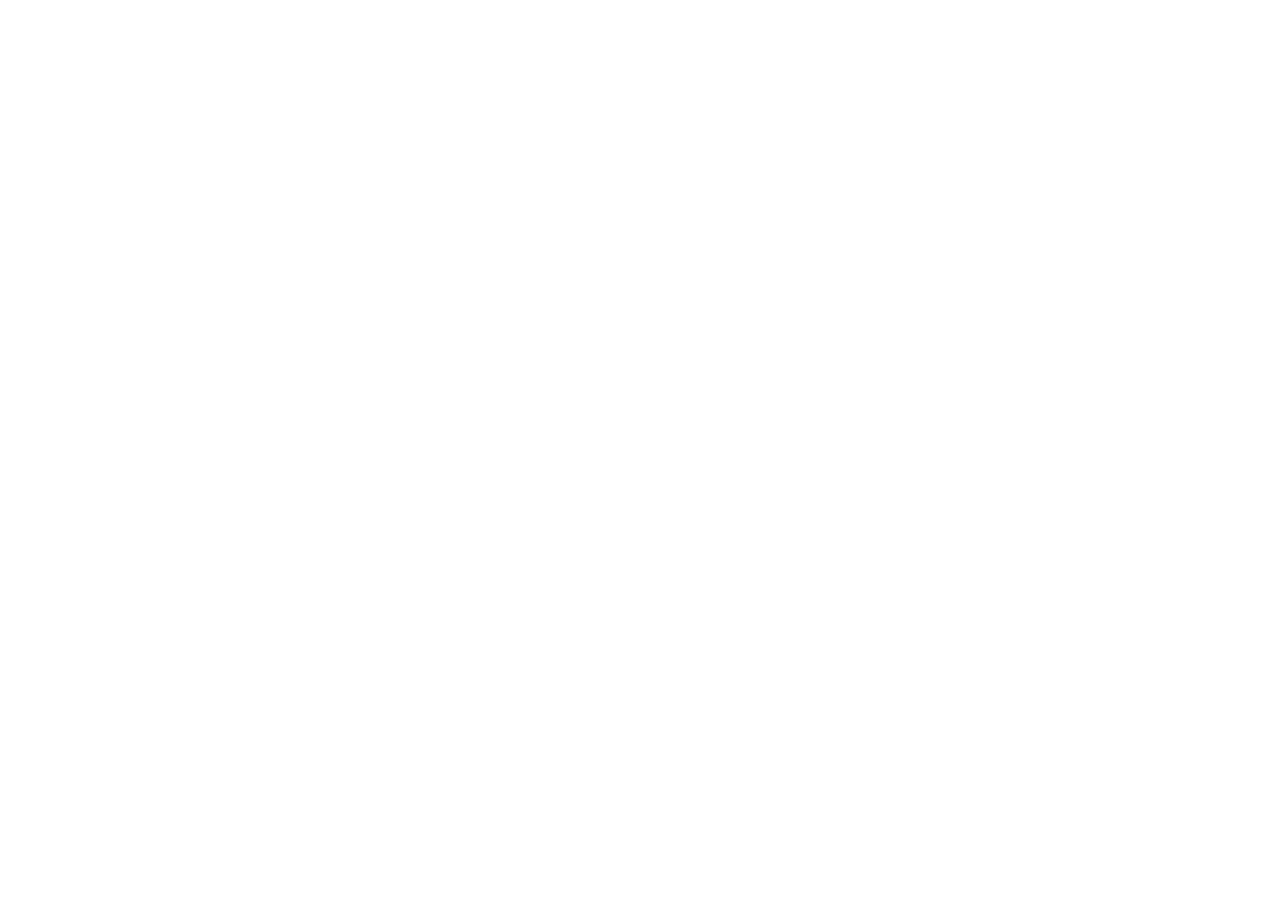
==== flow/index.html @ 55fdcc8a "flow" ====
<!doctype html><html lang="en"><head><meta charset="utf-8"><meta name="viewport" content="width=device-width,initial-scale=1,shrink-to-fit=no"><meta name="theme-color" content="#000000"><link rel="manifest" href="/manifest.json"><link rel="shortcut icon" href="/favicon.ico"><script src="js/go.js"></script><script src="js/icons.js"></script><script src="js/flow-desinger.js"></script><script src="js/flow-display.js"></script><link rel="stylesheet" href="js/codemirror/lib/codemirror.css"><link rel="stylesheet" href="js/codemirror/monokai.css"><link rel="stylesheet" href="js/codemirror/addon/dialog/dialog.css"><script src="js/codemirror/lib/codemirror.js"></script><script src="js/codemirror/lib/diff_match_patch.js"></script><script src="js/codemirror/addon/edit/matchbrackets.js"></script><script src="js/codemirror/addon/edit/closebrackets.js"></script><script src="js/codemirror/addon/scroll/annotatescrollbar.js"></script><script src="js/codemirror/addon/search/matchesonscrollbar.js"></script><script src="js/codemirror/addon/search/searchcursor.js"></script><script src="js/codemirror/addon/search/match-highlighter.js"></script><script src="js/codemirror/addon/comment/comment.js"></script><script src="js/codemirror/addon/dialog/dialog.js"></script><script src="js/codemirror/groovy.js"></script><link rel="stylesheet" href="js/codemirror/addon/hint/show-hint.css"><script src="js/codemirror/addon/hint/show-hint.js"></script><script src="js/codemirror/addon/hint/anyword-hint.js"></script><link rel="stylesheet" href="js/codemirror/addon/merge/merge.css"><script src="js/codemirror/addon/merge/merge.js"></script><script src="js/codemirror/addon/selection/active-line.js"></script><script src="js/codemirror/addon/selection/mark-selection.js"></script><link rel="stylesheet" href="js/codemirror/addon/fold/foldgutter.css"/><script src="js/codemirror/addon/fold/foldcode.js"></script><script src="js/codemirror/addon/fold/foldgutter.js"></script><script src="js/codemirror/addon/fold/brace-fold.js"></script><script src="js/codemirror/addon/fold/comment-fold.js"></script><script src="js/codemirror/javascript.js"></script><script src="js/codemirror/jsonlint.js"></script><link rel="stylesheet" href="js/codemirror/addon/lint/lint.css"><script src="js/codemirror/addon/lint/lint.js"></script><script src="js/codemirror/addon/lint/javascript-lint.js"></script><script src="js/codemirror/addon/lint/json-lint.js"></script><title>iflow流程引擎</title><link href="/static/css/main.ed760775.css" rel="stylesheet"></head><body><noscript>You need to enable JavaScript to run this app.</noscript><div id="root"></div><script type="text/javascript" src="/static/js/main.f5cbdfc4.js"></script></body></html>
---- flow/js/codemirror/lib/codemirror.css ----
/* BASICS */

.CodeMirror {
  /* Set height, width, borders, and global font properties here */
  font-family: monospace;
  height: 300px;
  color: black;
  direction: ltr;
}

/* PADDING */

.CodeMirror-lines {
  padding: 4px 0; /* Vertical padding around content */
}
.CodeMirror pre {
  padding: 0 4px; /* Horizontal padding of content */
}

.CodeMirror-scrollbar-filler, .CodeMirror-gutter-filler {
  background-color: white; /* The little square between H and V scrollbars */
}

/* GUTTER */

.CodeMirror-gutters {
  border-right: 1px solid #ddd;
  background-color: #f7f7f7;
  white-space: nowrap;
}
.CodeMirror-linenumbers {}
.CodeMirror-linenumber {
  padding: 0 3px 0 5px;
  min-width: 20px;
  text-align: right;
  color: #999;
  white-space: nowrap;
}

.CodeMirror-guttermarker { color: black; }
.CodeMirror-guttermarker-subtle { color: #999; }

/* CURSOR */

.CodeMirror-cursor {
  border-left: 1px solid black;
  border-right: none;
  width: 0;
}
/* Shown when moving in bi-directional text */
.CodeMirror div.CodeMirror-secondarycursor {
  border-left: 1px solid silver;
}
.cm-fat-cursor .CodeMirror-cursor {
  width: auto;
  border: 0 !important;
  background: #7e7;
}
.cm-fat-cursor div.CodeMirror-cursors {
  z-index: 1;
}
.cm-fat-cursor-mark {
  background-color: rgba(20, 255, 20, 0.5);
  -webkit-animation: blink 1.06s steps(1) infinite;
  -moz-animation: blink 1.06s steps(1) infinite;
  animation: blink 1.06s steps(1) infinite;
}
.cm-animate-fat-cursor {
  width: auto;
  border: 0;
  -webkit-animation: blink 1.06s steps(1) infinite;
  -moz-animation: blink 1.06s steps(1) infinite;
  animation: blink 1.06s steps(1) infinite;
  background-color: #7e7;
}
@-moz-keyframes blink {
  0% {}
  50% { background-color: transparent; }
  100% {}
}
@-webkit-keyframes blink {
  0% {}
  50% { background-color: transparent; }
  100% {}
}
@keyframes blink {
  0% {}
  50% { background-color: transparent; }
  100% {}
}

/* Can style cursor different in overwrite (non-insert) mode */
.CodeMirror-overwrite .CodeMirror-cursor {}

.cm-tab { display: inline-block; text-decoration: inherit; }

.CodeMirror-rulers {
  position: absolute;
  left: 0; right: 0; top: -50px; bottom: -20px;
  overflow: hidden;
}
.CodeMirror-ruler {
  border-left: 1px solid #ccc;
  top: 0; bottom: 0;
  position: absolute;
}

/* DEFAULT THEME */

.cm-s-default .cm-header {color: blue;}
.cm-s-default .cm-quote {color: #090;}
.cm-negative {color: #d44;}
.cm-positive {color: #292;}
.cm-header, .cm-strong {font-weight: bold;}
.cm-em {font-style: italic;}
.cm-link {text-decoration: underline;}
.cm-strikethrough {text-decoration: line-through;}

.cm-s-default .cm-keyword {color: #708;}
.cm-s-default .cm-atom {color: #219;}
.cm-s-default .cm-number {color: #164;}
.cm-s-default .cm-def {color: #00f;}
.cm-s-default .cm-variable,
.cm-s-default .cm-punctuation,
.cm-s-default .cm-property,
.cm-s-default .cm-operator {}
.cm-s-default .cm-variable-2 {color: #05a;}
.cm-s-default .cm-variable-3, .cm-s-default .cm-type {color: #085;}
.cm-s-default .cm-comment {color: #a50;}
.cm-s-default .cm-string {color: #a11;}
.cm-s-default .cm-string-2 {color: #f50;}
.cm-s-default .cm-meta {color: #555;}
.cm-s-default .cm-qualifier {color: #555;}
.cm-s-default .cm-builtin {color: #30a;}
.cm-s-default .cm-bracket {color: #997;}
.cm-s-default .cm-tag {color: #170;}
.cm-s-default .cm-attribute {color: #00c;}
.cm-s-default .cm-hr {color: #999;}
.cm-s-default .cm-link {color: #00c;}

.cm-s-default .cm-error {color: #f00;}
.cm-invalidchar {color: #f00;}

.CodeMirror-composing { border-bottom: 2px solid; }

/* Default styles for common addons */

div.CodeMirror span.CodeMirror-matchingbracket {color: #0b0;}
div.CodeMirror span.CodeMirror-nonmatchingbracket {color: #a22;}
.CodeMirror-matchingtag { background: rgba(255, 150, 0, .3); }
.CodeMirror-activeline-background {background: #e8f2ff;}

/* STOP */

/* The rest of this file contains styles related to the mechanics of
   the editor. You probably shouldn't touch them. */

.CodeMirror {
  position: relative;
  overflow: hidden;
  background: white;
}

.CodeMirror-scroll {
  overflow: scroll !important; /* Things will break if this is overridden */
  /* 30px is the magic margin used to hide the element's real scrollbars */
  /* See overflow: hidden in .CodeMirror */
  margin-bottom: -30px; margin-right: -30px;
  padding-bottom: 30px;
  height: 100%;
  outline: none; /* Prevent dragging from highlighting the element */
  position: relative;
}
.CodeMirror-sizer {
  position: relative;
  border-right: 30px solid transparent;
}

/* The fake, visible scrollbars. Used to force redraw during scrolling
   before actual scrolling happens, thus preventing shaking and
   flickering artifacts. */
.CodeMirror-vscrollbar, .CodeMirror-hscrollbar, .CodeMirror-scrollbar-filler, .CodeMirror-gutter-filler {
  position: absolute;
  z-index: 6;
  display: none;
}
.CodeMirror-vscrollbar {
  right: 0; top: 0;
  overflow-x: hidden;
  overflow-y: scroll;
}
.CodeMirror-hscrollbar {
  bottom: 0; left: 0;
  overflow-y: hidden;
  overflow-x: scroll;
}
.CodeMirror-scrollbar-filler {
  right: 0; bottom: 0;
}
.CodeMirror-gutter-filler {
  left: 0; bottom: 0;
}

.CodeMirror-gutters {
  position: absolute; left: 0; top: 0;
  min-height: 100%;
  z-index: 3;
}
.CodeMirror-gutter {
  white-space: normal;
  height: 100%;
  display: inline-block;
  vertical-align: top;
  margin-bottom: -30px;
}
.CodeMirror-gutter-wrapper {
  position: absolute;
  z-index: 4;
  background: none !important;
  border: none !important;
}
.CodeMirror-gutter-background {
  position: absolute;
  top: 0; bottom: 0;
  z-index: 4;
}
.CodeMirror-gutter-elt {
  position: absolute;
  cursor: default;
  z-index: 4;
}
.CodeMirror-gutter-wrapper ::selection { background-color: transparent }
.CodeMirror-gutter-wrapper ::-moz-selection { background-color: transparent }

.CodeMirror-lines {
  cursor: text;
  min-height: 1px; /* prevents collapsing before first draw */
}
.CodeMirror pre {
  /* Reset some styles that the rest of the page might have set */
  -moz-border-radius: 0; -webkit-border-radius: 0; border-radius: 0;
  border-width: 0;
  background: transparent;
  font-family: inherit;
  font-size: inherit;
  margin: 0;
  white-space: pre;
  word-wrap: normal;
  line-height: inherit;
  color: inherit;
  z-index: 2;
  position: relative;
  overflow: visible;
  -webkit-tap-highlight-color: transparent;
  -webkit-font-variant-ligatures: contextual;
  font-variant-ligatures: contextual;
}
.CodeMirror-wrap pre {
  word-wrap: break-word;
  white-space: pre-wrap;
  word-break: normal;
}

.CodeMirror-linebackground {
  position: absolute;
  left: 0; right: 0; top: 0; bottom: 0;
  z-index: 0;
}

.CodeMirror-linewidget {
  position: relative;
  z-index: 2;
  overflow: auto;
}

.CodeMirror-widget {}

.CodeMirror-rtl pre { direction: rtl; }

.CodeMirror-code {
  outline: none;
}

/* Force content-box sizing for the elements where we expect it */
.CodeMirror-scroll,
.CodeMirror-sizer,
.CodeMirror-gutter,
.CodeMirror-gutters,
.CodeMirror-linenumber {
  -moz-box-sizing: content-box;
  box-sizing: content-box;
}

.CodeMirror-measure {
  position: absolute;
  width: 100%;
  height: 0;
  overflow: hidden;
  visibility: hidden;
}

.CodeMirror-cursor {
  position: absolute;
  pointer-events: none;
}
.CodeMirror-measure pre { position: static; }

div.CodeMirror-cursors {
  visibility: hidden;
  position: relative;
  z-index: 3;
}
div.CodeMirror-dragcursors {
  visibility: visible;
}

.CodeMirror-focused div.CodeMirror-cursors {
  visibility: visible;
}

.CodeMirror-selected { background: #d9d9d9; }
.CodeMirror-focused .CodeMirror-selected { background: #d7d4f0; }
.CodeMirror-crosshair { cursor: crosshair; }
.CodeMirror-line::selection, .CodeMirror-line > span::selection, .CodeMirror-line > span > span::selection { background: #d7d4f0; }
.CodeMirror-line::-moz-selection, .CodeMirror-line > span::-moz-selection, .CodeMirror-line > span > span::-moz-selection { background: #d7d4f0; }

.cm-searching {
  background-color: #ffa;
  background-color: rgba(255, 255, 0, .4);
}

/* Used to force a border model for a node */
.cm-force-border { padding-right: .1px; }

@media print {
  /* Hide the cursor when printing */
  .CodeMirror div.CodeMirror-cursors {
    visibility: hidden;
  }
}

/* See issue #2901 */
.cm-tab-wrap-hack:after { content: ''; }

/* Help users use markselection to safely style text background */
span.CodeMirror-selectedtext { background: none; }
---- flow/js/codemirror/monokai.css ----
/* Based on Sublime Text's Monokai theme */

.cm-s-monokai.CodeMirror { background: #1a1b17; color: #f8f8f2;line-height: 14px;}
.cm-s-monokai.CodeMirror .hight-light-groovy{background-color: #5b1c1c;}
.cm-s-monokai div.CodeMirror-selected { background: #49483E; }
.cm-s-monokai .CodeMirror-line::selection, .cm-s-monokai .CodeMirror-line > span::selection, .cm-s-monokai .CodeMirror-line > span > span::selection { background: rgba(73, 72, 62, .99); }
.cm-s-monokai .CodeMirror-line::-moz-selection, .cm-s-monokai .CodeMirror-line > span::-moz-selection, .cm-s-monokai .CodeMirror-line > span > span::-moz-selection { background: rgba(73, 72, 62, .99); }
.cm-s-monokai .CodeMirror-gutters { background: #272822; border-right: 0px; }
.cm-s-monokai .CodeMirror-guttermarker { color: white; }
.cm-s-monokai .CodeMirror-guttermarker-subtle { color: #d0d0d0; }
.cm-s-monokai .CodeMirror-linenumber { color: #999; }
.cm-s-monokai .CodeMirror-cursor { border-left: 1px solid #f8f8f0; }


.cm-s-monokai span.cm-variable-2 { color: #9effff; }
.cm-s-monokai span.cm-variable-3, .cm-s-monokai span.cm-type { color: #66d9ef; }
.cm-s-monokai span.cm-def { color: #fd971f; }
.cm-s-monokai span.cm-bracket { color: #f8f8f2; }
.cm-s-monokai span.cm-tag { color: #f92672; }
.cm-s-monokai span.cm-header { color: #ae81ff; }
.cm-s-monokai span.cm-link { color: #ae81ff; }
.cm-s-monokai span.cm-error { background: #f92672; color: #f8f8f0; }

.cm-s-monokai .CodeMirror-activeline-background { background: #2b2c2a; }
.cm-s-monokai .CodeMirror-matchingbracket {
  text-decoration: underline;
}
.nodestep-script-modal .nodestep-pre-area, .nodestep-script-modal .nodestep-pre-code, .nodestep-script-modal .ant-collapse-borderless, .nodestep-script-modal .ant-collapse-borderless > .ant-collapse-item > .ant-collapse-header:hover, .code-debug-area,.class-r{
	background-color: #444040!important;
	color: #a1a1a1;
}
.code-debug-area,.log-result-container .ant-form-item-label label, .code-debug-area .ant-form-item-label label{color: #eee;}
.code-debug-area .ant-input{background-color: #514949;color: #eee;}

.nodestep-script-modal .ant-form-item-control .nodestep-pre-area .linenumbers, .nodestep-script-modal .nodestep-pre-area .linenumbers{border-right: 1px solid #444040!important;}
.nodestep-script-modal .nodestep-pre-code .cm-comment, .debug-code-button, .code-debug-button,.debug-code-button-custom{color: #40eb15;}

.nodestep-script-modal .ant-modal-title, .nodestep-script-modal .ant-btn-ghost{color: #ccc;}
.nodestep-script-modal .ant-modal-content, .nodestep-script-modal .ant-modal-header{    background-color: #3a3636;}
.nodestep-script-modal .ant-modal-header{border-bottom: 1px solid #3a3636;}
.nodestep-script-modal .ant-modal-footer{border-top: 1px solid #3a3636;}
.nodestep-script-modal .cm-searching, .nodestep-script-modal .script-area{background-color: #49483E;}
.cm-comment {
    color: #7a7a7a!important;
}
.CodeMirror-focused .cm-matchhighlight,.cm-my-matchhighlight {
	/*background-color:#282828;*/
    border-bottom: 1px dotted #fff190;
}
---- flow/js/codemirror/addon/dialog/dialog.css ----
.CodeMirror-dialog {
  position: absolute;
  left: 0; right: 0;
  background: inherit;
  z-index: 15;
  padding: .1em .8em;
  overflow: hidden;
  color: inherit;
}

.CodeMirror-dialog-top {
  border-bottom: 1px solid #eee;
  top: 0;
}

.CodeMirror-dialog-bottom {
  border-top: 1px solid #eee;
  bottom: 0;
}

.CodeMirror-dialog input {
  border: none;
  outline: none;
  background: transparent;
  width: 20em;
  color: inherit;
  font-family: monospace;
}

.CodeMirror-dialog button {
  font-size: 70%;
}
---- flow/js/codemirror/addon/hint/show-hint.css ----
.CodeMirror-hints {
  position: absolute;
  z-index: 9999;
  overflow: hidden;
  list-style: none;

  margin: 0;
  padding: 2px;

  -webkit-box-shadow: 2px 3px 5px rgba(0,0,0,.2);
  -moz-box-shadow: 2px 3px 5px rgba(0,0,0,.2);
  box-shadow: 2px 3px 5px rgba(0,0,0,.2);
  border-radius: 3px;

  background: #373831;
  font-size: 90%;
  font-family: Monaco;

  max-height: 20em;
  overflow-y: auto;
}

.CodeMirror-hint {
  margin: 0;
  padding: 0 4px;
  border-radius: 2px;
  white-space: pre;
  color: #aaa;
  cursor: pointer;
}
.default-picker{color: #ddd;}
li.CodeMirror-hint-active {
  background: #49483E;
  color: #ddd;
}
---- flow/js/codemirror/addon/merge/merge.css ----
.CodeMirror-merge {
  position: relative;
  border: 1px solid #ddd;
  white-space: pre;
}

.CodeMirror-merge, .CodeMirror-merge .CodeMirror {
  height: 350px;
}

.CodeMirror-merge-2pane .CodeMirror-merge-pane { width: 47%; }
.CodeMirror-merge-2pane .CodeMirror-merge-gap { width: 6%; }
.CodeMirror-merge-3pane .CodeMirror-merge-pane { width: 31%; }
.CodeMirror-merge-3pane .CodeMirror-merge-gap { width: 3.5%; }

.CodeMirror-merge-pane {
  display: inline-block;
  white-space: normal;
  vertical-align: top;
}
.CodeMirror-merge-pane-rightmost {
  position: absolute;
  right: 0px;
  z-index: 1;
}

.CodeMirror-merge-gap {
  z-index: 2;
  display: inline-block;
  height: 100%;
  -moz-box-sizing: border-box;
  box-sizing: border-box;
  overflow: hidden;
  border-left: 1px solid #ddd;
  border-right: 1px solid #ddd;
  position: relative;
  background: #f8f8f8;
}

.CodeMirror-merge-scrolllock-wrap {
  position: absolute;
  bottom: 0; left: 50%;
}
.CodeMirror-merge-scrolllock {
  position: relative;
  left: -50%;
  cursor: pointer;
  color: #555;
  line-height: 1;
}

.CodeMirror-merge-copybuttons-left, .CodeMirror-merge-copybuttons-right {
  position: absolute;
  left: 0; top: 0;
  right: 0; bottom: 0;
  line-height: 1;
}

.CodeMirror-merge-copy {
  position: absolute;
  cursor: pointer;
  color: #44c;
  z-index: 3;
}

.CodeMirror-merge-copy-reverse {
  position: absolute;
  cursor: pointer;
  color: #44c;
}

.CodeMirror-merge-copybuttons-left .CodeMirror-merge-copy { left: 2px; }
.CodeMirror-merge-copybuttons-right .CodeMirror-merge-copy { right: 2px; }

.CodeMirror-merge-r-inserted, .CodeMirror-merge-l-inserted {
  background-image: url([data-uri]);
  background-position: bottom left;
  background-repeat: repeat-x;
}

.CodeMirror-merge-r-deleted, .CodeMirror-merge-l-deleted {
  background-image: url([data-uri]);
  background-position: bottom left;
  background-repeat: repeat-x;
}

.CodeMirror-merge-r-chunk { background: #ffffe0; }
.CodeMirror-merge-r-chunk-start { border-top: 1px solid #ee8; }
.CodeMirror-merge-r-chunk-end { border-bottom: 1px solid #ee8; }
.CodeMirror-merge-r-connect { fill: #ffffe0; stroke: #ee8; stroke-width: 1px; }

.CodeMirror-merge-l-chunk { background: #eef; }
.CodeMirror-merge-l-chunk-start { border-top: 1px solid #88e; }
.CodeMirror-merge-l-chunk-end { border-bottom: 1px solid #88e; }
.CodeMirror-merge-l-connect { fill: #eef; stroke: #88e; stroke-width: 1px; }

.CodeMirror-merge-l-chunk.CodeMirror-merge-r-chunk { background: #dfd; }
.CodeMirror-merge-l-chunk-start.CodeMirror-merge-r-chunk-start { border-top: 1px solid #4e4; }
.CodeMirror-merge-l-chunk-end.CodeMirror-merge-r-chunk-end { border-bottom: 1px solid #4e4; }

.CodeMirror-merge-collapsed-widget:before {
  content: "(...)";
}
.CodeMirror-merge-collapsed-widget {
  cursor: pointer;
  color: #88b;
  background: #eef;
  border: 1px solid #ddf;
  font-size: 90%;
  padding: 0 3px;
  border-radius: 4px;
}
.CodeMirror-merge-collapsed-line .CodeMirror-gutter-elt { display: none; }
---- flow/js/codemirror/addon/fold/foldgutter.css ----
.CodeMirror-foldmarker {
  color: blue;
  text-shadow: #b9f 1px 1px 2px, #b9f -1px -1px 2px, #b9f 1px -1px 2px, #b9f -1px 1px 2px;
  font-family: arial;
  line-height: .3;
  cursor: pointer;
}
.CodeMirror-foldgutter {
  width: .7em;
}
.CodeMirror-foldgutter-open,
.CodeMirror-foldgutter-folded {
  cursor: pointer;
}
.CodeMirror-foldgutter-open:after {
  content: "\25BE";
}
.CodeMirror-foldgutter-folded:after {
  content: "\25B8";
}
---- flow/js/codemirror/addon/lint/lint.css ----
/* The lint marker gutter */
.CodeMirror-lint-markers {
  width: 16px;
}

.CodeMirror-lint-tooltip {
  background-color: #ffd;
  border: 1px solid black;
  border-radius: 4px 4px 4px 4px;
  color: black;
  font-family: monospace;
  font-size: 10pt;
  overflow: hidden;
  padding: 2px 5px;
  position: fixed;
  white-space: pre;
  white-space: pre-wrap;
  z-index: 100;
  max-width: 600px;
  opacity: 0;
  transition: opacity .4s;
  -moz-transition: opacity .4s;
  -webkit-transition: opacity .4s;
  -o-transition: opacity .4s;
  -ms-transition: opacity .4s;
}

.CodeMirror-lint-mark-error, .CodeMirror-lint-mark-warning {
  background-position: left bottom;
  background-repeat: repeat-x;
}

.CodeMirror-lint-mark-error {
  background-image:
  url("[data-uri]")
  ;
}

.CodeMirror-lint-mark-warning {
  background-image: url("[data-uri]");
}

.CodeMirror-lint-marker-error, .CodeMirror-lint-marker-warning {
  background-position: center center;
  background-repeat: no-repeat;
  cursor: pointer;
  display: inline-block;
  height: 16px;
  width: 16px;
  vertical-align: middle;
  position: relative;
}

.CodeMirror-lint-message-error, .CodeMirror-lint-message-warning {
  padding-left: 18px;
  background-position: top left;
  background-repeat: no-repeat;
}

.CodeMirror-lint-marker-error, .CodeMirror-lint-message-error {
  background-image: url("[data-uri]");
}

.CodeMirror-lint-marker-warning, .CodeMirror-lint-message-warning {
  background-image: url("[data-uri]");
}

.CodeMirror-lint-marker-multiple {
  background-image: url("[data-uri]");
  background-repeat: no-repeat;
  background-position: right bottom;
  width: 100%; height: 100%;
}
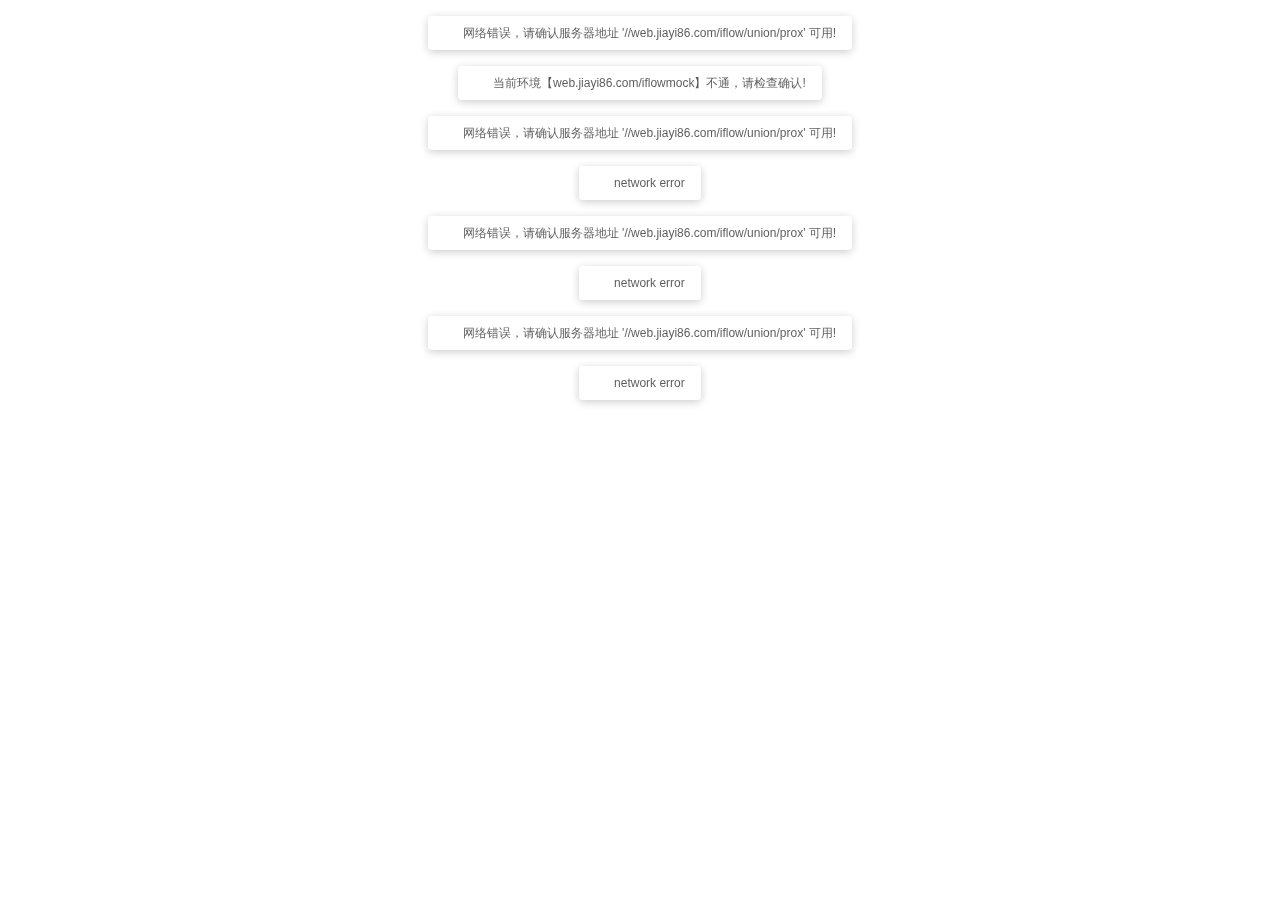
==== commit b1c3fd4f: "fix" ====
--- a/flow/index.html
+++ b/flow/index.html
@@ -1 +1 @@
-<!doctype html><html lang="en"><head><meta charset="utf-8"><meta name="viewport" content="width=device-width,initial-scale=1,shrink-to-fit=no"><meta name="theme-color" content="#000000"><link rel="manifest" href="/manifest.json"><link rel="shortcut icon" href="/favicon.ico"><script src="js/go.js"></script><script src="js/icons.js"></script><script src="js/flow-desinger.js"></script><script src="js/flow-display.js"></script><link rel="stylesheet" href="js/codemirror/lib/codemirror.css"><link rel="stylesheet" href="js/codemirror/monokai.css"><link rel="stylesheet" href="js/codemirror/addon/dialog/dialog.css"><script src="js/codemirror/lib/codemirror.js"></script><script src="js/codemirror/lib/diff_match_patch.js"></script><script src="js/codemirror/addon/edit/matchbrackets.js"></script><script src="js/codemirror/addon/edit/closebrackets.js"></script><script src="js/codemirror/addon/scroll/annotatescrollbar.js"></script><script src="js/codemirror/addon/search/matchesonscrollbar.js"></script><script src="js/codemirror/addon/search/searchcursor.js"></script><script src="js/codemirror/addon/search/match-highlighter.js"></script><script src="js/codemirror/addon/comment/comment.js"></script><script src="js/codemirror/addon/dialog/dialog.js"></script><script src="js/codemirror/groovy.js"></script><link rel="stylesheet" href="js/codemirror/addon/hint/show-hint.css"><script src="js/codemirror/addon/hint/show-hint.js"></script><script src="js/codemirror/addon/hint/anyword-hint.js"></script><link rel="stylesheet" href="js/codemirror/addon/merge/merge.css"><script src="js/codemirror/addon/merge/merge.js"></script><script src="js/codemirror/addon/selection/active-line.js"></script><script src="js/codemirror/addon/selection/mark-selection.js"></script><link rel="stylesheet" href="js/codemirror/addon/fold/foldgutter.css"/><script src="js/codemirror/addon/fold/foldcode.js"></script><script src="js/codemirror/addon/fold/foldgutter.js"></script><script src="js/codemirror/addon/fold/brace-fold.js"></script><script src="js/codemirror/addon/fold/comment-fold.js"></script><script src="js/codemirror/javascript.js"></script><script src="js/codemirror/jsonlint.js"></script><link rel="stylesheet" href="js/codemirror/addon/lint/lint.css"><script src="js/codemirror/addon/lint/lint.js"></script><script src="js/codemirror/addon/lint/javascript-lint.js"></script><script src="js/codemirror/addon/lint/json-lint.js"></script><title>iflow流程引擎</title><link href="/static/css/main.ed760775.css" rel="stylesheet"></head><body><noscript>You need to enable JavaScript to run this app.</noscript><div id="root"></div><script type="text/javascript" src="/static/js/main.f5cbdfc4.js"></script></body></html>+<!doctype html><html lang="en"><head><meta charset="utf-8"><meta name="viewport" content="width=device-width,initial-scale=1,shrink-to-fit=no"><meta name="theme-color" content="#000000"><link rel="manifest" href="/manifest.json"><link rel="shortcut icon" href="/favicon.ico"><script src="js/go.js"></script><script src="js/icons.js"></script><script src="js/flow-desinger.js"></script><script src="js/flow-display.js"></script><link rel="stylesheet" href="js/codemirror/lib/codemirror.css"><link rel="stylesheet" href="js/codemirror/monokai.css"><link rel="stylesheet" href="js/codemirror/addon/dialog/dialog.css"><script src="js/codemirror/lib/codemirror.js"></script><script src="js/codemirror/lib/diff_match_patch.js"></script><script src="js/codemirror/addon/edit/matchbrackets.js"></script><script src="js/codemirror/addon/edit/closebrackets.js"></script><script src="js/codemirror/addon/scroll/annotatescrollbar.js"></script><script src="js/codemirror/addon/search/matchesonscrollbar.js"></script><script src="js/codemirror/addon/search/searchcursor.js"></script><script src="js/codemirror/addon/search/match-highlighter.js"></script><script src="js/codemirror/addon/comment/comment.js"></script><script src="js/codemirror/addon/dialog/dialog.js"></script><script src="js/codemirror/groovy.js"></script><link rel="stylesheet" href="js/codemirror/addon/hint/show-hint.css"><script src="js/codemirror/addon/hint/show-hint.js"></script><script src="js/codemirror/addon/hint/anyword-hint.js"></script><link rel="stylesheet" href="js/codemirror/addon/merge/merge.css"><script src="js/codemirror/addon/merge/merge.js"></script><script src="js/codemirror/addon/selection/active-line.js"></script><script src="js/codemirror/addon/selection/mark-selection.js"></script><link rel="stylesheet" href="js/codemirror/addon/fold/foldgutter.css"/><script src="js/codemirror/addon/fold/foldcode.js"></script><script src="js/codemirror/addon/fold/foldgutter.js"></script><script src="js/codemirror/addon/fold/brace-fold.js"></script><script src="js/codemirror/addon/fold/comment-fold.js"></script><script src="js/codemirror/javascript.js"></script><script src="js/codemirror/jsonlint.js"></script><link rel="stylesheet" href="js/codemirror/addon/lint/lint.css"><script src="js/codemirror/addon/lint/lint.js"></script><script src="js/codemirror/addon/lint/javascript-lint.js"></script><script src="js/codemirror/addon/lint/json-lint.js"></script><title>iflow流程引擎</title><link href="static/css/main.ed760775.css" rel="stylesheet"></head><body><noscript>You need to enable JavaScript to run this app.</noscript><div id="root"></div><script type="text/javascript" src="static/js/main.f5cbdfc4.js"></script></body></html>--- a/flow/static/css/main.ed760775.css
+++ b/flow/static/css/main.ed760775.css
@@ -0,0 +1 @@
+body{margin:0;padding:0;font-family:sans-serif}.ant-confirm-info .ant-modal-body .ant-confirm-body>.anticon{color:#1da57a}.ant-table-tbody>tr:hover>td{background-color:#ccefe5!important}/*! normalize.css v7.0.0 | MIT License | github.com/necolas/normalize.css */html{line-height:1.15;-ms-text-size-adjust:100%;-webkit-text-size-adjust:100%}body{margin:0}article,aside,footer,header,nav,section{display:block}h1{font-size:2em;margin:.67em 0}figcaption,figure,main{display:block}figure{margin:1em 40px}hr{-webkit-box-sizing:content-box;box-sizing:content-box;height:0;overflow:visible}pre{font-family:monospace,monospace;font-size:1em}a{background-color:transparent;-webkit-text-decoration-skip:objects}abbr[title]{border-bottom:none;text-decoration:underline;-webkit-text-decoration:underline dotted;text-decoration:underline dotted}b,strong{font-weight:inherit;font-weight:bolder}code,kbd,samp{font-family:monospace,monospace;font-size:1em}dfn{font-style:italic}mark{background-color:#ff0;color:#000}small{font-size:80%}sub,sup{font-size:75%;line-height:0;position:relative;vertical-align:baseline}sub{bottom:-.25em}sup{top:-.5em}audio,video{display:inline-block}audio:not([controls]){display:none;height:0}img{border-style:none}svg:not(:root){overflow:hidden}button,input,optgroup,select,textarea{font-family:sans-serif;font-size:100%;line-height:1.15;margin:0}button,input{overflow:visible}button,select{text-transform:none}[type=reset],[type=submit],button,html [type=button]{-webkit-appearance:button}[type=button]::-moz-focus-inner,[type=reset]::-moz-focus-inner,[type=submit]::-moz-focus-inner,button::-moz-focus-inner{border-style:none;padding:0}[type=button]:-moz-focusring,[type=reset]:-moz-focusring,[type=submit]:-moz-focusring,button:-moz-focusring{outline:1px dotted ButtonText}fieldset{padding:.35em .75em .625em}legend{-webkit-box-sizing:border-box;box-sizing:border-box;color:inherit;display:table;max-width:100%;padding:0;white-space:normal}progress{display:inline-block;vertical-align:baseline}textarea{overflow:auto}[type=checkbox],[type=radio]{-webkit-box-sizing:border-box;box-sizing:border-box;padding:0}[type=number]::-webkit-inner-spin-button,[type=number]::-webkit-outer-spin-button{height:auto}[type=search]{-webkit-appearance:textfield;outline-offset:-2px}[type=search]::-webkit-search-cancel-button,[type=search]::-webkit-search-decoration{-webkit-appearance:none}::-webkit-file-upload-button{-webkit-appearance:button;font:inherit}details,menu{display:block}summary{display:list-item}canvas{display:inline-block}[hidden],template{display:none}@font-face{font-family:Helvetica Neue For Number;src:local("Helvetica Neue");unicode-range:u+30-39}*{-webkit-tap-highlight-color:rgba(0,0,0,0)}*,:after,:before{-webkit-box-sizing:border-box;box-sizing:border-box}body,html{width:100%;height:100%}body{font-family:Helvetica Neue For Number,-apple-system,BlinkMacSystemFont,Segoe UI,Roboto,PingFang SC,Hiragino Sans GB,Microsoft YaHei,Helvetica Neue,Helvetica,Arial,sans-serif;font-size:12px;line-height:1.5;color:rgba(0,0,0,.65);background-color:#fff}article,aside,blockquote,body,button,code,dd,details,div,dl,dt,fieldset,figcaption,figure,footer,form,h1,h2,h3,h4,h5,h6,header,hgroup,hr,input,legend,li,menu,nav,ol,p,pre,section,td,textarea,th,ul{margin:0;padding:0}button,input,select,textarea{font-family:inherit;font-size:inherit;line-height:inherit;color:inherit}input[type=text],textarea{-webkit-appearance:none}ol,ul{list-style:none}input::-ms-clear,input::-ms-reveal{display:none}::-moz-selection{background:#1da57a;color:#fff}::selection{background:#1da57a;color:#fff}h1,h2,h3,h4,h5,h6{color:rgba(0,0,0,.85);font-weight:500}a{color:#1da57a;background:transparent;text-decoration:none;outline:none;cursor:pointer;-webkit-transition:color .3s ease;-o-transition:color .3s ease;transition:color .3s ease}a:focus{text-decoration:underline;-webkit-text-decoration-skip:ink;text-decoration-skip:ink}a:hover{color:#53bb9a}a:active{color:#198f6c}a:active,a:hover{outline:0;text-decoration:none}a[disabled]{color:rgba(0,0,0,.25);cursor:not-allowed;pointer-events:none}.ant-divider{margin:0 6px;display:inline-block;height:8px;width:1px;background:#ccc}code,kbd,pre,samp{font-family:Consolas,Menlo,Courier,monospace}.clearfix{zoom:1}.clearfix:after,.clearfix:before{content:" ";display:table}.clearfix:after{clear:both;visibility:hidden;font-size:0;height:0}@font-face{font-family:anticon;src:url("https://at.alicdn.com/t/font_zck90zmlh7hf47vi.eot");src:url("https://at.alicdn.com/t/font_zck90zmlh7hf47vi.eot?#iefix") format("embedded-opentype"),url("https://at.alicdn.com/t/font_zck90zmlh7hf47vi.woff") format("woff"),url("https://at.alicdn.com/t/font_zck90zmlh7hf47vi.ttf") format("truetype"),url("https://at.alicdn.com/t/font_zck90zmlh7hf47vi.svg#iconfont") format("svg")}.anticon{display:inline-block;font-style:normal;vertical-align:baseline;text-align:center;text-transform:none;line-height:1;text-rendering:optimizeLegibility;-webkit-font-smoothing:antialiased;-moz-osx-font-smoothing:grayscale}.anticon:before{display:block;font-family:anticon!important}.anticon-step-forward:before{content:"\E600"}.anticon-step-backward:before{content:"\E601"}.anticon-forward:before{content:"\E602"}.anticon-backward:before{content:"\E603"}.anticon-caret-right:before{content:"\E604"}.anticon-caret-left:before{content:"\E605"}.anticon-caret-down:before{content:"\E606"}.anticon-caret-up:before{content:"\E607"}.anticon-caret-circle-right:before,.anticon-circle-right:before,.anticon-right-circle:before{content:"\E608"}.anticon-caret-circle-left:before,.anticon-circle-left:before,.anticon-left-circle:before{content:"\E609"}.anticon-caret-circle-up:before,.anticon-circle-up:before,.anticon-up-circle:before{content:"\E60A"}.anticon-caret-circle-down:before,.anticon-circle-down:before,.anticon-down-circle:before{content:"\E60B"}.anticon-right-circle-o:before{content:"\E60C"}.anticon-caret-circle-o-right:before,.anticon-circle-o-right:before{content:"\E60C"}.anticon-left-circle-o:before{content:"\E60D"}.anticon-caret-circle-o-left:before,.anticon-circle-o-left:before{content:"\E60D"}.anticon-up-circle-o:before{content:"\E60E"}.anticon-caret-circle-o-up:before,.anticon-circle-o-up:before{content:"\E60E"}.anticon-down-circle-o:before{content:"\E60F"}.anticon-caret-circle-o-down:before,.anticon-circle-o-down:before{content:"\E60F"}.anticon-verticle-left:before{content:"\E610"}.anticon-verticle-right:before{content:"\E611"}.anticon-rollback:before{content:"\E612"}.anticon-retweet:before{content:"\E613"}.anticon-shrink:before{content:"\E614"}.anticon-arrow-salt:before,.anticon-arrows-alt:before{content:"\E615"}.anticon-reload:before{content:"\E616"}.anticon-double-right:before{content:"\E617"}.anticon-double-left:before{content:"\E618"}.anticon-arrow-down:before{content:"\E619"}.anticon-arrow-up:before{content:"\E61A"}.anticon-arrow-right:before{content:"\E61B"}.anticon-arrow-left:before{content:"\E61C"}.anticon-down:before{content:"\E61D"}.anticon-up:before{content:"\E61E"}.anticon-right:before{content:"\E61F"}.anticon-left:before{content:"\E620"}.anticon-minus-square-o:before{content:"\E621"}.anticon-minus-circle:before{content:"\E622"}.anticon-minus-circle-o:before{content:"\E623"}.anticon-minus:before{content:"\E624"}.anticon-plus-circle-o:before{content:"\E625"}.anticon-plus-circle:before{content:"\E626"}.anticon-plus:before{content:"\E627"}.anticon-info-circle:before{content:"\E628"}.anticon-info-circle-o:before{content:"\E629"}.anticon-info:before{content:"\E62A"}.anticon-exclamation:before{content:"\E62B"}.anticon-exclamation-circle:before{content:"\E62C"}.anticon-exclamation-circle-o:before{content:"\E62D"}.anticon-close-circle:before,.anticon-cross-circle:before{content:"\E62E"}.anticon-close-circle-o:before,.anticon-cross-circle-o:before{content:"\E62F"}.anticon-check-circle:before{content:"\E630"}.anticon-check-circle-o:before{content:"\E631"}.anticon-check:before{content:"\E632"}.anticon-close:before,.anticon-cross:before{content:"\E633"}.anticon-customer-service:before,.anticon-customerservice:before{content:"\E634"}.anticon-credit-card:before{content:"\E635"}.anticon-code-o:before{content:"\E636"}.anticon-book:before{content:"\E637"}.anticon-bar-chart:before{content:"\E638"}.anticon-bars:before{content:"\E639"}.anticon-question:before{content:"\E63A"}.anticon-question-circle:before{content:"\E63B"}.anticon-question-circle-o:before{content:"\E63C"}.anticon-pause:before{content:"\E63D"}.anticon-pause-circle:before{content:"\E63E"}.anticon-pause-circle-o:before{content:"\E63F"}.anticon-clock-circle:before{content:"\E640"}.anticon-clock-circle-o:before{content:"\E641"}.anticon-swap:before{content:"\E642"}.anticon-swap-left:before{content:"\E643"}.anticon-swap-right:before{content:"\E644"}.anticon-plus-square-o:before{content:"\E645"}.anticon-frown-circle:before,.anticon-frown:before{content:"\E646"}.anticon-ellipsis:before{content:"\E647"}.anticon-copy:before{content:"\E648"}.anticon-menu-fold:before{content:"\E658"}.anticon-mail:before{content:"\E659"}.anticon-logout:before{content:"\E65A"}.anticon-link:before{content:"\E65B"}.anticon-area-chart:before{content:"\E65C"}.anticon-line-chart:before{content:"\E65D"}.anticon-home:before{content:"\E65E"}.anticon-laptop:before{content:"\E65F"}.anticon-star:before{content:"\E660"}.anticon-star-o:before{content:"\E661"}.anticon-folder:before{content:"\E662"}.anticon-filter:before{content:"\E663"}.anticon-file:before{content:"\E664"}.anticon-exception:before{content:"\E665"}.anticon-meh-circle:before,.anticon-meh:before{content:"\E666"}.anticon-meh-o:before{content:"\E667"}.anticon-shopping-cart:before{content:"\E668"}.anticon-save:before{content:"\E669"}.anticon-user:before{content:"\E66A"}.anticon-video-camera:before{content:"\E66B"}.anticon-to-top:before{content:"\E66C"}.anticon-team:before{content:"\E66D"}.anticon-tablet:before{content:"\E66E"}.anticon-solution:before{content:"\E66F"}.anticon-search:before{content:"\E670"}.anticon-share-alt:before{content:"\E671"}.anticon-setting:before{content:"\E672"}.anticon-poweroff:before{content:"\E6D5"}.anticon-picture:before{content:"\E674"}.anticon-phone:before{content:"\E675"}.anticon-paper-clip:before{content:"\E676"}.anticon-notification:before{content:"\E677"}.anticon-mobile:before{content:"\E678"}.anticon-menu-unfold:before{content:"\E679"}.anticon-inbox:before{content:"\E67A"}.anticon-lock:before{content:"\E67B"}.anticon-qrcode:before{content:"\E67C"}.anticon-play-circle:before{content:"\E6D0"}.anticon-play-circle-o:before{content:"\E6D1"}.anticon-tag:before{content:"\E6D2"}.anticon-tag-o:before{content:"\E6D3"}.anticon-tags:before{content:"\E67D"}.anticon-tags-o:before{content:"\E67E"}.anticon-cloud-o:before{content:"\E67F"}.anticon-cloud:before{content:"\E680"}.anticon-cloud-upload:before{content:"\E681"}.anticon-cloud-download:before{content:"\E682"}.anticon-cloud-download-o:before{content:"\E683"}.anticon-cloud-upload-o:before{content:"\E684"}.anticon-environment:before{content:"\E685"}.anticon-environment-o:before{content:"\E686"}.anticon-eye:before{content:"\E687"}.anticon-eye-o:before{content:"\E688"}.anticon-camera:before{content:"\E689"}.anticon-camera-o:before{content:"\E68A"}.anticon-windows:before{content:"\E68B"}.anticon-apple:before{content:"\E68C"}.anticon-apple-o:before{content:"\E6D4"}.anticon-android:before{content:"\E938"}.anticon-android-o:before{content:"\E68D"}.anticon-aliwangwang:before{content:"\E68E"}.anticon-aliwangwang-o:before{content:"\E68F"}.anticon-export:before{content:"\E691"}.anticon-edit:before{content:"\E692"}.anticon-circle-down-o:before{content:"\E693"}.anticon-circle-down-:before{content:"\E694"}.anticon-appstore-o:before{content:"\E695"}.anticon-appstore:before{content:"\E696"}.anticon-scan:before{content:"\E697"}.anticon-file-text:before{content:"\E698"}.anticon-folder-open:before{content:"\E699"}.anticon-hdd:before{content:"\E69A"}.anticon-ie:before{content:"\E69B"}.anticon-file-jpg:before{content:"\E69C"}.anticon-like:before{content:"\E64C"}.anticon-like-o:before{content:"\E69D"}.anticon-dislike:before{content:"\E64B"}.anticon-dislike-o:before{content:"\E69E"}.anticon-delete:before{content:"\E69F"}.anticon-enter:before{content:"\E6A0"}.anticon-pushpin-o:before{content:"\E6A1"}.anticon-pushpin:before{content:"\E6A2"}.anticon-heart:before{content:"\E6A3"}.anticon-heart-o:before{content:"\E6A4"}.anticon-pay-circle:before{content:"\E6A5"}.anticon-pay-circle-o:before{content:"\E6A6"}.anticon-smile-circle:before,.anticon-smile:before{content:"\E6A7"}.anticon-smile-o:before{content:"\E6A8"}.anticon-frown-o:before{content:"\E6A9"}.anticon-calculator:before{content:"\E6AA"}.anticon-message:before{content:"\E6AB"}.anticon-chrome:before{content:"\E6AC"}.anticon-github:before{content:"\E6AD"}.anticon-file-unknown:before{content:"\E6AF"}.anticon-file-excel:before{content:"\E6B0"}.anticon-file-ppt:before{content:"\E6B1"}.anticon-file-word:before{content:"\E6B2"}.anticon-file-pdf:before{content:"\E6B3"}.anticon-desktop:before{content:"\E6B4"}.anticon-upload:before{content:"\E6B6"}.anticon-download:before{content:"\E6B7"}.anticon-pie-chart:before{content:"\E6B8"}.anticon-unlock:before{content:"\E6BA"}.anticon-calendar:before{content:"\E6BB"}.anticon-windows-o:before{content:"\E6BC"}.anticon-dot-chart:before{content:"\E6BD"}.anticon-bar-chart:before{content:"\E6BE"}.anticon-code:before{content:"\E6BF"}.anticon-api:before{content:"\E951"}.anticon-plus-square:before{content:"\E6C0"}.anticon-minus-square:before{content:"\E6C1"}.anticon-close-square:before{content:"\E6C2"}.anticon-close-square-o:before{content:"\E6C3"}.anticon-check-square:before{content:"\E6C4"}.anticon-check-square-o:before{content:"\E6C5"}.anticon-fast-backward:before{content:"\E6C6"}.anticon-fast-forward:before{content:"\E6C7"}.anticon-up-square:before{content:"\E6C8"}.anticon-down-square:before{content:"\E6C9"}.anticon-left-square:before{content:"\E6CA"}.anticon-right-square:before{content:"\E6CB"}.anticon-right-square-o:before{content:"\E6CC"}.anticon-left-square-o:before{content:"\E6CD"}.anticon-down-square-o:before{content:"\E6CE"}.anticon-up-square-o:before{content:"\E6CF"}.anticon-loading:before{content:"\E64D"}.anticon-loading-3-quarters:before{content:"\E6AE"}.anticon-bulb:before{content:"\E649"}.anticon-select:before{content:"\E64A"}.anticon-addfile:before,.anticon-file-add:before{content:"\E910"}.anticon-addfolder:before,.anticon-folder-add:before{content:"\E914"}.anticon-switcher:before{content:"\E913"}.anticon-rocket:before{content:"\E90F"}.anticon-dingding:before{content:"\E923"}.anticon-dingding-o:before{content:"\E925"}.anticon-bell:before{content:"\E64E"}.anticon-disconnect:before{content:"\E64F"}.anticon-database:before{content:"\E650"}.anticon-compass:before{content:"\E6DB"}.anticon-barcode:before{content:"\E652"}.anticon-hourglass:before{content:"\E653"}.anticon-key:before{content:"\E654"}.anticon-flag:before{content:"\E655"}.anticon-layout:before{content:"\E656"}.anticon-login:before{content:"\E657"}.anticon-printer:before{content:"\E673"}.anticon-sound:before{content:"\E6E9"}.anticon-usb:before{content:"\E6D7"}.anticon-skin:before{content:"\E6D8"}.anticon-tool:before{content:"\E6D9"}.anticon-sync:before{content:"\E6DA"}.anticon-wifi:before{content:"\E6D6"}.anticon-car:before{content:"\E6DC"}.anticon-copyright:before{content:"\E6DE"}.anticon-schedule:before{content:"\E6DF"}.anticon-user-add:before{content:"\E6ED"}.anticon-user-delete:before{content:"\E6E0"}.anticon-usergroup-add:before{content:"\E6DD"}.anticon-usergroup-delete:before{content:"\E6E1"}.anticon-man:before{content:"\E6E2"}.anticon-woman:before{content:"\E6EC"}.anticon-shop:before{content:"\E6E3"}.anticon-gift:before{content:"\E6E4"}.anticon-idcard:before{content:"\E6E5"}.anticon-medicine-box:before{content:"\E6E6"}.anticon-red-envelope:before{content:"\E6E7"}.anticon-coffee:before{content:"\E6E8"}.anticon-trademark:before{content:"\E651"}.anticon-safety:before{content:"\E6EA"}.anticon-wallet:before{content:"\E6EB"}.anticon-bank:before{content:"\E6EE"}.anticon-trophy:before{content:"\E6EF"}.anticon-contacts:before{content:"\E6F0"}.anticon-global:before{content:"\E6F1"}.anticon-shake:before{content:"\E94F"}.anticon-fork:before{content:"\E6F2"}.anticon-spin:before{display:inline-block;-webkit-animation:loadingCircle 1s infinite linear;animation:loadingCircle 1s infinite linear}.fade-appear,.fade-enter,.fade-leave{-webkit-animation-duration:.2s;animation-duration:.2s;-webkit-animation-fill-mode:both;animation-fill-mode:both;-webkit-animation-play-state:paused;animation-play-state:paused}.fade-appear.fade-appear-active,.fade-enter.fade-enter-active{-webkit-animation-name:antFadeIn;animation-name:antFadeIn;-webkit-animation-play-state:running;animation-play-state:running}.fade-leave.fade-leave-active{-webkit-animation-name:antFadeOut;animation-name:antFadeOut;-webkit-animation-play-state:running;animation-play-state:running;pointer-events:none}.fade-appear,.fade-enter{opacity:0}.fade-appear,.fade-enter,.fade-leave{-webkit-animation-timing-function:linear;animation-timing-function:linear}@-webkit-keyframes antFadeIn{0%{opacity:0}to{opacity:1}}@keyframes antFadeIn{0%{opacity:0}to{opacity:1}}@-webkit-keyframes antFadeOut{0%{opacity:1}to{opacity:0}}@keyframes antFadeOut{0%{opacity:1}to{opacity:0}}.move-up-appear,.move-up-enter,.move-up-leave{-webkit-animation-duration:.2s;animation-duration:.2s;-webkit-animation-fill-mode:both;animation-fill-mode:both;-webkit-animation-play-state:paused;animation-play-state:paused}.move-up-appear.move-up-appear-active,.move-up-enter.move-up-enter-active{-webkit-animation-name:antMoveUpIn;animation-name:antMoveUpIn;-webkit-animation-play-state:running;animation-play-state:running}.move-up-leave.move-up-leave-active{-webkit-animation-name:antMoveUpOut;animation-name:antMoveUpOut;-webkit-animation-play-state:running;animation-play-state:running;pointer-events:none}.move-up-appear,.move-up-enter{opacity:0;-webkit-animation-timing-function:cubic-bezier(.08,.82,.17,1);animation-timing-function:cubic-bezier(.08,.82,.17,1)}.move-up-leave{-webkit-animation-timing-function:cubic-bezier(.6,.04,.98,.34);animation-timing-function:cubic-bezier(.6,.04,.98,.34)}.move-down-appear,.move-down-enter,.move-down-leave{-webkit-animation-duration:.2s;animation-duration:.2s;-webkit-animation-fill-mode:both;animation-fill-mode:both;-webkit-animation-play-state:paused;animation-play-state:paused}.move-down-appear.move-down-appear-active,.move-down-enter.move-down-enter-active{-webkit-animation-name:antMoveDownIn;animation-name:antMoveDownIn;-webkit-animation-play-state:running;animation-play-state:running}.move-down-leave.move-down-leave-active{-webkit-animation-name:antMoveDownOut;animation-name:antMoveDownOut;-webkit-animation-play-state:running;animation-play-state:running;pointer-events:none}.move-down-appear,.move-down-enter{opacity:0;-webkit-animation-timing-function:cubic-bezier(.08,.82,.17,1);animation-timing-function:cubic-bezier(.08,.82,.17,1)}.move-down-leave{-webkit-animation-timing-function:cubic-bezier(.6,.04,.98,.34);animation-timing-function:cubic-bezier(.6,.04,.98,.34)}.move-left-appear,.move-left-enter,.move-left-leave{-webkit-animation-duration:.2s;animation-duration:.2s;-webkit-animation-fill-mode:both;animation-fill-mode:both;-webkit-animation-play-state:paused;animation-play-state:paused}.move-left-appear.move-left-appear-active,.move-left-enter.move-left-enter-active{-webkit-animation-name:antMoveLeftIn;animation-name:antMoveLeftIn;-webkit-animation-play-state:running;animation-play-state:running}.move-left-leave.move-left-leave-active{-webkit-animation-name:antMoveLeftOut;animation-name:antMoveLeftOut;-webkit-animation-play-state:running;animation-play-state:running;pointer-events:none}.move-left-appear,.move-left-enter{opacity:0;-webkit-animation-timing-function:cubic-bezier(.08,.82,.17,1);animation-timing-function:cubic-bezier(.08,.82,.17,1)}.move-left-leave{-webkit-animation-timing-function:cubic-bezier(.6,.04,.98,.34);animation-timing-function:cubic-bezier(.6,.04,.98,.34)}.move-right-appear,.move-right-enter,.move-right-leave{-webkit-animation-duration:.2s;animation-duration:.2s;-webkit-animation-fill-mode:both;animation-fill-mode:both;-webkit-animation-play-state:paused;animation-play-state:paused}.move-right-appear.move-right-appear-active,.move-right-enter.move-right-enter-active{-webkit-animation-name:antMoveRightIn;animation-name:antMoveRightIn;-webkit-animation-play-state:running;animation-play-state:running}.move-right-leave.move-right-leave-active{-webkit-animation-name:antMoveRightOut;animation-name:antMoveRightOut;-webkit-animation-play-state:running;animation-play-state:running;pointer-events:none}.move-right-appear,.move-right-enter{opacity:0;-webkit-animation-timing-function:cubic-bezier(.08,.82,.17,1);animation-timing-function:cubic-bezier(.08,.82,.17,1)}.move-right-leave{-webkit-animation-timing-function:cubic-bezier(.6,.04,.98,.34);animation-timing-function:cubic-bezier(.6,.04,.98,.34)}@-webkit-keyframes antMoveDownIn{0%{-webkit-transform-origin:0 0;transform-origin:0 0;-webkit-transform:translateY(100%);transform:translateY(100%);opacity:0}to{-webkit-transform-origin:0 0;transform-origin:0 0;-webkit-transform:translateY(0);transform:translateY(0);opacity:1}}@keyframes antMoveDownIn{0%{-webkit-transform-origin:0 0;transform-origin:0 0;-webkit-transform:translateY(100%);transform:translateY(100%);opacity:0}to{-webkit-transform-origin:0 0;transform-origin:0 0;-webkit-transform:translateY(0);transform:translateY(0);opacity:1}}@-webkit-keyframes antMoveDownOut{0%{-webkit-transform-origin:0 0;transform-origin:0 0;-webkit-transform:translateY(0);transform:translateY(0);opacity:1}to{-webkit-transform-origin:0 0;transform-origin:0 0;-webkit-transform:translateY(100%);transform:translateY(100%);opacity:0}}@keyframes antMoveDownOut{0%{-webkit-transform-origin:0 0;transform-origin:0 0;-webkit-transform:translateY(0);transform:translateY(0);opacity:1}to{-webkit-transform-origin:0 0;transform-origin:0 0;-webkit-transform:translateY(100%);transform:translateY(100%);opacity:0}}@-webkit-keyframes antMoveLeftIn{0%{-webkit-transform-origin:0 0;transform-origin:0 0;-webkit-transform:translateX(-100%);transform:translateX(-100%);opacity:0}to{-webkit-transform-origin:0 0;transform-origin:0 0;-webkit-transform:translateX(0);transform:translateX(0);opacity:1}}@keyframes antMoveLeftIn{0%{-webkit-transform-origin:0 0;transform-origin:0 0;-webkit-transform:translateX(-100%);transform:translateX(-100%);opacity:0}to{-webkit-transform-origin:0 0;transform-origin:0 0;-webkit-transform:translateX(0);transform:translateX(0);opacity:1}}@-webkit-keyframes antMoveLeftOut{0%{-webkit-transform-origin:0 0;transform-origin:0 0;-webkit-transform:translateX(0);transform:translateX(0);opacity:1}to{-webkit-transform-origin:0 0;transform-origin:0 0;-webkit-transform:translateX(-100%);transform:translateX(-100%);opacity:0}}@keyframes antMoveLeftOut{0%{-webkit-transform-origin:0 0;transform-origin:0 0;-webkit-transform:translateX(0);transform:translateX(0);opacity:1}to{-webkit-transform-origin:0 0;transform-origin:0 0;-webkit-transform:translateX(-100%);transform:translateX(-100%);opacity:0}}@-webkit-keyframes antMoveRightIn{0%{opacity:0;-webkit-transform-origin:0 0;transform-origin:0 0;-webkit-transform:translateX(100%);transform:translateX(100%)}to{opacity:1;-webkit-transform-origin:0 0;transform-origin:0 0;-webkit-transform:translateX(0);transform:translateX(0)}}@keyframes antMoveRightIn{0%{opacity:0;-webkit-transform-origin:0 0;transform-origin:0 0;-webkit-transform:translateX(100%);transform:translateX(100%)}to{opacity:1;-webkit-transform-origin:0 0;transform-origin:0 0;-webkit-transform:translateX(0);transform:translateX(0)}}@-webkit-keyframes antMoveRightOut{0%{-webkit-transform-origin:0 0;transform-origin:0 0;-webkit-transform:translateX(0);transform:translateX(0);opacity:1}to{-webkit-transform-origin:0 0;transform-origin:0 0;-webkit-transform:translateX(100%);transform:translateX(100%);opacity:0}}@keyframes antMoveRightOut{0%{-webkit-transform-origin:0 0;transform-origin:0 0;-webkit-transform:translateX(0);transform:translateX(0);opacity:1}to{-webkit-transform-origin:0 0;transform-origin:0 0;-webkit-transform:translateX(100%);transform:translateX(100%);opacity:0}}@-webkit-keyframes antMoveUpIn{0%{-webkit-transform-origin:0 0;transform-origin:0 0;-webkit-transform:translateY(-100%);transform:translateY(-100%);opacity:0}to{-webkit-transform-origin:0 0;transform-origin:0 0;-webkit-transform:translateY(0);transform:translateY(0);opacity:1}}@keyframes antMoveUpIn{0%{-webkit-transform-origin:0 0;transform-origin:0 0;-webkit-transform:translateY(-100%);transform:translateY(-100%);opacity:0}to{-webkit-transform-origin:0 0;transform-origin:0 0;-webkit-transform:translateY(0);transform:translateY(0);opacity:1}}@-webkit-keyframes antMoveUpOut{0%{-webkit-transform-origin:0 0;transform-origin:0 0;-webkit-transform:translateY(0);transform:translateY(0);opacity:1}to{-webkit-transform-origin:0 0;transform-origin:0 0;-webkit-transform:translateY(-100%);transform:translateY(-100%);opacity:0}}@keyframes antMoveUpOut{0%{-webkit-transform-origin:0 0;transform-origin:0 0;-webkit-transform:translateY(0);transform:translateY(0);opacity:1}to{-webkit-transform-origin:0 0;transform-origin:0 0;-webkit-transform:translateY(-100%);transform:translateY(-100%);opacity:0}}@-webkit-keyframes loadingCircle{0%{-webkit-transform-origin:50% 50%;transform-origin:50% 50%;-webkit-transform:rotate(0deg);transform:rotate(0deg)}to{-webkit-transform-origin:50% 50%;transform-origin:50% 50%;-webkit-transform:rotate(1turn);transform:rotate(1turn)}}@keyframes loadingCircle{0%{-webkit-transform-origin:50% 50%;transform-origin:50% 50%;-webkit-transform:rotate(0deg);transform:rotate(0deg)}to{-webkit-transform-origin:50% 50%;transform-origin:50% 50%;-webkit-transform:rotate(1turn);transform:rotate(1turn)}}.slide-up-appear,.slide-up-enter,.slide-up-leave{-webkit-animation-duration:.2s;animation-duration:.2s;-webkit-animation-fill-mode:both;animation-fill-mode:both;-webkit-animation-play-state:paused;animation-play-state:paused}.slide-up-appear.slide-up-appear-active,.slide-up-enter.slide-up-enter-active{-webkit-animation-name:antSlideUpIn;animation-name:antSlideUpIn;-webkit-animation-play-state:running;animation-play-state:running}.slide-up-leave.slide-up-leave-active{-webkit-animation-name:antSlideUpOut;animation-name:antSlideUpOut;-webkit-animation-play-state:running;animation-play-state:running;pointer-events:none}.slide-up-appear,.slide-up-enter{opacity:0;-webkit-animation-timing-function:cubic-bezier(.23,1,.32,1);animation-timing-function:cubic-bezier(.23,1,.32,1)}.slide-up-leave{-webkit-animation-timing-function:cubic-bezier(.755,.05,.855,.06);animation-timing-function:cubic-bezier(.755,.05,.855,.06)}.slide-down-appear,.slide-down-enter,.slide-down-leave{-webkit-animation-duration:.2s;animation-duration:.2s;-webkit-animation-fill-mode:both;animation-fill-mode:both;-webkit-animation-play-state:paused;animation-play-state:paused}.slide-down-appear.slide-down-appear-active,.slide-down-enter.slide-down-enter-active{-webkit-animation-name:antSlideDownIn;animation-name:antSlideDownIn;-webkit-animation-play-state:running;animation-play-state:running}.slide-down-leave.slide-down-leave-active{-webkit-animation-name:antSlideDownOut;animation-name:antSlideDownOut;-webkit-animation-play-state:running;animation-play-state:running;pointer-events:none}.slide-down-appear,.slide-down-enter{opacity:0;-webkit-animation-timing-function:cubic-bezier(.23,1,.32,1);animation-timing-function:cubic-bezier(.23,1,.32,1)}.slide-down-leave{-webkit-animation-timing-function:cubic-bezier(.755,.05,.855,.06);animation-timing-function:cubic-bezier(.755,.05,.855,.06)}.slide-left-appear,.slide-left-enter,.slide-left-leave{-webkit-animation-duration:.2s;animation-duration:.2s;-webkit-animation-fill-mode:both;animation-fill-mode:both;-webkit-animation-play-state:paused;animation-play-state:paused}.slide-left-appear.slide-left-appear-active,.slide-left-enter.slide-left-enter-active{-webkit-animation-name:antSlideLeftIn;animation-name:antSlideLeftIn;-webkit-animation-play-state:running;animation-play-state:running}.slide-left-leave.slide-left-leave-active{-webkit-animation-name:antSlideLeftOut;animation-name:antSlideLeftOut;-webkit-animation-play-state:running;animation-play-state:running;pointer-events:none}.slide-left-appear,.slide-left-enter{opacity:0;-webkit-animation-timing-function:cubic-bezier(.23,1,.32,1);animation-timing-function:cubic-bezier(.23,1,.32,1)}.slide-left-leave{-webkit-animation-timing-function:cubic-bezier(.755,.05,.855,.06);animation-timing-function:cubic-bezier(.755,.05,.855,.06)}.slide-right-appear,.slide-right-enter,.slide-right-leave{-webkit-animation-duration:.2s;animation-duration:.2s;-webkit-animation-fill-mode:both;animation-fill-mode:both;-webkit-animation-play-state:paused;animation-play-state:paused}.slide-right-appear.slide-right-appear-active,.slide-right-enter.slide-right-enter-active{-webkit-animation-name:antSlideRightIn;animation-name:antSlideRightIn;-webkit-animation-play-state:running;animation-play-state:running}.slide-right-leave.slide-right-leave-active{-webkit-animation-name:antSlideRightOut;animation-name:antSlideRightOut;-webkit-animation-play-state:running;animation-play-state:running;pointer-events:none}.slide-right-appear,.slide-right-enter{opacity:0;-webkit-animation-timing-function:cubic-bezier(.23,1,.32,1);animation-timing-function:cubic-bezier(.23,1,.32,1)}.slide-right-leave{-webkit-animation-timing-function:cubic-bezier(.755,.05,.855,.06);animation-timing-function:cubic-bezier(.755,.05,.855,.06)}@-webkit-keyframes antSlideUpIn{0%{opacity:0;-webkit-transform-origin:0 0;transform-origin:0 0;-webkit-transform:scaleY(.8);transform:scaleY(.8)}to{opacity:1;-webkit-transform-origin:0 0;transform-origin:0 0;-webkit-transform:scaleY(1);transform:scaleY(1)}}@keyframes antSlideUpIn{0%{opacity:0;-webkit-transform-origin:0 0;transform-origin:0 0;-webkit-transform:scaleY(.8);transform:scaleY(.8)}to{opacity:1;-webkit-transform-origin:0 0;transform-origin:0 0;-webkit-transform:scaleY(1);transform:scaleY(1)}}@-webkit-keyframes antSlideUpOut{0%{opacity:1;-webkit-transform-origin:0 0;transform-origin:0 0;-webkit-transform:scaleY(1);transform:scaleY(1)}to{opacity:0;-webkit-transform-origin:0 0;transform-origin:0 0;-webkit-transform:scaleY(.8);transform:scaleY(.8)}}@keyframes antSlideUpOut{0%{opacity:1;-webkit-transform-origin:0 0;transform-origin:0 0;-webkit-transform:scaleY(1);transform:scaleY(1)}to{opacity:0;-webkit-transform-origin:0 0;transform-origin:0 0;-webkit-transform:scaleY(.8);transform:scaleY(.8)}}@-webkit-keyframes antSlideDownIn{0%{opacity:0;-webkit-transform-origin:100% 100%;transform-origin:100% 100%;-webkit-transform:scaleY(.8);transform:scaleY(.8)}to{opacity:1;-webkit-transform-origin:100% 100%;transform-origin:100% 100%;-webkit-transform:scaleY(1);transform:scaleY(1)}}@keyframes antSlideDownIn{0%{opacity:0;-webkit-transform-origin:100% 100%;transform-origin:100% 100%;-webkit-transform:scaleY(.8);transform:scaleY(.8)}to{opacity:1;-webkit-transform-origin:100% 100%;transform-origin:100% 100%;-webkit-transform:scaleY(1);transform:scaleY(1)}}@-webkit-keyframes antSlideDownOut{0%{opacity:1;-webkit-transform-origin:100% 100%;transform-origin:100% 100%;-webkit-transform:scaleY(1);transform:scaleY(1)}to{opacity:0;-webkit-transform-origin:100% 100%;transform-origin:100% 100%;-webkit-transform:scaleY(.8);transform:scaleY(.8)}}@keyframes antSlideDownOut{0%{opacity:1;-webkit-transform-origin:100% 100%;transform-origin:100% 100%;-webkit-transform:scaleY(1);transform:scaleY(1)}to{opacity:0;-webkit-transform-origin:100% 100%;transform-origin:100% 100%;-webkit-transform:scaleY(.8);transform:scaleY(.8)}}@-webkit-keyframes antSlideLeftIn{0%{opacity:0;-webkit-transform-origin:0 0;transform-origin:0 0;-webkit-transform:scaleX(.8);transform:scaleX(.8)}to{opacity:1;-webkit-transform-origin:0 0;transform-origin:0 0;-webkit-transform:scaleX(1);transform:scaleX(1)}}@keyframes antSlideLeftIn{0%{opacity:0;-webkit-transform-origin:0 0;transform-origin:0 0;-webkit-transform:scaleX(.8);transform:scaleX(.8)}to{opacity:1;-webkit-transform-origin:0 0;transform-origin:0 0;-webkit-transform:scaleX(1);transform:scaleX(1)}}@-webkit-keyframes antSlideLeftOut{0%{opacity:1;-webkit-transform-origin:0 0;transform-origin:0 0;-webkit-transform:scaleX(1);transform:scaleX(1)}to{opacity:0;-webkit-transform-origin:0 0;transform-origin:0 0;-webkit-transform:scaleX(.8);transform:scaleX(.8)}}@keyframes antSlideLeftOut{0%{opacity:1;-webkit-transform-origin:0 0;transform-origin:0 0;-webkit-transform:scaleX(1);transform:scaleX(1)}to{opacity:0;-webkit-transform-origin:0 0;transform-origin:0 0;-webkit-transform:scaleX(.8);transform:scaleX(.8)}}@-webkit-keyframes antSlideRightIn{0%{opacity:0;-webkit-transform-origin:100% 0;transform-origin:100% 0;-webkit-transform:scaleX(.8);transform:scaleX(.8)}to{opacity:1;-webkit-transform-origin:100% 0;transform-origin:100% 0;-webkit-transform:scaleX(1);transform:scaleX(1)}}@keyframes antSlideRightIn{0%{opacity:0;-webkit-transform-origin:100% 0;transform-origin:100% 0;-webkit-transform:scaleX(.8);transform:scaleX(.8)}to{opacity:1;-webkit-transform-origin:100% 0;transform-origin:100% 0;-webkit-transform:scaleX(1);transform:scaleX(1)}}@-webkit-keyframes antSlideRightOut{0%{opacity:1;-webkit-transform-origin:100% 0;transform-origin:100% 0;-webkit-transform:scaleX(1);transform:scaleX(1)}to{opacity:0;-webkit-transform-origin:100% 0;transform-origin:100% 0;-webkit-transform:scaleX(.8);transform:scaleX(.8)}}@keyframes antSlideRightOut{0%{opacity:1;-webkit-transform-origin:100% 0;transform-origin:100% 0;-webkit-transform:scaleX(1);transform:scaleX(1)}to{opacity:0;-webkit-transform-origin:100% 0;transform-origin:100% 0;-webkit-transform:scaleX(.8);transform:scaleX(.8)}}.swing-appear,.swing-enter{-webkit-animation-duration:.2s;animation-duration:.2s;-webkit-animation-fill-mode:both;animation-fill-mode:both;-webkit-animation-play-state:paused;animation-play-state:paused}.swing-appear.swing-appear-active,.swing-enter.swing-enter-active{-webkit-animation-name:antSwingIn;animation-name:antSwingIn;-webkit-animation-play-state:running;animation-play-state:running}@-webkit-keyframes antSwingIn{0%,to{-webkit-transform:translateX(0);transform:translateX(0)}20%{-webkit-transform:translateX(-10px);transform:translateX(-10px)}40%{-webkit-transform:translateX(10px);transform:translateX(10px)}60%{-webkit-transform:translateX(-5px);transform:translateX(-5px)}80%{-webkit-transform:translateX(5px);transform:translateX(5px)}}@keyframes antSwingIn{0%,to{-webkit-transform:translateX(0);transform:translateX(0)}20%{-webkit-transform:translateX(-10px);transform:translateX(-10px)}40%{-webkit-transform:translateX(10px);transform:translateX(10px)}60%{-webkit-transform:translateX(-5px);transform:translateX(-5px)}80%{-webkit-transform:translateX(5px);transform:translateX(5px)}}.zoom-appear,.zoom-enter,.zoom-leave{-webkit-animation-duration:.2s;animation-duration:.2s;-webkit-animation-fill-mode:both;animation-fill-mode:both;-webkit-animation-play-state:paused;animation-play-state:paused}.zoom-appear.zoom-appear-active,.zoom-enter.zoom-enter-active{-webkit-animation-name:antZoomIn;animation-name:antZoomIn;-webkit-animation-play-state:running;animation-play-state:running}.zoom-leave.zoom-leave-active{-webkit-animation-name:antZoomOut;animation-name:antZoomOut;-webkit-animation-play-state:running;animation-play-state:running;pointer-events:none}.zoom-appear,.zoom-enter{-webkit-transform:scale(0);-ms-transform:scale(0);transform:scale(0);-webkit-animation-timing-function:cubic-bezier(.08,.82,.17,1);animation-timing-function:cubic-bezier(.08,.82,.17,1)}.zoom-leave{-webkit-animation-timing-function:cubic-bezier(.78,.14,.15,.86);animation-timing-function:cubic-bezier(.78,.14,.15,.86)}.zoom-big-appear,.zoom-big-enter,.zoom-big-leave{-webkit-animation-duration:.2s;animation-duration:.2s;-webkit-animation-fill-mode:both;animation-fill-mode:both;-webkit-animation-play-state:paused;animation-play-state:paused}.zoom-big-appear.zoom-big-appear-active,.zoom-big-enter.zoom-big-enter-active{-webkit-animation-name:antZoomBigIn;animation-name:antZoomBigIn;-webkit-animation-play-state:running;animation-play-state:running}.zoom-big-leave.zoom-big-leave-active{-webkit-animation-name:antZoomBigOut;animation-name:antZoomBigOut;-webkit-animation-play-state:running;animation-play-state:running;pointer-events:none}.zoom-big-appear,.zoom-big-enter{-webkit-transform:scale(0);-ms-transform:scale(0);transform:scale(0);-webkit-animation-timing-function:cubic-bezier(.08,.82,.17,1);animation-timing-function:cubic-bezier(.08,.82,.17,1)}.zoom-big-leave{-webkit-animation-timing-function:cubic-bezier(.78,.14,.15,.86);animation-timing-function:cubic-bezier(.78,.14,.15,.86)}.zoom-big-fast-appear,.zoom-big-fast-enter,.zoom-big-fast-leave{-webkit-animation-duration:.1s;animation-duration:.1s;-webkit-animation-fill-mode:both;animation-fill-mode:both;-webkit-animation-play-state:paused;animation-play-state:paused}.zoom-big-fast-appear.zoom-big-fast-appear-active,.zoom-big-fast-enter.zoom-big-fast-enter-active{-webkit-animation-name:antZoomBigIn;animation-name:antZoomBigIn;-webkit-animation-play-state:running;animation-play-state:running}.zoom-big-fast-leave.zoom-big-fast-leave-active{-webkit-animation-name:antZoomBigOut;animation-name:antZoomBigOut;-webkit-animation-play-state:running;animation-play-state:running;pointer-events:none}.zoom-big-fast-appear,.zoom-big-fast-enter{-webkit-transform:scale(0);-ms-transform:scale(0);transform:scale(0);-webkit-animation-timing-function:cubic-bezier(.08,.82,.17,1);animation-timing-function:cubic-bezier(.08,.82,.17,1)}.zoom-big-fast-leave{-webkit-animation-timing-function:cubic-bezier(.78,.14,.15,.86);animation-timing-function:cubic-bezier(.78,.14,.15,.86)}.zoom-up-appear,.zoom-up-enter,.zoom-up-leave{-webkit-animation-duration:.2s;animation-duration:.2s;-webkit-animation-fill-mode:both;animation-fill-mode:both;-webkit-animation-play-state:paused;animation-play-state:paused}.zoom-up-appear.zoom-up-appear-active,.zoom-up-enter.zoom-up-enter-active{-webkit-animation-name:antZoomUpIn;animation-name:antZoomUpIn;-webkit-animation-play-state:running;animation-play-state:running}.zoom-up-leave.zoom-up-leave-active{-webkit-animation-name:antZoomUpOut;animation-name:antZoomUpOut;-webkit-animation-play-state:running;animation-play-state:running;pointer-events:none}.zoom-up-appear,.zoom-up-enter{-webkit-transform:scale(0);-ms-transform:scale(0);transform:scale(0);-webkit-animation-timing-function:cubic-bezier(.08,.82,.17,1);animation-timing-function:cubic-bezier(.08,.82,.17,1)}.zoom-up-leave{-webkit-animation-timing-function:cubic-bezier(.78,.14,.15,.86);animation-timing-function:cubic-bezier(.78,.14,.15,.86)}.zoom-down-appear,.zoom-down-enter,.zoom-down-leave{-webkit-animation-duration:.2s;animation-duration:.2s;-webkit-animation-fill-mode:both;animation-fill-mode:both;-webkit-animation-play-state:paused;animation-play-state:paused}.zoom-down-appear.zoom-down-appear-active,.zoom-down-enter.zoom-down-enter-active{-webkit-animation-name:antZoomDownIn;animation-name:antZoomDownIn;-webkit-animation-play-state:running;animation-play-state:running}.zoom-down-leave.zoom-down-leave-active{-webkit-animation-name:antZoomDownOut;animation-name:antZoomDownOut;-webkit-animation-play-state:running;animation-play-state:running;pointer-events:none}.zoom-down-appear,.zoom-down-enter{-webkit-transform:scale(0);-ms-transform:scale(0);transform:scale(0);-webkit-animation-timing-function:cubic-bezier(.08,.82,.17,1);animation-timing-function:cubic-bezier(.08,.82,.17,1)}.zoom-down-leave{-webkit-animation-timing-function:cubic-bezier(.78,.14,.15,.86);animation-timing-function:cubic-bezier(.78,.14,.15,.86)}.zoom-left-appear,.zoom-left-enter,.zoom-left-leave{-webkit-animation-duration:.2s;animation-duration:.2s;-webkit-animation-fill-mode:both;animation-fill-mode:both;-webkit-animation-play-state:paused;animation-play-state:paused}.zoom-left-appear.zoom-left-appear-active,.zoom-left-enter.zoom-left-enter-active{-webkit-animation-name:antZoomLeftIn;animation-name:antZoomLeftIn;-webkit-animation-play-state:running;animation-play-state:running}.zoom-left-leave.zoom-left-leave-active{-webkit-animation-name:antZoomLeftOut;animation-name:antZoomLeftOut;-webkit-animation-play-state:running;animation-play-state:running;pointer-events:none}.zoom-left-appear,.zoom-left-enter{-webkit-transform:scale(0);-ms-transform:scale(0);transform:scale(0);-webkit-animation-timing-function:cubic-bezier(.08,.82,.17,1);animation-timing-function:cubic-bezier(.08,.82,.17,1)}.zoom-left-leave{-webkit-animation-timing-function:cubic-bezier(.78,.14,.15,.86);animation-timing-function:cubic-bezier(.78,.14,.15,.86)}.zoom-right-appear,.zoom-right-enter,.zoom-right-leave{-webkit-animation-duration:.2s;animation-duration:.2s;-webkit-animation-fill-mode:both;animation-fill-mode:both;-webkit-animation-play-state:paused;animation-play-state:paused}.zoom-right-appear.zoom-right-appear-active,.zoom-right-enter.zoom-right-enter-active{-webkit-animation-name:antZoomRightIn;animation-name:antZoomRightIn;-webkit-animation-play-state:running;animation-play-state:running}.zoom-right-leave.zoom-right-leave-active{-webkit-animation-name:antZoomRightOut;animation-name:antZoomRightOut;-webkit-animation-play-state:running;animation-play-state:running;pointer-events:none}.zoom-right-appear,.zoom-right-enter{-webkit-transform:scale(0);-ms-transform:scale(0);transform:scale(0);-webkit-animation-timing-function:cubic-bezier(.08,.82,.17,1);animation-timing-function:cubic-bezier(.08,.82,.17,1)}.zoom-right-leave{-webkit-animation-timing-function:cubic-bezier(.78,.14,.15,.86);animation-timing-function:cubic-bezier(.78,.14,.15,.86)}@-webkit-keyframes antZoomIn{0%{opacity:0;-webkit-transform:scale(.2);transform:scale(.2)}to{opacity:1;-webkit-transform:scale(1);transform:scale(1)}}@keyframes antZoomIn{0%{opacity:0;-webkit-transform:scale(.2);transform:scale(.2)}to{opacity:1;-webkit-transform:scale(1);transform:scale(1)}}@-webkit-keyframes antZoomOut{0%{-webkit-transform:scale(1);transform:scale(1)}to{opacity:0;-webkit-transform:scale(.2);transform:scale(.2)}}@keyframes antZoomOut{0%{-webkit-transform:scale(1);transform:scale(1)}to{opacity:0;-webkit-transform:scale(.2);transform:scale(.2)}}@-webkit-keyframes antZoomBigIn{0%{opacity:0;-webkit-transform:scale(.8);transform:scale(.8)}to{-webkit-transform:scale(1);transform:scale(1)}}@keyframes antZoomBigIn{0%{opacity:0;-webkit-transform:scale(.8);transform:scale(.8)}to{-webkit-transform:scale(1);transform:scale(1)}}@-webkit-keyframes antZoomBigOut{0%{-webkit-transform:scale(1);transform:scale(1)}to{opacity:0;-webkit-transform:scale(.8);transform:scale(.8)}}@keyframes antZoomBigOut{0%{-webkit-transform:scale(1);transform:scale(1)}to{opacity:0;-webkit-transform:scale(.8);transform:scale(.8)}}@-webkit-keyframes antZoomUpIn{0%{opacity:0;-webkit-transform-origin:50% 0;transform-origin:50% 0;-webkit-transform:scale(.8);transform:scale(.8)}to{-webkit-transform-origin:50% 0;transform-origin:50% 0;-webkit-transform:scale(1);transform:scale(1)}}@keyframes antZoomUpIn{0%{opacity:0;-webkit-transform-origin:50% 0;transform-origin:50% 0;-webkit-transform:scale(.8);transform:scale(.8)}to{-webkit-transform-origin:50% 0;transform-origin:50% 0;-webkit-transform:scale(1);transform:scale(1)}}@-webkit-keyframes antZoomUpOut{0%{-webkit-transform-origin:50% 0;transform-origin:50% 0;-webkit-transform:scale(1);transform:scale(1)}to{opacity:0;-webkit-transform-origin:50% 0;transform-origin:50% 0;-webkit-transform:scale(.8);transform:scale(.8)}}@keyframes antZoomUpOut{0%{-webkit-transform-origin:50% 0;transform-origin:50% 0;-webkit-transform:scale(1);transform:scale(1)}to{opacity:0;-webkit-transform-origin:50% 0;transform-origin:50% 0;-webkit-transform:scale(.8);transform:scale(.8)}}@-webkit-keyframes antZoomLeftIn{0%{opacity:0;-webkit-transform-origin:0 50%;transform-origin:0 50%;-webkit-transform:scale(.8);transform:scale(.8)}to{-webkit-transform-origin:0 50%;transform-origin:0 50%;-webkit-transform:scale(1);transform:scale(1)}}@keyframes antZoomLeftIn{0%{opacity:0;-webkit-transform-origin:0 50%;transform-origin:0 50%;-webkit-transform:scale(.8);transform:scale(.8)}to{-webkit-transform-origin:0 50%;transform-origin:0 50%;-webkit-transform:scale(1);transform:scale(1)}}@-webkit-keyframes antZoomLeftOut{0%{-webkit-transform-origin:0 50%;transform-origin:0 50%;-webkit-transform:scale(1);transform:scale(1)}to{opacity:0;-webkit-transform-origin:0 50%;transform-origin:0 50%;-webkit-transform:scale(.8);transform:scale(.8)}}@keyframes antZoomLeftOut{0%{-webkit-transform-origin:0 50%;transform-origin:0 50%;-webkit-transform:scale(1);transform:scale(1)}to{opacity:0;-webkit-transform-origin:0 50%;transform-origin:0 50%;-webkit-transform:scale(.8);transform:scale(.8)}}@-webkit-keyframes antZoomRightIn{0%{opacity:0;-webkit-transform-origin:100% 50%;transform-origin:100% 50%;-webkit-transform:scale(.8);transform:scale(.8)}to{-webkit-transform-origin:100% 50%;transform-origin:100% 50%;-webkit-transform:scale(1);transform:scale(1)}}@keyframes antZoomRightIn{0%{opacity:0;-webkit-transform-origin:100% 50%;transform-origin:100% 50%;-webkit-transform:scale(.8);transform:scale(.8)}to{-webkit-transform-origin:100% 50%;transform-origin:100% 50%;-webkit-transform:scale(1);transform:scale(1)}}@-webkit-keyframes antZoomRightOut{0%{-webkit-transform-origin:100% 50%;transform-origin:100% 50%;-webkit-transform:scale(1);transform:scale(1)}to{opacity:0;-webkit-transform-origin:100% 50%;transform-origin:100% 50%;-webkit-transform:scale(.8);transform:scale(.8)}}@keyframes antZoomRightOut{0%{-webkit-transform-origin:100% 50%;transform-origin:100% 50%;-webkit-transform:scale(1);transform:scale(1)}to{opacity:0;-webkit-transform-origin:100% 50%;transform-origin:100% 50%;-webkit-transform:scale(.8);transform:scale(.8)}}@-webkit-keyframes antZoomDownIn{0%{opacity:0;-webkit-transform-origin:50% 100%;transform-origin:50% 100%;-webkit-transform:scale(.8);transform:scale(.8)}to{-webkit-transform-origin:50% 100%;transform-origin:50% 100%;-webkit-transform:scale(1);transform:scale(1)}}@keyframes antZoomDownIn{0%{opacity:0;-webkit-transform-origin:50% 100%;transform-origin:50% 100%;-webkit-transform:scale(.8);transform:scale(.8)}to{-webkit-transform-origin:50% 100%;transform-origin:50% 100%;-webkit-transform:scale(1);transform:scale(1)}}@-webkit-keyframes antZoomDownOut{0%{-webkit-transform-origin:50% 100%;transform-origin:50% 100%;-webkit-transform:scale(1);transform:scale(1)}to{opacity:0;-webkit-transform-origin:50% 100%;transform-origin:50% 100%;-webkit-transform:scale(.8);transform:scale(.8)}}@keyframes antZoomDownOut{0%{-webkit-transform-origin:50% 100%;transform-origin:50% 100%;-webkit-transform:scale(1);transform:scale(1)}to{opacity:0;-webkit-transform-origin:50% 100%;transform-origin:50% 100%;-webkit-transform:scale(.8);transform:scale(.8)}}.ant-motion-collapse{overflow:hidden}.ant-motion-collapse-active{-webkit-transition:height .15s cubic-bezier(.645,.045,.355,1),opacity .15s cubic-bezier(.645,.045,.355,1)!important;-o-transition:height .15s cubic-bezier(.645,.045,.355,1),opacity .15s cubic-bezier(.645,.045,.355,1)!important;transition:height .15s cubic-bezier(.645,.045,.355,1),opacity .15s cubic-bezier(.645,.045,.355,1)!important}.ant-message{font-size:12px;position:fixed;z-index:1010;width:100%;top:16px;left:0;pointer-events:none}.ant-message-notice{padding:8px;text-align:center}.ant-message-notice:first-child{margin-top:-8px}.ant-message-notice-content{padding:8px 16px;border-radius:4px;-webkit-box-shadow:0 2px 8px rgba(0,0,0,.2);box-shadow:0 2px 8px rgba(0,0,0,.2);background:#fff;display:inline-block;pointer-events:all}.ant-message-success .anticon{color:#00a854}.ant-message-error .anticon{color:#f04134}.ant-message-warning .anticon{color:#ffbf00}.ant-message-info .anticon,.ant-message-loading .anticon{color:#108ee9}.ant-message .anticon{margin-right:8px;font-size:14px;top:1px;position:relative}.ant-message-notice.move-up-leave.move-up-leave-active{-webkit-animation-name:MessageMoveOut;animation-name:MessageMoveOut;overflow:hidden;-webkit-animation-duration:.3s;animation-duration:.3s}@-webkit-keyframes MessageMoveOut{0%{opacity:1;max-height:150px;padding:8px}to{opacity:0;max-height:0;padding:0}}@keyframes MessageMoveOut{0%{opacity:1;max-height:150px;padding:8px}to{opacity:0;max-height:0;padding:0}}.ant-popover{position:absolute;top:0;left:0;z-index:1030;cursor:auto;-webkit-user-select:text;-moz-user-select:text;-ms-user-select:text;user-select:text;white-space:normal;font-size:12px;line-height:1.5;font-weight:400;text-align:left}.ant-popover:after{content:"";position:absolute;background:hsla(0,0%,100%,.01)}.ant-popover-hidden{display:none}.ant-popover-placement-top,.ant-popover-placement-topLeft,.ant-popover-placement-topRight{padding-bottom:8px}.ant-popover-placement-right,.ant-popover-placement-rightBottom,.ant-popover-placement-rightTop{padding-left:8px}.ant-popover-placement-bottom,.ant-popover-placement-bottomLeft,.ant-popover-placement-bottomRight{padding-top:8px}.ant-popover-placement-left,.ant-popover-placement-leftBottom,.ant-popover-placement-leftTop{padding-right:8px}.ant-popover-inner{background-color:#fff;background-clip:padding-box;border-radius:4px;-webkit-box-shadow:0 1px 6px rgba(0,0,0,.2);box-shadow:0 1px 6px rgba(0,0,0,.2)}.ant-popover-title{min-width:177px;margin:0;min-height:32px;border-bottom:1px solid #e9e9e9;font-weight:500}.ant-popover-inner-content,.ant-popover-title{padding:8px 16px;color:rgba(0,0,0,.65)}.ant-popover-message{padding:8px 0 16px;font-size:12px;color:rgba(0,0,0,.65)}.ant-popover-message>.anticon{color:#ffbf00;line-height:17px;position:absolute}.ant-popover-message-title{padding-left:20px}.ant-popover-buttons{text-align:right;margin-bottom:8px}.ant-popover-buttons button{margin-left:8px}.ant-popover-arrow,.ant-popover-arrow:after{position:absolute;display:block;width:0;height:0;border-color:transparent;border-style:solid}.ant-popover-arrow{border-width:5px}.ant-popover-arrow:after{border-width:4px;content:""}.ant-popover-placement-top>.ant-popover-content>.ant-popover-arrow,.ant-popover-placement-topLeft>.ant-popover-content>.ant-popover-arrow,.ant-popover-placement-topRight>.ant-popover-content>.ant-popover-arrow{border-bottom-width:0;border-top-color:hsla(0,0%,85%,.7);bottom:3px}.ant-popover-placement-top>.ant-popover-content>.ant-popover-arrow:after,.ant-popover-placement-topLeft>.ant-popover-content>.ant-popover-arrow:after,.ant-popover-placement-topRight>.ant-popover-content>.ant-popover-arrow:after{content:" ";bottom:1px;margin-left:-4px;border-bottom-width:0;border-top-color:#fff}.ant-popover-placement-top>.ant-popover-content>.ant-popover-arrow{left:50%;margin-left:-5px}.ant-popover-placement-topLeft>.ant-popover-content>.ant-popover-arrow{left:16px}.ant-popover-placement-topRight>.ant-popover-content>.ant-popover-arrow{right:16px}.ant-popover-placement-right>.ant-popover-content>.ant-popover-arrow,.ant-popover-placement-rightBottom>.ant-popover-content>.ant-popover-arrow,.ant-popover-placement-rightTop>.ant-popover-content>.ant-popover-arrow{left:3px;border-left-width:0;border-right-color:hsla(0,0%,85%,.7)}.ant-popover-placement-right>.ant-popover-content>.ant-popover-arrow:after,.ant-popover-placement-rightBottom>.ant-popover-content>.ant-popover-arrow:after,.ant-popover-placement-rightTop>.ant-popover-content>.ant-popover-arrow:after{content:" ";left:1px;bottom:-4px;border-left-width:0;border-right-color:#fff}.ant-popover-placement-right>.ant-popover-content>.ant-popover-arrow{top:50%;margin-top:-5px}.ant-popover-placement-rightTop>.ant-popover-content>.ant-popover-arrow{top:12px}.ant-popover-placement-rightBottom>.ant-popover-content>.ant-popover-arrow{bottom:12px}.ant-popover-placement-bottom>.ant-popover-content>.ant-popover-arrow,.ant-popover-placement-bottomLeft>.ant-popover-content>.ant-popover-arrow,.ant-popover-placement-bottomRight>.ant-popover-content>.ant-popover-arrow{border-top-width:0;border-bottom-color:hsla(0,0%,85%,.7);top:3px}.ant-popover-placement-bottom>.ant-popover-content>.ant-popover-arrow:after,.ant-popover-placement-bottomLeft>.ant-popover-content>.ant-popover-arrow:after,.ant-popover-placement-bottomRight>.ant-popover-content>.ant-popover-arrow:after{content:" ";top:1px;margin-left:-4px;border-top-width:0;border-bottom-color:#fff}.ant-popover-placement-bottom>.ant-popover-content>.ant-popover-arrow{left:50%;margin-left:-5px}.ant-popover-placement-bottomLeft>.ant-popover-content>.ant-popover-arrow{left:16px}.ant-popover-placement-bottomRight>.ant-popover-content>.ant-popover-arrow{right:16px}.ant-popover-placement-left>.ant-popover-content>.ant-popover-arrow,.ant-popover-placement-leftBottom>.ant-popover-content>.ant-popover-arrow,.ant-popover-placement-leftTop>.ant-popover-content>.ant-popover-arrow{right:3px;border-right-width:0;border-left-color:hsla(0,0%,85%,.7)}.ant-popover-placement-left>.ant-popover-content>.ant-popover-arrow:after,.ant-popover-placement-leftBottom>.ant-popover-content>.ant-popover-arrow:after,.ant-popover-placement-leftTop>.ant-popover-content>.ant-popover-arrow:after{content:" ";right:1px;border-right-width:0;border-left-color:#fff;bottom:-4px}.ant-popover-placement-left>.ant-popover-content>.ant-popover-arrow{top:50%;margin-top:-5px}.ant-popover-placement-leftTop>.ant-popover-content>.ant-popover-arrow{top:12px}.ant-popover-placement-leftBottom>.ant-popover-content>.ant-popover-arrow{bottom:12px}.ant-tabs.ant-tabs-card>.ant-tabs-bar .ant-tabs-nav-container{height:32px}.ant-tabs.ant-tabs-card>.ant-tabs-bar .ant-tabs-ink-bar{visibility:hidden}.ant-tabs.ant-tabs-card>.ant-tabs-bar .ant-tabs-tab{margin:0;border:1px solid #d9d9d9;border-bottom:0;border-radius:4px 4px 0 0;background:#f9f9f9;margin-right:2px;padding:5px 16px 4px;-webkit-transition:all .3s cubic-bezier(.645,.045,.355,1);-o-transition:all .3s cubic-bezier(.645,.045,.355,1);transition:all .3s cubic-bezier(.645,.045,.355,1)}.ant-tabs.ant-tabs-card>.ant-tabs-bar .ant-tabs-tab-active{background:#fff;border-color:#d9d9d9;color:#1da57a;padding-bottom:5px}.ant-tabs.ant-tabs-card>.ant-tabs-bar .ant-tabs-tab-inactive{padding:0}.ant-tabs.ant-tabs-card>.ant-tabs-bar .ant-tabs-nav-wrap{margin-bottom:0}.ant-tabs.ant-tabs-card>.ant-tabs-bar .ant-tabs-tab .anticon-close{color:rgba(0,0,0,.43);-webkit-transition:all .3s;-o-transition:all .3s;transition:all .3s;display:inline-block;font-size:12px;font-size:10px\9;-webkit-transform:scale(.83333333) rotate(0deg);-ms-transform:scale(.83333333) rotate(0deg);transform:scale(.83333333) rotate(0deg);-ms-filter:"progid:DXImageTransform.Microsoft.Matrix(sizingMethod='auto expand', M11=1, M12=0, M21=0, M22=1)";zoom:1;margin-right:0;opacity:0;position:absolute;right:2px;top:50%;margin-top:-5px;overflow:hidden;text-align:center;border-radius:2px;width:14px;height:14px;line-height:1}:root .ant-tabs.ant-tabs-card>.ant-tabs-bar .ant-tabs-tab .anticon-close{-webkit-filter:none;filter:none;font-size:12px}.ant-tabs.ant-tabs-card>.ant-tabs-bar .ant-tabs-tab .anticon-close:hover{color:rgba(0,0,0,.85)}.ant-tabs.ant-tabs-card .ant-tabs-content>.ant-tabs-tabpane,.ant-tabs.ant-tabs-editable-card .ant-tabs-content>.ant-tabs-tabpane{-webkit-transition:none!important;-o-transition:none!important;transition:none!important}.ant-tabs.ant-tabs-card .ant-tabs-content>.ant-tabs-tabpane-inactive,.ant-tabs.ant-tabs-editable-card .ant-tabs-content>.ant-tabs-tabpane-inactive{overflow:hidden}.ant-tabs.ant-tabs-card>.ant-tabs-bar .ant-tabs-tab:hover .anticon-close{opacity:1}.ant-tabs-extra-content{line-height:32px}.ant-tabs-extra-content .ant-tabs-new-tab{width:20px;height:20px;line-height:20px;text-align:center;cursor:pointer;border-radius:4px;border:1px solid #d9d9d9;display:inline-block;font-size:12px;font-size:10px\9;-webkit-transform:scale(.83333333) rotate(0deg);-ms-transform:scale(.83333333) rotate(0deg);transform:scale(.83333333) rotate(0deg);-ms-filter:"progid:DXImageTransform.Microsoft.Matrix(sizingMethod='auto expand', M11=1, M12=0, M21=0, M22=1)";zoom:1;color:rgba(0,0,0,.43);-webkit-transition:all .3s;-o-transition:all .3s;transition:all .3s}:root .ant-tabs-extra-content .ant-tabs-new-tab{-webkit-filter:none;filter:none;font-size:12px}.ant-tabs-extra-content .ant-tabs-new-tab:hover{color:#1da57a;border-color:#1da57a}.ant-tabs-vertical.ant-tabs-card>.ant-tabs-bar .ant-tabs-nav-container{height:auto}.ant-tabs-vertical.ant-tabs-card>.ant-tabs-bar .ant-tabs-tab{border-bottom:1px solid #d9d9d9;margin-bottom:8px}.ant-tabs-vertical.ant-tabs-card>.ant-tabs-bar .ant-tabs-tab-active{padding-bottom:4px}.ant-tabs-vertical.ant-tabs-card>.ant-tabs-bar .ant-tabs-tab:last-child{margin-bottom:8px}.ant-tabs-vertical.ant-tabs-card>.ant-tabs-bar .ant-tabs-new-tab{width:90%}.ant-tabs-vertical.ant-tabs-card.ant-tabs-left>.ant-tabs-bar .ant-tabs-nav-wrap{margin-right:0}.ant-tabs-vertical.ant-tabs-card.ant-tabs-left>.ant-tabs-bar .ant-tabs-tab{border-right:0;border-radius:4px 0 0 4px;margin-right:1px}.ant-tabs-vertical.ant-tabs-card.ant-tabs-left>.ant-tabs-bar .ant-tabs-tab-active{margin-right:-1px;padding-right:18px}.ant-tabs-vertical.ant-tabs-card.ant-tabs-right>.ant-tabs-bar .ant-tabs-nav-wrap{margin-left:0}.ant-tabs-vertical.ant-tabs-card.ant-tabs-right>.ant-tabs-bar .ant-tabs-tab{border-left:0;border-radius:0 4px 4px 0;margin-left:1px}.ant-tabs-vertical.ant-tabs-card.ant-tabs-right>.ant-tabs-bar .ant-tabs-tab-active{margin-left:-1px;padding-left:18px}.ant-tabs{-webkit-box-sizing:border-box;box-sizing:border-box;position:relative;overflow:hidden;zoom:1;color:rgba(0,0,0,.65)}.ant-tabs:after,.ant-tabs:before{content:" ";display:table}.ant-tabs:after{clear:both;visibility:hidden;font-size:0;height:0}.ant-tabs-ink-bar{z-index:1;position:absolute;left:0;bottom:1px;-webkit-box-sizing:border-box;box-sizing:border-box;height:2px;background-color:#1da57a;-webkit-transform-origin:0 0;-ms-transform-origin:0 0;transform-origin:0 0}.ant-tabs-bar{border-bottom:1px solid #d9d9d9;margin-bottom:16px;outline:none}.ant-tabs-bar,.ant-tabs-nav-container{-webkit-transition:padding .3s cubic-bezier(.645,.045,.355,1);-o-transition:padding .3s cubic-bezier(.645,.045,.355,1);transition:padding .3s cubic-bezier(.645,.045,.355,1)}.ant-tabs-nav-container{overflow:hidden;font-size:14px;line-height:1.5;-webkit-box-sizing:border-box;box-sizing:border-box;position:relative;white-space:nowrap;margin-bottom:-1px;zoom:1}.ant-tabs-nav-container:after,.ant-tabs-nav-container:before{content:" ";display:table}.ant-tabs-nav-container:after{clear:both;visibility:hidden;font-size:0;height:0}.ant-tabs-nav-container-scrolling{padding-left:32px;padding-right:32px}.ant-tabs-tab-next,.ant-tabs-tab-prev{-webkit-user-select:none;-moz-user-select:none;-ms-user-select:none;user-select:none;z-index:2;width:0;height:100%;line-height:32px;cursor:pointer;border:0;background-color:transparent;position:absolute;text-align:center;color:rgba(0,0,0,.43);-webkit-transition:width .3s cubic-bezier(.645,.045,.355,1),opacity .3s cubic-bezier(.645,.045,.355,1),color .3s cubic-bezier(.645,.045,.355,1);-o-transition:width .3s cubic-bezier(.645,.045,.355,1),opacity .3s cubic-bezier(.645,.045,.355,1),color .3s cubic-bezier(.645,.045,.355,1);transition:width .3s cubic-bezier(.645,.045,.355,1),opacity .3s cubic-bezier(.645,.045,.355,1),color .3s cubic-bezier(.645,.045,.355,1);opacity:0;pointer-events:none}.ant-tabs-tab-next.ant-tabs-tab-arrow-show,.ant-tabs-tab-prev.ant-tabs-tab-arrow-show{opacity:1;width:32px;height:100%;pointer-events:auto}.ant-tabs-tab-next:hover,.ant-tabs-tab-prev:hover{color:rgba(0,0,0,.65)}.ant-tabs-tab-next-icon,.ant-tabs-tab-prev-icon{font-style:normal;font-weight:700;font-variant:normal;line-height:inherit;vertical-align:baseline;position:absolute;top:50%;left:50%;-webkit-transform:translate(-50%,-50%);-ms-transform:translate(-50%,-50%);transform:translate(-50%,-50%);text-align:center;text-transform:none}.ant-tabs-tab-next-icon:before,.ant-tabs-tab-prev-icon:before{display:block;font-family:anticon!important;display:inline-block;font-size:12px;font-size:10px\9;-webkit-transform:scale(.83333333) rotate(0deg);-ms-transform:scale(.83333333) rotate(0deg);transform:scale(.83333333) rotate(0deg);-ms-filter:"progid:DXImageTransform.Microsoft.Matrix(sizingMethod='auto expand', M11=1, M12=0, M21=0, M22=1)";zoom:1}:root .ant-tabs-tab-next-icon:before,:root .ant-tabs-tab-prev-icon:before{-webkit-filter:none;filter:none;font-size:12px}.ant-tabs-tab-btn-disabled{cursor:not-allowed}.ant-tabs-tab-btn-disabled,.ant-tabs-tab-btn-disabled:hover{color:rgba(0,0,0,.25)}.ant-tabs-tab-next{right:2px}.ant-tabs-tab-next-icon:before{content:"\E61F"}.ant-tabs-tab-prev{left:0}.ant-tabs-tab-prev-icon:before{content:"\E620"}:root .ant-tabs-tab-prev{-webkit-filter:none;filter:none}.ant-tabs-nav-wrap{overflow:hidden;margin-bottom:-1px}.ant-tabs-nav-scroll{overflow:hidden;white-space:nowrap}.ant-tabs-nav{-webkit-box-sizing:border-box;box-sizing:border-box;padding-left:0;-webkit-transition:-webkit-transform .3s cubic-bezier(.645,.045,.355,1);transition:-webkit-transform .3s cubic-bezier(.645,.045,.355,1);-o-transition:transform .3s cubic-bezier(.645,.045,.355,1);transition:transform .3s cubic-bezier(.645,.045,.355,1);transition:transform .3s cubic-bezier(.645,.045,.355,1),-webkit-transform .3s cubic-bezier(.645,.045,.355,1);position:relative;margin:0;list-style:none;display:inline-block}.ant-tabs-nav:after,.ant-tabs-nav:before{display:table;content:" "}.ant-tabs-nav:after{clear:both}.ant-tabs-nav .ant-tabs-tab-disabled{pointer-events:none;cursor:default;color:rgba(0,0,0,.25)}.ant-tabs-nav .ant-tabs-tab{display:inline-block;height:100%;margin-right:24px;-webkit-box-sizing:border-box;box-sizing:border-box;position:relative;padding:8px 20px;-webkit-transition:color .3s cubic-bezier(.645,.045,.355,1);-o-transition:color .3s cubic-bezier(.645,.045,.355,1);transition:color .3s cubic-bezier(.645,.045,.355,1);cursor:pointer;text-decoration:none}.ant-tabs-nav .ant-tabs-tab:last-child{margin-right:0}.ant-tabs-nav .ant-tabs-tab:hover{color:#53bb9a}.ant-tabs-nav .ant-tabs-tab:active{color:#198f6c}.ant-tabs-nav .ant-tabs-tab .anticon{width:14px;height:14px;margin-right:8px}.ant-tabs-nav .ant-tabs-tab-active{color:#1da57a}.ant-tabs-mini .ant-tabs-nav-container{font-size:12px}.ant-tabs-mini .ant-tabs-tab{margin-right:0;padding:8px 16px}.ant-tabs:not(.ant-tabs-vertical)>.ant-tabs-content{width:100%}.ant-tabs:not(.ant-tabs-vertical)>.ant-tabs-content>.ant-tabs-tabpane{-ms-flex-negative:0;flex-shrink:0;width:100%;-webkit-transition:opacity .45s;-o-transition:opacity .45s;transition:opacity .45s;opacity:1}.ant-tabs:not(.ant-tabs-vertical)>.ant-tabs-content>.ant-tabs-tabpane-inactive{opacity:0;height:0;padding:0!important;pointer-events:none}.ant-tabs:not(.ant-tabs-vertical)>.ant-tabs-content-animated{display:-ms-flexbox;display:flex;-ms-flex-direction:row;flex-direction:row;will-change:margin-left;-webkit-transition:margin-left .3s cubic-bezier(.645,.045,.355,1);-o-transition:margin-left .3s cubic-bezier(.645,.045,.355,1);transition:margin-left .3s cubic-bezier(.645,.045,.355,1)}.ant-tabs-vertical>.ant-tabs-bar{border-bottom:0;height:100%}.ant-tabs-vertical>.ant-tabs-bar-tab-next,.ant-tabs-vertical>.ant-tabs-bar-tab-prev{width:32px;height:0;-webkit-transition:height .3s cubic-bezier(.645,.045,.355,1),opacity .3s cubic-bezier(.645,.045,.355,1),color .3s cubic-bezier(.645,.045,.355,1);-o-transition:height .3s cubic-bezier(.645,.045,.355,1),opacity .3s cubic-bezier(.645,.045,.355,1),color .3s cubic-bezier(.645,.045,.355,1);transition:height .3s cubic-bezier(.645,.045,.355,1),opacity .3s cubic-bezier(.645,.045,.355,1),color .3s cubic-bezier(.645,.045,.355,1)}.ant-tabs-vertical>.ant-tabs-bar-tab-next.ant-tabs-tab-arrow-show,.ant-tabs-vertical>.ant-tabs-bar-tab-prev.ant-tabs-tab-arrow-show{width:100%;height:32px}.ant-tabs-vertical>.ant-tabs-bar .ant-tabs-tab{float:none;margin-right:0;margin-bottom:16px;display:block;padding:8px 24px}.ant-tabs-vertical>.ant-tabs-bar .ant-tabs-tab:last-child{margin-bottom:0}.ant-tabs-vertical>.ant-tabs-bar .ant-tabs-extra-content{text-align:center}.ant-tabs-vertical>.ant-tabs-bar .ant-tabs-nav-scroll{width:auto}.ant-tabs-vertical>.ant-tabs-bar .ant-tabs-nav-container,.ant-tabs-vertical>.ant-tabs-bar .ant-tabs-nav-wrap{height:100%}.ant-tabs-vertical>.ant-tabs-bar .ant-tabs-nav-container{margin-bottom:0}.ant-tabs-vertical>.ant-tabs-bar .ant-tabs-nav-container.ant-tabs-nav-container-scrolling{padding:32px 0}.ant-tabs-vertical>.ant-tabs-bar .ant-tabs-nav-wrap{margin-bottom:0}.ant-tabs-vertical>.ant-tabs-bar .ant-tabs-nav{width:100%}.ant-tabs-vertical>.ant-tabs-bar .ant-tabs-ink-bar{width:2px;left:auto;height:auto;top:0}.ant-tabs-vertical>.ant-tabs-content{overflow:hidden;width:auto;margin-top:0!important}.ant-tabs-vertical>.ant-tabs-bar .ant-tabs-tab-next{width:100%;bottom:0;height:32px}.ant-tabs-vertical>.ant-tabs-bar .ant-tabs-tab-next-icon:before{content:"\E61D"}.ant-tabs-vertical>.ant-tabs-bar .ant-tabs-tab-prev{top:0;width:100%;height:32px}.ant-tabs-vertical>.ant-tabs-bar .ant-tabs-tab-prev-icon:before{content:"\E61E"}.ant-tabs-vertical.ant-tabs-left>.ant-tabs-bar{float:left;border-right:1px solid #e9e9e9;margin-right:-1px;margin-bottom:0}.ant-tabs-vertical.ant-tabs-left>.ant-tabs-bar .ant-tabs-tab{text-align:right}.ant-tabs-vertical.ant-tabs-left>.ant-tabs-bar .ant-tabs-nav-container,.ant-tabs-vertical.ant-tabs-left>.ant-tabs-bar .ant-tabs-nav-wrap{margin-right:-1px}.ant-tabs-vertical.ant-tabs-left>.ant-tabs-bar .ant-tabs-ink-bar{right:1px}.ant-tabs-vertical.ant-tabs-left>.ant-tabs-content{padding-left:24px;border-left:1px solid #e9e9e9}.ant-tabs-vertical.ant-tabs-right>.ant-tabs-bar{float:right;border-left:1px solid #e9e9e9;margin-left:-1px;margin-bottom:0}.ant-tabs-vertical.ant-tabs-right>.ant-tabs-bar .ant-tabs-nav-container,.ant-tabs-vertical.ant-tabs-right>.ant-tabs-bar .ant-tabs-nav-wrap{margin-left:-1px}.ant-tabs-vertical.ant-tabs-right>.ant-tabs-bar .ant-tabs-ink-bar{left:1px}.ant-tabs-vertical.ant-tabs-right>.ant-tabs-content{padding-right:24px;border-right:1px solid #e9e9e9}.ant-tabs-bottom>.ant-tabs-bar{margin-bottom:0;margin-top:16px}.ant-tabs-bottom .ant-tabs-ink-bar-animated,.ant-tabs-top .ant-tabs-ink-bar-animated{-webkit-transition:width .3s cubic-bezier(.645,.045,.355,1),-webkit-transform .3s cubic-bezier(.645,.045,.355,1);transition:width .3s cubic-bezier(.645,.045,.355,1),-webkit-transform .3s cubic-bezier(.645,.045,.355,1);-o-transition:transform .3s cubic-bezier(.645,.045,.355,1),width .3s cubic-bezier(.645,.045,.355,1);transition:transform .3s cubic-bezier(.645,.045,.355,1),width .3s cubic-bezier(.645,.045,.355,1);transition:transform .3s cubic-bezier(.645,.045,.355,1),width .3s cubic-bezier(.645,.045,.355,1),-webkit-transform .3s cubic-bezier(.645,.045,.355,1)}.ant-tabs-left .ant-tabs-ink-bar-animated,.ant-tabs-right .ant-tabs-ink-bar-animated{-webkit-transition:height .3s cubic-bezier(.645,.045,.355,1),-webkit-transform .3s cubic-bezier(.645,.045,.355,1);transition:height .3s cubic-bezier(.645,.045,.355,1),-webkit-transform .3s cubic-bezier(.645,.045,.355,1);-o-transition:transform .3s cubic-bezier(.645,.045,.355,1),height .3s cubic-bezier(.645,.045,.355,1);transition:transform .3s cubic-bezier(.645,.045,.355,1),height .3s cubic-bezier(.645,.045,.355,1);transition:transform .3s cubic-bezier(.645,.045,.355,1),height .3s cubic-bezier(.645,.045,.355,1),-webkit-transform .3s cubic-bezier(.645,.045,.355,1)}.ant-tabs-no-animation>.ant-tabs-content-animated,.ant-tabs-vertical>.ant-tabs-content-animated,.no-flex>.ant-tabs-content-animated{-webkit-transform:none!important;-ms-transform:none!important;transform:none!important;margin-left:0!important}.ant-tabs-no-animation>.ant-tabs-content>.ant-tabs-tabpane-inactive,.ant-tabs-vertical>.ant-tabs-content>.ant-tabs-tabpane-inactive,.no-flex>.ant-tabs-content>.ant-tabs-tabpane-inactive{display:none}.ant-modal{position:relative;width:auto;margin:0 auto;top:100px;padding-bottom:24px}.ant-modal-wrap{position:fixed;overflow:auto;top:0;right:0;bottom:0;left:0;z-index:1000;-webkit-overflow-scrolling:touch;outline:0}.ant-modal-title{margin:0;font-size:14px;line-height:21px;font-weight:500;color:rgba(0,0,0,.85)}.ant-modal-content{position:relative;background-color:#fff;border:0;border-radius:4px;background-clip:padding-box;-webkit-box-shadow:0 2px 8px rgba(0,0,0,.2);box-shadow:0 2px 8px rgba(0,0,0,.2)}.ant-modal-close{cursor:pointer;border:0;background:transparent;position:absolute;right:0;top:0;z-index:10;font-weight:700;line-height:1;text-decoration:none;-webkit-transition:color .3s ease;-o-transition:color .3s ease;transition:color .3s ease;color:rgba(0,0,0,.43);outline:0}.ant-modal-close-x{display:block;font-style:normal;vertical-align:baseline;text-align:center;text-transform:none;text-rendering:auto;width:48px;height:48px;line-height:48px;font-size:14px}.ant-modal-close-x:before{content:"\E633";display:block;font-family:anticon!important}.ant-modal-close:focus,.ant-modal-close:hover{color:#444;text-decoration:none}.ant-modal-header{padding:13px 16px;border-radius:4px 4px 0 0;background:#fff;color:rgba(0,0,0,.65);border-bottom:1px solid #e9e9e9}.ant-modal-body{padding:16px;font-size:12px;line-height:1.5}.ant-modal-footer{border-top:1px solid #e9e9e9;padding:10px 16px 10px 10px;text-align:right;border-radius:0 0 4px 4px}.ant-modal-footer button+button{margin-left:8px;margin-bottom:0}.ant-modal.zoom-appear,.ant-modal.zoom-enter{-webkit-animation-duration:.3s;animation-duration:.3s;-webkit-transform:none;-ms-transform:none;transform:none;opacity:0}.ant-modal-mask{position:fixed;top:0;right:0;left:0;bottom:0;background-color:#373737;background-color:rgba(55,55,55,.6);height:100%;z-index:1000;filter:alpha(opacity=50)}.ant-modal-mask-hidden{display:none}.ant-modal-open{overflow:hidden}@media (max-width:768px){.ant-modal{width:auto!important;margin:10px}.vertical-center-modal .ant-modal{-ms-flex:1 1;flex:1 1}}.ant-confirm .ant-modal-close,.ant-confirm .ant-modal-header{display:none}.ant-confirm .ant-modal-body{padding:30px 40px}.ant-confirm-body-wrapper{zoom:1}.ant-confirm-body-wrapper:after,.ant-confirm-body-wrapper:before{content:" ";display:table}.ant-confirm-body-wrapper:after{clear:both;visibility:hidden;font-size:0;height:0}.ant-confirm-body .ant-confirm-title{color:rgba(0,0,0,.65);font-weight:700;font-size:14px}.ant-confirm-body .ant-confirm-content{margin-left:42px;font-size:12px;color:rgba(0,0,0,.65);margin-top:8px}.ant-confirm-body>.anticon{font-size:24px;margin-right:16px;padding:0 1px;float:left}.ant-confirm .ant-confirm-btns{margin-top:30px;float:right}.ant-confirm .ant-confirm-btns button+button{margin-left:10px;margin-bottom:0}.ant-confirm-error .ant-confirm-body>.anticon{color:#f04134}.ant-confirm-confirm .ant-confirm-body>.anticon,.ant-confirm-warning .ant-confirm-body>.anticon{color:#ffbf00}.ant-confirm-info .ant-confirm-body>.anticon{color:#108ee9}.ant-confirm-success .ant-confirm-body>.anticon{color:#00a854}.ant-btn{display:inline-block;margin-bottom:0;font-weight:500;text-align:center;-ms-touch-action:manipulation;touch-action:manipulation;cursor:pointer;background-image:none;border:1px solid transparent;white-space:nowrap;line-height:1.15;padding:0 15px;font-size:12px;border-radius:4px;height:28px;-webkit-user-select:none;-moz-user-select:none;-ms-user-select:none;user-select:none;-webkit-transition:all .3s cubic-bezier(.645,.045,.355,1);-o-transition:all .3s cubic-bezier(.645,.045,.355,1);transition:all .3s cubic-bezier(.645,.045,.355,1);position:relative;color:rgba(0,0,0,.65);background-color:#fff;border-color:#d9d9d9}.ant-btn>.anticon{line-height:1}.ant-btn,.ant-btn:active,.ant-btn:focus{outline:0}.ant-btn:not([disabled]):hover{text-decoration:none}.ant-btn:not([disabled]):active{outline:0;-webkit-transition:none;-o-transition:none;transition:none}.ant-btn.disabled,.ant-btn[disabled]{cursor:not-allowed}.ant-btn.disabled>*,.ant-btn[disabled]>*{pointer-events:none}.ant-btn-lg{padding:0 15px;font-size:14px;border-radius:4px;height:32px}.ant-btn-sm{padding:0 7px;font-size:12px;border-radius:4px;height:22px}.ant-btn>a:only-child{color:currentColor}.ant-btn>a:only-child:after{content:"";position:absolute;top:0;left:0;bottom:0;right:0;background:transparent}.ant-btn:focus,.ant-btn:hover{color:#1da57a;background-color:#fff;border-color:#1da57a}.ant-btn:focus>a:only-child,.ant-btn:hover>a:only-child{color:currentColor}.ant-btn:focus>a:only-child:after,.ant-btn:hover>a:only-child:after{content:"";position:absolute;top:0;left:0;bottom:0;right:0;background:transparent}.ant-btn.active,.ant-btn:active{color:#198f6c;background-color:#fff;border-color:#198f6c}.ant-btn.active>a:only-child,.ant-btn:active>a:only-child{color:currentColor}.ant-btn.active>a:only-child:after,.ant-btn:active>a:only-child:after{content:"";position:absolute;top:0;left:0;bottom:0;right:0;background:transparent}.ant-btn.disabled,.ant-btn.disabled.active,.ant-btn.disabled:active,.ant-btn.disabled:focus,.ant-btn.disabled:hover,.ant-btn[disabled],.ant-btn[disabled].active,.ant-btn[disabled]:active,.ant-btn[disabled]:focus,.ant-btn[disabled]:hover{color:rgba(0,0,0,.25);background-color:#f7f7f7;border-color:#d9d9d9}.ant-btn.disabled.active>a:only-child,.ant-btn.disabled:active>a:only-child,.ant-btn.disabled:focus>a:only-child,.ant-btn.disabled:hover>a:only-child,.ant-btn.disabled>a:only-child,.ant-btn[disabled].active>a:only-child,.ant-btn[disabled]:active>a:only-child,.ant-btn[disabled]:focus>a:only-child,.ant-btn[disabled]:hover>a:only-child,.ant-btn[disabled]>a:only-child{color:currentColor}.ant-btn.disabled.active>a:only-child:after,.ant-btn.disabled:active>a:only-child:after,.ant-btn.disabled:focus>a:only-child:after,.ant-btn.disabled:hover>a:only-child:after,.ant-btn.disabled>a:only-child:after,.ant-btn[disabled].active>a:only-child:after,.ant-btn[disabled]:active>a:only-child:after,.ant-btn[disabled]:focus>a:only-child:after,.ant-btn[disabled]:hover>a:only-child:after,.ant-btn[disabled]>a:only-child:after{content:"";position:absolute;top:0;left:0;bottom:0;right:0;background:transparent}.ant-btn.active,.ant-btn:active,.ant-btn:focus,.ant-btn:hover{background:#fff}.ant-btn>i,.ant-btn>span{pointer-events:none}.ant-btn-primary{color:#fff;background-color:#1da57a;border-color:#1da57a}.ant-btn-primary>a:only-child{color:currentColor}.ant-btn-primary>a:only-child:after{content:"";position:absolute;top:0;left:0;bottom:0;right:0;background:transparent}.ant-btn-primary:focus,.ant-btn-primary:hover{color:#fff;background-color:#53bb9a;border-color:#53bb9a}.ant-btn-primary:focus>a:only-child,.ant-btn-primary:hover>a:only-child{color:currentColor}.ant-btn-primary:focus>a:only-child:after,.ant-btn-primary:hover>a:only-child:after{content:"";position:absolute;top:0;left:0;bottom:0;right:0;background:transparent}.ant-btn-primary.active,.ant-btn-primary:active{color:#fff;background-color:#198f6c;border-color:#198f6c}.ant-btn-primary.active>a:only-child,.ant-btn-primary:active>a:only-child{color:currentColor}.ant-btn-primary.active>a:only-child:after,.ant-btn-primary:active>a:only-child:after{content:"";position:absolute;top:0;left:0;bottom:0;right:0;background:transparent}.ant-btn-primary.disabled,.ant-btn-primary.disabled.active,.ant-btn-primary.disabled:active,.ant-btn-primary.disabled:focus,.ant-btn-primary.disabled:hover,.ant-btn-primary[disabled],.ant-btn-primary[disabled].active,.ant-btn-primary[disabled]:active,.ant-btn-primary[disabled]:focus,.ant-btn-primary[disabled]:hover{color:rgba(0,0,0,.25);background-color:#f7f7f7;border-color:#d9d9d9}.ant-btn-primary.disabled.active>a:only-child,.ant-btn-primary.disabled:active>a:only-child,.ant-btn-primary.disabled:focus>a:only-child,.ant-btn-primary.disabled:hover>a:only-child,.ant-btn-primary.disabled>a:only-child,.ant-btn-primary[disabled].active>a:only-child,.ant-btn-primary[disabled]:active>a:only-child,.ant-btn-primary[disabled]:focus>a:only-child,.ant-btn-primary[disabled]:hover>a:only-child,.ant-btn-primary[disabled]>a:only-child{color:currentColor}.ant-btn-primary.disabled.active>a:only-child:after,.ant-btn-primary.disabled:active>a:only-child:after,.ant-btn-primary.disabled:focus>a:only-child:after,.ant-btn-primary.disabled:hover>a:only-child:after,.ant-btn-primary.disabled>a:only-child:after,.ant-btn-primary[disabled].active>a:only-child:after,.ant-btn-primary[disabled]:active>a:only-child:after,.ant-btn-primary[disabled]:focus>a:only-child:after,.ant-btn-primary[disabled]:hover>a:only-child:after,.ant-btn-primary[disabled]>a:only-child:after{content:"";position:absolute;top:0;left:0;bottom:0;right:0;background:transparent}.ant-btn-group .ant-btn-primary:not(:first-child):not(:last-child){border-right-color:#198f6c;border-left-color:#198f6c}.ant-btn-group .ant-btn-primary:not(:first-child):not(:last-child):disabled{border-color:#d9d9d9}.ant-btn-group .ant-btn-primary:first-child:not(:last-child){border-right-color:#198f6c}.ant-btn-group .ant-btn-primary:first-child:not(:last-child)[disabled]{border-right-color:#d9d9d9}.ant-btn-group .ant-btn-primary+.ant-btn-primary,.ant-btn-group .ant-btn-primary:last-child:not(:first-child){border-left-color:#198f6c}.ant-btn-group .ant-btn-primary+.ant-btn-primary[disabled],.ant-btn-group .ant-btn-primary:last-child:not(:first-child)[disabled]{border-left-color:#d9d9d9}.ant-btn-ghost{color:rgba(0,0,0,.65);background-color:transparent;border-color:#d9d9d9}.ant-btn-ghost>a:only-child{color:currentColor}.ant-btn-ghost>a:only-child:after{content:"";position:absolute;top:0;left:0;bottom:0;right:0;background:transparent}.ant-btn-ghost:focus,.ant-btn-ghost:hover{color:#1da57a;background-color:transparent;border-color:#1da57a}.ant-btn-ghost:focus>a:only-child,.ant-btn-ghost:hover>a:only-child{color:currentColor}.ant-btn-ghost:focus>a:only-child:after,.ant-btn-ghost:hover>a:only-child:after{content:"";position:absolute;top:0;left:0;bottom:0;right:0;background:transparent}.ant-btn-ghost.active,.ant-btn-ghost:active{color:#198f6c;background-color:transparent;border-color:#198f6c}.ant-btn-ghost.active>a:only-child,.ant-btn-ghost:active>a:only-child{color:currentColor}.ant-btn-ghost.active>a:only-child:after,.ant-btn-ghost:active>a:only-child:after{content:"";position:absolute;top:0;left:0;bottom:0;right:0;background:transparent}.ant-btn-ghost.disabled,.ant-btn-ghost.disabled.active,.ant-btn-ghost.disabled:active,.ant-btn-ghost.disabled:focus,.ant-btn-ghost.disabled:hover,.ant-btn-ghost[disabled],.ant-btn-ghost[disabled].active,.ant-btn-ghost[disabled]:active,.ant-btn-ghost[disabled]:focus,.ant-btn-ghost[disabled]:hover{color:rgba(0,0,0,.25);background-color:#f7f7f7;border-color:#d9d9d9}.ant-btn-ghost.disabled.active>a:only-child,.ant-btn-ghost.disabled:active>a:only-child,.ant-btn-ghost.disabled:focus>a:only-child,.ant-btn-ghost.disabled:hover>a:only-child,.ant-btn-ghost.disabled>a:only-child,.ant-btn-ghost[disabled].active>a:only-child,.ant-btn-ghost[disabled]:active>a:only-child,.ant-btn-ghost[disabled]:focus>a:only-child,.ant-btn-ghost[disabled]:hover>a:only-child,.ant-btn-ghost[disabled]>a:only-child{color:currentColor}.ant-btn-ghost.disabled.active>a:only-child:after,.ant-btn-ghost.disabled:active>a:only-child:after,.ant-btn-ghost.disabled:focus>a:only-child:after,.ant-btn-ghost.disabled:hover>a:only-child:after,.ant-btn-ghost.disabled>a:only-child:after,.ant-btn-ghost[disabled].active>a:only-child:after,.ant-btn-ghost[disabled]:active>a:only-child:after,.ant-btn-ghost[disabled]:focus>a:only-child:after,.ant-btn-ghost[disabled]:hover>a:only-child:after,.ant-btn-ghost[disabled]>a:only-child:after{content:"";position:absolute;top:0;left:0;bottom:0;right:0;background:transparent}.ant-btn-dashed{color:rgba(0,0,0,.65);background-color:#fff;border-color:#d9d9d9;border-style:dashed}.ant-btn-dashed>a:only-child{color:currentColor}.ant-btn-dashed>a:only-child:after{content:"";position:absolute;top:0;left:0;bottom:0;right:0;background:transparent}.ant-btn-dashed:focus,.ant-btn-dashed:hover{color:#1da57a;background-color:#fff;border-color:#1da57a}.ant-btn-dashed:focus>a:only-child,.ant-btn-dashed:hover>a:only-child{color:currentColor}.ant-btn-dashed:focus>a:only-child:after,.ant-btn-dashed:hover>a:only-child:after{content:"";position:absolute;top:0;left:0;bottom:0;right:0;background:transparent}.ant-btn-dashed.active,.ant-btn-dashed:active{color:#198f6c;background-color:#fff;border-color:#198f6c}.ant-btn-dashed.active>a:only-child,.ant-btn-dashed:active>a:only-child{color:currentColor}.ant-btn-dashed.active>a:only-child:after,.ant-btn-dashed:active>a:only-child:after{content:"";position:absolute;top:0;left:0;bottom:0;right:0;background:transparent}.ant-btn-dashed.disabled,.ant-btn-dashed.disabled.active,.ant-btn-dashed.disabled:active,.ant-btn-dashed.disabled:focus,.ant-btn-dashed.disabled:hover,.ant-btn-dashed[disabled],.ant-btn-dashed[disabled].active,.ant-btn-dashed[disabled]:active,.ant-btn-dashed[disabled]:focus,.ant-btn-dashed[disabled]:hover{color:rgba(0,0,0,.25);background-color:#f7f7f7;border-color:#d9d9d9}.ant-btn-dashed.disabled.active>a:only-child,.ant-btn-dashed.disabled:active>a:only-child,.ant-btn-dashed.disabled:focus>a:only-child,.ant-btn-dashed.disabled:hover>a:only-child,.ant-btn-dashed.disabled>a:only-child,.ant-btn-dashed[disabled].active>a:only-child,.ant-btn-dashed[disabled]:active>a:only-child,.ant-btn-dashed[disabled]:focus>a:only-child,.ant-btn-dashed[disabled]:hover>a:only-child,.ant-btn-dashed[disabled]>a:only-child{color:currentColor}.ant-btn-dashed.disabled.active>a:only-child:after,.ant-btn-dashed.disabled:active>a:only-child:after,.ant-btn-dashed.disabled:focus>a:only-child:after,.ant-btn-dashed.disabled:hover>a:only-child:after,.ant-btn-dashed.disabled>a:only-child:after,.ant-btn-dashed[disabled].active>a:only-child:after,.ant-btn-dashed[disabled]:active>a:only-child:after,.ant-btn-dashed[disabled]:focus>a:only-child:after,.ant-btn-dashed[disabled]:hover>a:only-child:after,.ant-btn-dashed[disabled]>a:only-child:after{content:"";position:absolute;top:0;left:0;bottom:0;right:0;background:transparent}.ant-btn-danger{color:#f04134;background-color:#f7f7f7;border-color:#d9d9d9}.ant-btn-danger>a:only-child{color:currentColor}.ant-btn-danger>a:only-child:after{content:"";position:absolute;top:0;left:0;bottom:0;right:0;background:transparent}.ant-btn-danger:focus,.ant-btn-danger:hover{color:#fff;background-color:#f04134;border-color:#f04134}.ant-btn-danger:focus>a:only-child,.ant-btn-danger:hover>a:only-child{color:currentColor}.ant-btn-danger:focus>a:only-child:after,.ant-btn-danger:hover>a:only-child:after{content:"";position:absolute;top:0;left:0;bottom:0;right:0;background:transparent}.ant-btn-danger.active,.ant-btn-danger:active{color:#fff;background-color:#d73435;border-color:#d73435}.ant-btn-danger.active>a:only-child,.ant-btn-danger:active>a:only-child{color:currentColor}.ant-btn-danger.active>a:only-child:after,.ant-btn-danger:active>a:only-child:after{content:"";position:absolute;top:0;left:0;bottom:0;right:0;background:transparent}.ant-btn-danger.disabled,.ant-btn-danger.disabled.active,.ant-btn-danger.disabled:active,.ant-btn-danger.disabled:focus,.ant-btn-danger.disabled:hover,.ant-btn-danger[disabled],.ant-btn-danger[disabled].active,.ant-btn-danger[disabled]:active,.ant-btn-danger[disabled]:focus,.ant-btn-danger[disabled]:hover{color:rgba(0,0,0,.25);background-color:#f7f7f7;border-color:#d9d9d9}.ant-btn-danger.disabled.active>a:only-child,.ant-btn-danger.disabled:active>a:only-child,.ant-btn-danger.disabled:focus>a:only-child,.ant-btn-danger.disabled:hover>a:only-child,.ant-btn-danger.disabled>a:only-child,.ant-btn-danger[disabled].active>a:only-child,.ant-btn-danger[disabled]:active>a:only-child,.ant-btn-danger[disabled]:focus>a:only-child,.ant-btn-danger[disabled]:hover>a:only-child,.ant-btn-danger[disabled]>a:only-child{color:currentColor}.ant-btn-danger.disabled.active>a:only-child:after,.ant-btn-danger.disabled:active>a:only-child:after,.ant-btn-danger.disabled:focus>a:only-child:after,.ant-btn-danger.disabled:hover>a:only-child:after,.ant-btn-danger.disabled>a:only-child:after,.ant-btn-danger[disabled].active>a:only-child:after,.ant-btn-danger[disabled]:active>a:only-child:after,.ant-btn-danger[disabled]:focus>a:only-child:after,.ant-btn-danger[disabled]:hover>a:only-child:after,.ant-btn-danger[disabled]>a:only-child:after{content:"";position:absolute;top:0;left:0;bottom:0;right:0;background:transparent}.ant-btn-circle,.ant-btn-circle-outline{width:28px;padding:0;font-size:14px;border-radius:50%;height:28px}.ant-btn-circle-outline.ant-btn-lg,.ant-btn-circle.ant-btn-lg{width:32px;padding:0;font-size:16px;border-radius:50%;height:32px}.ant-btn-circle-outline.ant-btn-sm,.ant-btn-circle.ant-btn-sm{width:22px;padding:0;font-size:12px;border-radius:50%;height:22px}.ant-btn:before{position:absolute;top:-1px;left:-1px;bottom:-1px;right:-1px;background:#fff;opacity:.35;content:"";border-radius:inherit;z-index:1;-webkit-transition:opacity .2s;-o-transition:opacity .2s;transition:opacity .2s;pointer-events:none;display:none}.ant-btn .anticon{-webkit-transition:margin-left .3s cubic-bezier(.645,.045,.355,1);-o-transition:margin-left .3s cubic-bezier(.645,.045,.355,1);transition:margin-left .3s cubic-bezier(.645,.045,.355,1)}.ant-btn.ant-btn-loading:before{display:block}.ant-btn.ant-btn-loading:not(.ant-btn-circle):not(.ant-btn-circle-outline):not(.ant-btn-icon-only){padding-left:29px;pointer-events:none;position:relative}.ant-btn.ant-btn-loading:not(.ant-btn-circle):not(.ant-btn-circle-outline):not(.ant-btn-icon-only) .anticon{margin-left:-14px}.ant-btn-sm.ant-btn-loading:not(.ant-btn-circle):not(.ant-btn-circle-outline):not(.ant-btn-icon-only){padding-left:24px}.ant-btn-sm.ant-btn-loading:not(.ant-btn-circle):not(.ant-btn-circle-outline):not(.ant-btn-icon-only) .anticon{margin-left:-17px}.ant-btn-group{position:relative;display:inline-block}.ant-btn-group>.ant-btn{position:relative;z-index:1}.ant-btn-group>.ant-btn.active,.ant-btn-group>.ant-btn:active,.ant-btn-group>.ant-btn:focus,.ant-btn-group>.ant-btn:hover{z-index:2}.ant-btn-group>.ant-btn:disabled{z-index:0}.ant-btn-group-lg>.ant-btn{padding:0 15px;font-size:14px;border-radius:4px;height:32px}.ant-btn-group-sm>.ant-btn{padding:0 7px;font-size:12px;border-radius:4px;height:22px}.ant-btn-group-sm>.ant-btn>.anticon{font-size:12px}.ant-btn+.ant-btn-group,.ant-btn-group+.ant-btn,.ant-btn-group+.ant-btn-group,.ant-btn-group .ant-btn+.ant-btn{margin-left:-1px}.ant-btn-group .ant-btn:not(:first-child):not(:last-child){border-radius:0;padding-left:8px;padding-right:8px}.ant-btn-group>.ant-btn:first-child{margin-left:0}.ant-btn-group>.ant-btn:first-child:not(:last-child){border-bottom-right-radius:0;border-top-right-radius:0;padding-right:8px}.ant-btn-group>.ant-btn:last-child:not(:first-child){border-bottom-left-radius:0;border-top-left-radius:0;padding-left:8px}.ant-btn-group>.ant-btn-group{float:left}.ant-btn-group>.ant-btn-group:not(:first-child):not(:last-child)>.ant-btn{border-radius:0}.ant-btn-group>.ant-btn-group:first-child:not(:last-child)>.ant-btn:last-child{border-bottom-right-radius:0;border-top-right-radius:0;padding-right:8px}.ant-btn-group>.ant-btn-group:last-child:not(:first-child)>.ant-btn:first-child{border-bottom-left-radius:0;border-top-left-radius:0;padding-left:8px}.ant-btn:not(.ant-btn-circle):not(.ant-btn-circle-outline).ant-btn-icon-only{padding-left:8px;padding-right:8px}.ant-btn:active>span,.ant-btn:focus>span{position:relative}.ant-btn>.anticon+span,.ant-btn>span+.anticon{margin-left:.5em}.ant-btn-clicked:after{content:"";position:absolute;top:-1px;left:-1px;bottom:-1px;right:-1px;border-radius:inherit;border:0 solid #1da57a;opacity:.4;-webkit-animation:buttonEffect .4s;animation:buttonEffect .4s;display:block}.ant-btn-danger.ant-btn-clicked:after{border-color:#f04134}.ant-btn-background-ghost{background:transparent!important;border-color:#fff;color:#fff}.ant-btn-background-ghost.ant-btn-primary{color:#1da57a;background-color:transparent;border-color:#1da57a}.ant-btn-background-ghost.ant-btn-primary>a:only-child{color:currentColor}.ant-btn-background-ghost.ant-btn-primary>a:only-child:after{content:"";position:absolute;top:0;left:0;bottom:0;right:0;background:transparent}.ant-btn-background-ghost.ant-btn-primary:focus,.ant-btn-background-ghost.ant-btn-primary:hover{color:#53bb9a;background-color:transparent;border-color:#53bb9a}.ant-btn-background-ghost.ant-btn-primary:focus>a:only-child,.ant-btn-background-ghost.ant-btn-primary:hover>a:only-child{color:currentColor}.ant-btn-background-ghost.ant-btn-primary:focus>a:only-child:after,.ant-btn-background-ghost.ant-btn-primary:hover>a:only-child:after{content:"";position:absolute;top:0;left:0;bottom:0;right:0;background:transparent}.ant-btn-background-ghost.ant-btn-primary.active,.ant-btn-background-ghost.ant-btn-primary:active{color:#198f6c;background-color:transparent;border-color:#198f6c}.ant-btn-background-ghost.ant-btn-primary.active>a:only-child,.ant-btn-background-ghost.ant-btn-primary:active>a:only-child{color:currentColor}.ant-btn-background-ghost.ant-btn-primary.active>a:only-child:after,.ant-btn-background-ghost.ant-btn-primary:active>a:only-child:after{content:"";position:absolute;top:0;left:0;bottom:0;right:0;background:transparent}.ant-btn-background-ghost.ant-btn-primary.disabled,.ant-btn-background-ghost.ant-btn-primary.disabled.active,.ant-btn-background-ghost.ant-btn-primary.disabled:active,.ant-btn-background-ghost.ant-btn-primary.disabled:focus,.ant-btn-background-ghost.ant-btn-primary.disabled:hover,.ant-btn-background-ghost.ant-btn-primary[disabled],.ant-btn-background-ghost.ant-btn-primary[disabled].active,.ant-btn-background-ghost.ant-btn-primary[disabled]:active,.ant-btn-background-ghost.ant-btn-primary[disabled]:focus,.ant-btn-background-ghost.ant-btn-primary[disabled]:hover{color:rgba(0,0,0,.25);background-color:#f7f7f7;border-color:#d9d9d9}.ant-btn-background-ghost.ant-btn-primary.disabled.active>a:only-child,.ant-btn-background-ghost.ant-btn-primary.disabled:active>a:only-child,.ant-btn-background-ghost.ant-btn-primary.disabled:focus>a:only-child,.ant-btn-background-ghost.ant-btn-primary.disabled:hover>a:only-child,.ant-btn-background-ghost.ant-btn-primary.disabled>a:only-child,.ant-btn-background-ghost.ant-btn-primary[disabled].active>a:only-child,.ant-btn-background-ghost.ant-btn-primary[disabled]:active>a:only-child,.ant-btn-background-ghost.ant-btn-primary[disabled]:focus>a:only-child,.ant-btn-background-ghost.ant-btn-primary[disabled]:hover>a:only-child,.ant-btn-background-ghost.ant-btn-primary[disabled]>a:only-child{color:currentColor}.ant-btn-background-ghost.ant-btn-primary.disabled.active>a:only-child:after,.ant-btn-background-ghost.ant-btn-primary.disabled:active>a:only-child:after,.ant-btn-background-ghost.ant-btn-primary.disabled:focus>a:only-child:after,.ant-btn-background-ghost.ant-btn-primary.disabled:hover>a:only-child:after,.ant-btn-background-ghost.ant-btn-primary.disabled>a:only-child:after,.ant-btn-background-ghost.ant-btn-primary[disabled].active>a:only-child:after,.ant-btn-background-ghost.ant-btn-primary[disabled]:active>a:only-child:after,.ant-btn-background-ghost.ant-btn-primary[disabled]:focus>a:only-child:after,.ant-btn-background-ghost.ant-btn-primary[disabled]:hover>a:only-child:after,.ant-btn-background-ghost.ant-btn-primary[disabled]>a:only-child:after{content:"";position:absolute;top:0;left:0;bottom:0;right:0;background:transparent}.ant-btn-background-ghost.ant-btn-danger{color:#f04134;background-color:transparent;border-color:#f04134}.ant-btn-background-ghost.ant-btn-danger>a:only-child{color:currentColor}.ant-btn-background-ghost.ant-btn-danger>a:only-child:after{content:"";position:absolute;top:0;left:0;bottom:0;right:0;background:transparent}.ant-btn-background-ghost.ant-btn-danger:focus,.ant-btn-background-ghost.ant-btn-danger:hover{color:#f46e65;background-color:transparent;border-color:#f46e65}.ant-btn-background-ghost.ant-btn-danger:focus>a:only-child,.ant-btn-background-ghost.ant-btn-danger:hover>a:only-child{color:currentColor}.ant-btn-background-ghost.ant-btn-danger:focus>a:only-child:after,.ant-btn-background-ghost.ant-btn-danger:hover>a:only-child:after{content:"";position:absolute;top:0;left:0;bottom:0;right:0;background:transparent}.ant-btn-background-ghost.ant-btn-danger.active,.ant-btn-background-ghost.ant-btn-danger:active{color:#d73435;background-color:transparent;border-color:#d73435}.ant-btn-background-ghost.ant-btn-danger.active>a:only-child,.ant-btn-background-ghost.ant-btn-danger:active>a:only-child{color:currentColor}.ant-btn-background-ghost.ant-btn-danger.active>a:only-child:after,.ant-btn-background-ghost.ant-btn-danger:active>a:only-child:after{content:"";position:absolute;top:0;left:0;bottom:0;right:0;background:transparent}.ant-btn-background-ghost.ant-btn-danger.disabled,.ant-btn-background-ghost.ant-btn-danger.disabled.active,.ant-btn-background-ghost.ant-btn-danger.disabled:active,.ant-btn-background-ghost.ant-btn-danger.disabled:focus,.ant-btn-background-ghost.ant-btn-danger.disabled:hover,.ant-btn-background-ghost.ant-btn-danger[disabled],.ant-btn-background-ghost.ant-btn-danger[disabled].active,.ant-btn-background-ghost.ant-btn-danger[disabled]:active,.ant-btn-background-ghost.ant-btn-danger[disabled]:focus,.ant-btn-background-ghost.ant-btn-danger[disabled]:hover{color:rgba(0,0,0,.25);background-color:#f7f7f7;border-color:#d9d9d9}.ant-btn-background-ghost.ant-btn-danger.disabled.active>a:only-child,.ant-btn-background-ghost.ant-btn-danger.disabled:active>a:only-child,.ant-btn-background-ghost.ant-btn-danger.disabled:focus>a:only-child,.ant-btn-background-ghost.ant-btn-danger.disabled:hover>a:only-child,.ant-btn-background-ghost.ant-btn-danger.disabled>a:only-child,.ant-btn-background-ghost.ant-btn-danger[disabled].active>a:only-child,.ant-btn-background-ghost.ant-btn-danger[disabled]:active>a:only-child,.ant-btn-background-ghost.ant-btn-danger[disabled]:focus>a:only-child,.ant-btn-background-ghost.ant-btn-danger[disabled]:hover>a:only-child,.ant-btn-background-ghost.ant-btn-danger[disabled]>a:only-child{color:currentColor}.ant-btn-background-ghost.ant-btn-danger.disabled.active>a:only-child:after,.ant-btn-background-ghost.ant-btn-danger.disabled:active>a:only-child:after,.ant-btn-background-ghost.ant-btn-danger.disabled:focus>a:only-child:after,.ant-btn-background-ghost.ant-btn-danger.disabled:hover>a:only-child:after,.ant-btn-background-ghost.ant-btn-danger.disabled>a:only-child:after,.ant-btn-background-ghost.ant-btn-danger[disabled].active>a:only-child:after,.ant-btn-background-ghost.ant-btn-danger[disabled]:active>a:only-child:after,.ant-btn-background-ghost.ant-btn-danger[disabled]:focus>a:only-child:after,.ant-btn-background-ghost.ant-btn-danger[disabled]:hover>a:only-child:after,.ant-btn-background-ghost.ant-btn-danger[disabled]>a:only-child:after{content:"";position:absolute;top:0;left:0;bottom:0;right:0;background:transparent}@-webkit-keyframes buttonEffect{to{opacity:0;top:-6px;left:-6px;bottom:-6px;right:-6px;border-width:6px}}@keyframes buttonEffect{to{opacity:0;top:-6px;left:-6px;bottom:-6px;right:-6px;border-width:6px}}body,dd,div,dl,dt,fieldset,form,h1,h2,h3,h4,h5,h6,img,input,li,ol,p,table,td,ul{margin:0;padding:0}body{font-size:12px}body,html{height:100%}img{border:none}li,ol,ul{list-style:none}input,select,textarea{outline:none}textarea{resize:none}a{text-decoration:none}table{border-collapse:collapse;border-spacing:0}.clearfix:after{content:"";display:block;clear:both}.clearfix{zoom:1}.fl{float:left}.fr{float:right}.wrap{margin:0 auto}.my-custom-antd-mask{position:relative;opacity:.9}.my-custom-antd-mask #myCustomAntdMask{position:absolute;width:20px;height:20px;top:0;left:0;bottom:0;right:0;margin:auto;z-index:2001}.my-custom-antd-mask #myCustomAntdMask:after,.my-custom-antd-mask #myCustomAntdMask:before{content:"";border-radius:50%;background-color:#2db7f5;-webkit-animation:antSpinBounce 2.2s infinite ease-in-out;animation:antSpinBounce 2.2s infinite ease-in-out;display:block;position:absolute;opacity:.5;top:0;left:0;bottom:0;right:0}.my-custom-antd-mask #myCustomAntdMask:after{-webkit-animation-delay:-1.1s;animation-delay:-1.1s}.login-modal .ant-confirm-title,.login-modal .anticon{display:none}.login-modal .ant-confirm-body .ant-confirm-content{margin-left:0}.login-modal .ant-confirm-btns{display:none}.login-modal .login-iframe iframe{width:100%;height:370px}.custom-form-invalid-explain{position:absolute;bottom:42px;right:0;background-color:#f7eaea;border-radius:4px;border:1px solid #e9c3c0;padding:2px 6px;font-weight:600;-webkit-box-shadow:3px 3px 8px #999;box-shadow:3px 3px 8px #999}.custom-form-invalid-explain:before{bottom:-5px;border-color:#e9c3c0 transparent transparent}.custom-form-invalid-explain:after,.custom-form-invalid-explain:before{content:"";position:absolute;width:0;height:0;border-width:4px 4px 0;left:9px;border-style:solid}.custom-form-invalid-explain:after{bottom:-4px;border-color:#f7eaea transparent transparent}.ant-menu{outline:none;margin-bottom:0;padding-left:0;list-style:none;z-index:1050;-webkit-box-shadow:0 1px 6px rgba(0,0,0,.2);box-shadow:0 1px 6px rgba(0,0,0,.2);color:rgba(0,0,0,.65);background:#fff;line-height:46px;-webkit-transition:background .3s,width .2s;-o-transition:background .3s,width .2s;transition:background .3s,width .2s}.ant-menu-hidden{display:none}.ant-menu-item-group-list{margin:0;padding:0}.ant-menu-item-group-title{color:rgba(0,0,0,.43);font-size:12px;line-height:1.5;padding:8px 16px;-webkit-transition:all .3s;-o-transition:all .3s;transition:all .3s}.ant-menu-item,.ant-menu-submenu,.ant-menu-submenu-title{cursor:pointer}.ant-menu-submenu,.ant-menu-submenu-inline{-webkit-transition:border-color .3s cubic-bezier(.645,.045,.355,1),background .3s cubic-bezier(.645,.045,.355,1),padding .15s cubic-bezier(.645,.045,.355,1);-o-transition:border-color .3s cubic-bezier(.645,.045,.355,1),background .3s cubic-bezier(.645,.045,.355,1),padding .15s cubic-bezier(.645,.045,.355,1);transition:border-color .3s cubic-bezier(.645,.045,.355,1),background .3s cubic-bezier(.645,.045,.355,1),padding .15s cubic-bezier(.645,.045,.355,1)}.ant-menu-item,.ant-menu-submenu-title{-webkit-transition:color .3s cubic-bezier(.645,.045,.355,1),border-color .3s cubic-bezier(.645,.045,.355,1),background .3s cubic-bezier(.645,.045,.355,1),padding .15s cubic-bezier(.645,.045,.355,1);-o-transition:color .3s cubic-bezier(.645,.045,.355,1),border-color .3s cubic-bezier(.645,.045,.355,1),background .3s cubic-bezier(.645,.045,.355,1),padding .15s cubic-bezier(.645,.045,.355,1);transition:color .3s cubic-bezier(.645,.045,.355,1),border-color .3s cubic-bezier(.645,.045,.355,1),background .3s cubic-bezier(.645,.045,.355,1),padding .15s cubic-bezier(.645,.045,.355,1)}.ant-menu-item:active,.ant-menu-submenu-title:active{background:#edf8f5}.ant-menu-submenu .ant-menu-sub{cursor:auto;-webkit-transition:background .3s cubic-bezier(.645,.045,.355,1),padding .3s cubic-bezier(.645,.045,.355,1);-o-transition:background .3s cubic-bezier(.645,.045,.355,1),padding .3s cubic-bezier(.645,.045,.355,1);transition:background .3s cubic-bezier(.645,.045,.355,1),padding .3s cubic-bezier(.645,.045,.355,1)}.ant-menu-item>a{display:block;color:rgba(0,0,0,.65)}.ant-menu-item>a:hover{color:#1da57a}.ant-menu-item>a:focus{text-decoration:none}.ant-menu-item>a:before{position:absolute;background-color:transparent;width:100%;height:100%;top:0;left:0;bottom:0;right:0;content:""}.ant-menu-item-divider{height:1px;overflow:hidden;background-color:#e9e9e9;line-height:0}.ant-menu-item-active,.ant-menu-item:hover,.ant-menu-submenu-active,.ant-menu-submenu-title:hover,.ant-menu:not(.ant-menu-inline) .ant-menu-submenu-open{color:#1da57a}.ant-menu:not(.ant-menu-inline) .ant-menu-submenu-open{z-index:1050}.ant-menu-horizontal .ant-menu-item,.ant-menu-horizontal .ant-menu-submenu{margin-top:-1px}.ant-menu-horizontal>.ant-menu-item-active,.ant-menu-horizontal>.ant-menu-item:hover,.ant-menu-horizontal>.ant-menu-submenu .ant-menu-submenu-title:hover{background-color:transparent}.ant-menu-item-selected,.ant-menu-item-selected>a,.ant-menu-item-selected>a:hover{color:#1da57a}.ant-menu:not(.ant-menu-horizontal) .ant-menu-item-selected{background-color:#edf8f5}.ant-menu-horizontal,.ant-menu-inline,.ant-menu-vertical{z-index:auto}.ant-menu-inline,.ant-menu-vertical{border-right:1px solid #e9e9e9}.ant-menu-inline .ant-menu-item,.ant-menu-vertical .ant-menu-item{margin-left:-1px;left:1px;position:relative;z-index:1}.ant-menu-inline .ant-menu-item:after,.ant-menu-vertical .ant-menu-item:after{content:"";position:absolute;right:0;top:0;bottom:0;border-right:3px solid #1da57a;-webkit-transform:scaleY(.0001);-ms-transform:scaleY(.0001);transform:scaleY(.0001);opacity:0;-webkit-transition:opacity .15s cubic-bezier(.215,.61,.355,1),-webkit-transform .15s cubic-bezier(.215,.61,.355,1);transition:opacity .15s cubic-bezier(.215,.61,.355,1),-webkit-transform .15s cubic-bezier(.215,.61,.355,1);-o-transition:transform .15s cubic-bezier(.215,.61,.355,1),opacity .15s cubic-bezier(.215,.61,.355,1);transition:transform .15s cubic-bezier(.215,.61,.355,1),opacity .15s cubic-bezier(.215,.61,.355,1);transition:transform .15s cubic-bezier(.215,.61,.355,1),opacity .15s cubic-bezier(.215,.61,.355,1),-webkit-transform .15s cubic-bezier(.215,.61,.355,1)}.ant-menu-vertical.ant-menu-sub{border-right:0}.ant-menu-vertical.ant-menu-sub .ant-menu-item{border-right:0;margin-left:0;left:0}.ant-menu-vertical.ant-menu-sub .ant-menu-item:after{border-right:0}.ant-menu-vertical.ant-menu-sub>.ant-menu-item:first-child{border-radius:4px 4px 0 0}.ant-menu-vertical.ant-menu-sub>.ant-menu-item-group:last-child>.ant-menu-item-group-list:last-child>.ant-menu-item:last-child,.ant-menu-vertical.ant-menu-sub>.ant-menu-item:last-child{border-radius:0 0 4px 4px}.ant-menu-vertical.ant-menu-sub>.ant-menu-item:only-child{border-radius:4px}.ant-menu-inline{width:100%}.ant-menu-inline .ant-menu-item-selected:after,.ant-menu-inline .ant-menu-selected:after{-webkit-transition:opacity .15s cubic-bezier(.645,.045,.355,1),-webkit-transform .15s cubic-bezier(.645,.045,.355,1);transition:opacity .15s cubic-bezier(.645,.045,.355,1),-webkit-transform .15s cubic-bezier(.645,.045,.355,1);-o-transition:transform .15s cubic-bezier(.645,.045,.355,1),opacity .15s cubic-bezier(.645,.045,.355,1);transition:transform .15s cubic-bezier(.645,.045,.355,1),opacity .15s cubic-bezier(.645,.045,.355,1);transition:transform .15s cubic-bezier(.645,.045,.355,1),opacity .15s cubic-bezier(.645,.045,.355,1),-webkit-transform .15s cubic-bezier(.645,.045,.355,1);opacity:1;-webkit-transform:scaleY(1);-ms-transform:scaleY(1);transform:scaleY(1)}.ant-menu-submenu-horizontal>.ant-menu{top:100%;left:0;position:absolute;min-width:100%;margin-top:7px;z-index:1050}.ant-menu-submenu-vertical{z-index:1}.ant-menu-submenu-vertical>.ant-menu{top:0;left:100%;position:absolute;min-width:160px;margin-left:4px;z-index:1050}.ant-menu-item,.ant-menu-submenu-title{margin:0;padding:0 20px;position:relative;display:block;white-space:nowrap}.ant-menu-item .anticon,.ant-menu-submenu-title .anticon{min-width:14px;margin-right:8px;-webkit-transition:font-size .15s cubic-bezier(.215,.61,.355,1),margin .3s cubic-bezier(.645,.045,.355,1);-o-transition:font-size .15s cubic-bezier(.215,.61,.355,1),margin .3s cubic-bezier(.645,.045,.355,1);transition:font-size .15s cubic-bezier(.215,.61,.355,1),margin .3s cubic-bezier(.645,.045,.355,1)}.ant-menu-item .anticon+span,.ant-menu-submenu-title .anticon+span{-webkit-transition:opacity .3s cubic-bezier(.645,.045,.355,1),width .3s cubic-bezier(.645,.045,.355,1);-o-transition:opacity .3s cubic-bezier(.645,.045,.355,1),width .3s cubic-bezier(.645,.045,.355,1);transition:opacity .3s cubic-bezier(.645,.045,.355,1),width .3s cubic-bezier(.645,.045,.355,1);opacity:1}.ant-menu>.ant-menu-item-divider{height:1px;margin:1px 0;overflow:hidden;padding:0;line-height:0;background-color:#e9e9e9}.ant-menu-submenu{position:relative}.ant-menu-submenu>.ant-menu{background-color:#fff;border-radius:4px}.ant-menu-submenu>.ant-menu-submenu-title:after{-webkit-transition:-webkit-transform .3s cubic-bezier(.645,.045,.355,1);transition:-webkit-transform .3s cubic-bezier(.645,.045,.355,1);-o-transition:transform .3s cubic-bezier(.645,.045,.355,1);transition:transform .3s cubic-bezier(.645,.045,.355,1);transition:transform .3s cubic-bezier(.645,.045,.355,1),-webkit-transform .3s cubic-bezier(.645,.045,.355,1)}.ant-menu-submenu-vertical>.ant-menu-submenu-title:after{-ms-filter:"progid:DXImageTransform.Microsoft.BasicImage(rotation=3)";-webkit-transform:rotate(270deg) scale(.75);-ms-transform:rotate(270deg) scale(.75);transform:rotate(270deg) scale(.75)}.ant-menu-submenu-inline>.ant-menu-submenu-title:after,.ant-menu-submenu-vertical>.ant-menu-submenu-title:after{font-family:anticon!important;font-style:normal;vertical-align:baseline;text-align:center;text-transform:none;text-rendering:auto;position:absolute;content:"\E61D";right:16px}.ant-menu-submenu-inline>.ant-menu-submenu-title:after{top:0;display:inline-block;font-size:12px;font-size:8px\9;-webkit-transform:scale(.66666667) rotate(0deg);-ms-transform:scale(.66666667) rotate(0deg);transform:scale(.66666667) rotate(0deg);-ms-filter:"progid:DXImageTransform.Microsoft.Matrix(sizingMethod='auto expand', M11=1, M12=0, M21=0, M22=1)";zoom:1}:root .ant-menu-submenu-inline>.ant-menu-submenu-title:after{-webkit-filter:none;filter:none;font-size:12px}.ant-menu-submenu-open.ant-menu-submenu-inline>.ant-menu-submenu-title:after{-ms-filter:"progid:DXImageTransform.Microsoft.BasicImage(rotation=1)";-webkit-transform:rotate(180deg) scale(.75);-ms-transform:rotate(180deg) scale(.75);transform:rotate(180deg) scale(.75)}.ant-menu-vertical .ant-menu-submenu-selected,.ant-menu-vertical .ant-menu-submenu-selected>a{color:#1da57a}.ant-menu-horizontal{border:0;border-bottom:1px solid #e9e9e9;-webkit-box-shadow:none;box-shadow:none;z-index:0}.ant-menu-horizontal>.ant-menu-item,.ant-menu-horizontal>.ant-menu-submenu{position:relative;top:1px;float:left;border-bottom:2px solid transparent}.ant-menu-horizontal>.ant-menu-item-active,.ant-menu-horizontal>.ant-menu-item-open,.ant-menu-horizontal>.ant-menu-item-selected,.ant-menu-horizontal>.ant-menu-item:hover,.ant-menu-horizontal>.ant-menu-submenu-active,.ant-menu-horizontal>.ant-menu-submenu-open,.ant-menu-horizontal>.ant-menu-submenu-selected,.ant-menu-horizontal>.ant-menu-submenu:hover{border-bottom:2px solid #1da57a;color:#1da57a}.ant-menu-horizontal>.ant-menu-item>a,.ant-menu-horizontal>.ant-menu-submenu>a{display:block;color:rgba(0,0,0,.65)}.ant-menu-horizontal>.ant-menu-item>a:hover,.ant-menu-horizontal>.ant-menu-submenu>a:hover{color:#1da57a}.ant-menu-horizontal:after{content:" ";display:block;height:0;clear:both}.ant-menu-inline .ant-menu-item,.ant-menu-inline .ant-menu-submenu-title,.ant-menu-vertical .ant-menu-item,.ant-menu-vertical .ant-menu-submenu-title{padding:0 16px;font-size:12px;line-height:42px;height:42px;overflow:hidden;-o-text-overflow:ellipsis;text-overflow:ellipsis}.ant-menu-inline-collapsed{width:64px}.ant-menu-inline-collapsed>.ant-menu-item,.ant-menu-inline-collapsed>.ant-menu-item-group>.ant-menu-item-group-list>.ant-menu-item,.ant-menu-inline-collapsed>.ant-menu-submenu>.ant-menu-submenu-title{left:0;-o-text-overflow:clip;text-overflow:clip;padding:0 24px!important}.ant-menu-inline-collapsed>.ant-menu-item-group>.ant-menu-item-group-list>.ant-menu-item:after,.ant-menu-inline-collapsed>.ant-menu-item:after,.ant-menu-inline-collapsed>.ant-menu-submenu>.ant-menu-submenu-title:after{display:none}.ant-menu-inline-collapsed>.ant-menu-item-group>.ant-menu-item-group-list>.ant-menu-item .anticon,.ant-menu-inline-collapsed>.ant-menu-item .anticon,.ant-menu-inline-collapsed>.ant-menu-submenu>.ant-menu-submenu-title .anticon{font-size:16px;line-height:42px;margin:0}.ant-menu-inline-collapsed>.ant-menu-item-group>.ant-menu-item-group-list>.ant-menu-item .anticon+span,.ant-menu-inline-collapsed>.ant-menu-item .anticon+span,.ant-menu-inline-collapsed>.ant-menu-submenu>.ant-menu-submenu-title .anticon+span{max-width:0;display:inline-block;opacity:0}.ant-menu-inline-collapsed-tooltip{pointer-events:none}.ant-menu-inline-collapsed-tooltip .anticon{display:none}.ant-menu-inline-collapsed-tooltip a{color:hsla(0,0%,100%,.91)}.ant-menu-inline-collapsed .ant-menu-item-group-title{overflow:hidden;white-space:nowrap;-o-text-overflow:ellipsis;text-overflow:ellipsis;padding-left:4px;padding-right:4px}.ant-menu-item-group-list .ant-menu-item,.ant-menu-item-group-list .ant-menu-submenu-title{padding:0 16px 0 28px}.ant-menu-vertical.ant-menu-sub{padding:0}.ant-menu-vertical.ant-menu-sub,.ant-menu-vertical.ant-menu-sub>.ant-menu-item,.ant-menu-vertical.ant-menu-sub>.ant-menu-submenu{-webkit-transform-origin:0 0;-ms-transform-origin:0 0;transform-origin:0 0}.ant-menu-root.ant-menu-inline,.ant-menu-root.ant-menu-vertical,.ant-menu-sub.ant-menu-inline{-webkit-box-shadow:none;box-shadow:none}.ant-menu-sub.ant-menu-inline{padding:0;border:0;border-radius:0}.ant-menu-sub.ant-menu-inline>.ant-menu-item,.ant-menu-sub.ant-menu-inline>.ant-menu-submenu>.ant-menu-submenu-title{line-height:42px;height:42px;list-style-type:disc;list-style-position:inside}.ant-menu-sub.ant-menu-inline .ant-menu-item-group-title{padding-left:32px}.ant-menu-item-disabled,.ant-menu-submenu-disabled{color:rgba(0,0,0,.25)!important;cursor:not-allowed;background:none;border-color:transparent!important}.ant-menu-item-disabled>a,.ant-menu-submenu-disabled>a{color:rgba(0,0,0,.25)!important;pointer-events:none}.ant-menu-item-disabled>.ant-menu-submenu-title,.ant-menu-submenu-disabled>.ant-menu-submenu-title{color:rgba(0,0,0,.25)!important;cursor:not-allowed}.ant-menu-dark,.ant-menu-dark .ant-menu-sub{color:hsla(0,0%,100%,.67);background:#404040}.ant-menu-dark .ant-menu-inline.ant-menu-sub{background:#333}.ant-menu-dark.ant-menu-horizontal{border-bottom-color:#404040}.ant-menu-dark.ant-menu-horizontal>.ant-menu-item,.ant-menu-dark.ant-menu-horizontal>.ant-menu-submenu{border-color:#404040;border-bottom:0}.ant-menu-dark .ant-menu-item,.ant-menu-dark .ant-menu-item-group-title,.ant-menu-dark .ant-menu-item>a{color:hsla(0,0%,100%,.67)}.ant-menu-dark.ant-menu-inline,.ant-menu-dark.ant-menu-vertical{border-right:0}.ant-menu-dark.ant-menu-inline .ant-menu-item,.ant-menu-dark.ant-menu-vertical .ant-menu-item{border-right:0;margin-left:0;left:0}.ant-menu-dark.ant-menu-inline .ant-menu-item:after,.ant-menu-dark.ant-menu-vertical .ant-menu-item:after{border-right:0}.ant-menu-dark .ant-menu-item-active,.ant-menu-dark .ant-menu-item:hover,.ant-menu-dark .ant-menu-submenu-active,.ant-menu-dark .ant-menu-submenu-selected,.ant-menu-dark .ant-menu-submenu-title:hover,.ant-menu-dark:not(.ant-menu-inline) .ant-menu-submenu-open{background-color:transparent;color:#fff}.ant-menu-dark .ant-menu-item-active>a,.ant-menu-dark .ant-menu-item:hover>a,.ant-menu-dark .ant-menu-submenu-active>a,.ant-menu-dark .ant-menu-submenu-selected>a,.ant-menu-dark .ant-menu-submenu-title:hover>a,.ant-menu-dark:not(.ant-menu-inline) .ant-menu-submenu-open>a{color:#fff}.ant-menu-dark .ant-menu-item-selected{border-right:0;color:#fff}.ant-menu-dark .ant-menu-item-selected:after{border-right:0}.ant-menu-dark .ant-menu-item-selected>a,.ant-menu-dark .ant-menu-item-selected>a:hover{color:#fff}.ant-menu.ant-menu-dark .ant-menu-item-selected{background-color:#1da57a}.ant-menu-dark .ant-menu-item-disabled,.ant-menu-dark .ant-menu-item-disabled>a,.ant-menu-dark .ant-menu-submenu-disabled,.ant-menu-dark .ant-menu-submenu-disabled>a{opacity:.8;color:hsla(0,0%,100%,.35)!important}.ant-menu-dark .ant-menu-item-disabled>.ant-menu-submenu-title,.ant-menu-dark .ant-menu-submenu-disabled>.ant-menu-submenu-title{color:hsla(0,0%,100%,.35)!important}.ant-tooltip{position:absolute;z-index:1060;display:block;visibility:visible;font-size:12px;line-height:1.5}.ant-tooltip-hidden{display:none}.ant-tooltip-placement-top,.ant-tooltip-placement-topLeft,.ant-tooltip-placement-topRight{padding-bottom:8px}.ant-tooltip-placement-right,.ant-tooltip-placement-rightBottom,.ant-tooltip-placement-rightTop{padding-left:8px}.ant-tooltip-placement-bottom,.ant-tooltip-placement-bottomLeft,.ant-tooltip-placement-bottomRight{padding-top:8px}.ant-tooltip-placement-left,.ant-tooltip-placement-leftBottom,.ant-tooltip-placement-leftTop{padding-right:8px}.ant-tooltip-inner{max-width:250px;padding:8px 10px;color:#fff;text-align:left;text-decoration:none;background-color:rgba(0,0,0,.75);border-radius:4px;-webkit-box-shadow:0 1px 6px rgba(0,0,0,.2);box-shadow:0 1px 6px rgba(0,0,0,.2);min-height:34px}.ant-tooltip-arrow{position:absolute;width:0;height:0;border-color:transparent;border-style:solid}.ant-tooltip-placement-top .ant-tooltip-arrow,.ant-tooltip-placement-topLeft .ant-tooltip-arrow,.ant-tooltip-placement-topRight .ant-tooltip-arrow{bottom:3px;border-width:5px 5px 0;border-top-color:rgba(0,0,0,.75)}.ant-tooltip-placement-top .ant-tooltip-arrow{left:50%;margin-left:-5px}.ant-tooltip-placement-topLeft .ant-tooltip-arrow{left:16px}.ant-tooltip-placement-topRight .ant-tooltip-arrow{right:16px}.ant-tooltip-placement-right .ant-tooltip-arrow,.ant-tooltip-placement-rightBottom .ant-tooltip-arrow,.ant-tooltip-placement-rightTop .ant-tooltip-arrow{left:3px;border-width:5px 5px 5px 0;border-right-color:rgba(0,0,0,.75)}.ant-tooltip-placement-right .ant-tooltip-arrow{top:50%;margin-top:-5px}.ant-tooltip-placement-rightTop .ant-tooltip-arrow{top:8px}.ant-tooltip-placement-rightBottom .ant-tooltip-arrow{bottom:8px}.ant-tooltip-placement-left .ant-tooltip-arrow,.ant-tooltip-placement-leftBottom .ant-tooltip-arrow,.ant-tooltip-placement-leftTop .ant-tooltip-arrow{right:3px;border-width:5px 0 5px 5px;border-left-color:rgba(0,0,0,.75)}.ant-tooltip-placement-left .ant-tooltip-arrow{top:50%;margin-top:-5px}.ant-tooltip-placement-leftTop .ant-tooltip-arrow{top:8px}.ant-tooltip-placement-leftBottom .ant-tooltip-arrow{bottom:8px}.ant-tooltip-placement-bottom .ant-tooltip-arrow,.ant-tooltip-placement-bottomLeft .ant-tooltip-arrow,.ant-tooltip-placement-bottomRight .ant-tooltip-arrow{top:3px;border-width:0 5px 5px;border-bottom-color:rgba(0,0,0,.75)}.ant-tooltip-placement-bottom .ant-tooltip-arrow{left:50%;margin-left:-5px}.ant-tooltip-placement-bottomLeft .ant-tooltip-arrow{left:16px}.ant-tooltip-placement-bottomRight .ant-tooltip-arrow{right:16px}.ant-select{-webkit-box-sizing:border-box;box-sizing:border-box;display:inline-block;position:relative;color:rgba(0,0,0,.65);font-size:12px}.ant-select>ul>li>a{padding:0;background-color:#fff}.ant-select-arrow{font-style:normal;vertical-align:baseline;text-align:center;text-transform:none;text-rendering:optimizeLegibility;-webkit-font-smoothing:antialiased;-moz-osx-font-smoothing:grayscale;position:absolute;top:50%;right:8px;line-height:1;margin-top:-6px;color:rgba(0,0,0,.43);display:inline-block;font-size:12px;font-size:9px\9;-webkit-transform:scale(.75) rotate(0deg);-ms-transform:scale(.75) rotate(0deg);transform:scale(.75) rotate(0deg);-ms-filter:"progid:DXImageTransform.Microsoft.Matrix(sizingMethod='auto expand', M11=1, M12=0, M21=0, M22=1)";zoom:1}.ant-select-arrow:before{display:block;font-family:anticon!important}:root .ant-select-arrow{-webkit-filter:none;filter:none;font-size:12px}.ant-select-arrow *{display:none}.ant-select-arrow:before{content:"\E61D";-webkit-transition:-webkit-transform .2s ease;transition:-webkit-transform .2s ease;-o-transition:transform .2s ease;transition:transform .2s ease;transition:transform .2s ease,-webkit-transform .2s ease}.ant-select-selection{outline:none;-webkit-user-select:none;-moz-user-select:none;-ms-user-select:none;user-select:none;-webkit-box-sizing:border-box;box-sizing:border-box;display:block;background-color:#fff;border-radius:4px;border:1px solid #d9d9d9;-webkit-transition:all .3s cubic-bezier(.645,.045,.355,1);-o-transition:all .3s cubic-bezier(.645,.045,.355,1);transition:all .3s cubic-bezier(.645,.045,.355,1)}.ant-select-selection:hover{border-color:#53bb9a}.ant-select-focused .ant-select-selection,.ant-select-selection:active,.ant-select-selection:focus{border-color:#53bb9a;outline:0;-webkit-box-shadow:0 0 0 2px rgba(29,165,122,.2);box-shadow:0 0 0 2px rgba(29,165,122,.2)}.ant-select-selection__clear{display:inline-block;font-style:normal;vertical-align:baseline;text-align:center;text-transform:none;text-rendering:auto;opacity:0;position:absolute;right:8px;z-index:1;background:#fff;top:50%;font-size:12px;color:rgba(0,0,0,.25);width:12px;height:12px;margin-top:-6px;line-height:12px;cursor:pointer;-webkit-transition:color .3s ease,opacity .15s ease;-o-transition:color .3s ease,opacity .15s ease;transition:color .3s ease,opacity .15s ease}.ant-select-selection__clear:before{display:block;font-family:anticon;text-rendering:optimizeLegibility;-webkit-font-smoothing:antialiased;-moz-osx-font-smoothing:grayscale;content:"\E62E"}.ant-select-selection__clear:hover{color:rgba(0,0,0,.43)}.ant-select-selection:hover .ant-select-selection__clear{opacity:1}.ant-select-selection-selected-value{float:left;overflow:hidden;-o-text-overflow:ellipsis;text-overflow:ellipsis;white-space:nowrap;max-width:100%;padding-right:14px}.ant-select-disabled{color:rgba(0,0,0,.25)}.ant-select-disabled .ant-select-selection{background:#f7f7f7;cursor:not-allowed}.ant-select-disabled .ant-select-selection:active,.ant-select-disabled .ant-select-selection:focus,.ant-select-disabled .ant-select-selection:hover{border-color:#d9d9d9;-webkit-box-shadow:none;box-shadow:none}.ant-select-disabled .ant-select-selection__clear{display:none;visibility:hidden;pointer-events:none}.ant-select-disabled .ant-select-selection--multiple .ant-select-selection__choice{background:#eee;color:#aaa;padding-right:10px}.ant-select-disabled .ant-select-selection--multiple .ant-select-selection__choice__remove{display:none}.ant-select-selection--single{height:28px;position:relative;cursor:pointer}.ant-select-selection__rendered{display:block;margin-left:7px;margin-right:7px;position:relative;line-height:26px}.ant-select-selection__rendered:after{content:".";visibility:hidden;pointer-events:none;display:inline-block;width:0}.ant-select-lg .ant-select-selection--single{height:32px}.ant-select-lg .ant-select-selection__rendered{line-height:30px}.ant-select-lg .ant-select-selection--multiple{min-height:32px}.ant-select-lg .ant-select-selection--multiple .ant-select-selection__rendered li{height:24px;line-height:24px}.ant-select-lg .ant-select-selection--multiple .ant-select-selection__clear{top:16px}.ant-select-sm .ant-select-selection--single{height:22px}.ant-select-sm .ant-select-selection__rendered{line-height:20px}.ant-select-sm .ant-select-selection--multiple{min-height:22px}.ant-select-sm .ant-select-selection--multiple .ant-select-selection__rendered li{height:14px;line-height:14px}.ant-select-sm .ant-select-selection--multiple .ant-select-selection__clear{top:11px}.ant-select-disabled .ant-select-selection__choice__remove{color:rgba(0,0,0,.25);cursor:default}.ant-select-disabled .ant-select-selection__choice__remove:hover{color:rgba(0,0,0,.25)}.ant-select-search__field__wrap{display:inline-block;position:relative}.ant-select-search__field__placeholder,.ant-select-selection__placeholder{position:absolute;top:50%;left:0;right:9px;color:#bfbfbf;line-height:20px;height:20px;max-width:100%;margin-top:-10px;overflow:hidden;-o-text-overflow:ellipsis;text-overflow:ellipsis;white-space:nowrap;text-align:left}.ant-select-search__field__placeholder{left:8px}.ant-select-search__field__mirror{position:absolute;top:0;left:-9999px;white-space:pre;pointer-events:none}.ant-select-search--inline{position:absolute;height:100%;width:100%}.ant-select-selection--multiple .ant-select-search--inline{float:left;position:static}.ant-select-search--inline .ant-select-search__field__wrap{width:100%;height:100%}.ant-select-search--inline .ant-select-search__field{border-width:0;font-size:100%;height:100%;width:100%;background:transparent;outline:0;border-radius:4px;line-height:1}.ant-select-search--inline>i{float:right}.ant-select-selection--multiple{min-height:28px;cursor:text;padding-bottom:3px;zoom:1}.ant-select-selection--multiple:after,.ant-select-selection--multiple:before{content:" ";display:table}.ant-select-selection--multiple:after{clear:both;visibility:hidden;font-size:0;height:0}.ant-select-selection--multiple .ant-select-search--inline{width:auto;padding:0;max-width:100%}.ant-select-selection--multiple .ant-select-search--inline .ant-select-search__field{max-width:100%;width:.75em}.ant-select-selection--multiple .ant-select-selection__rendered{margin-left:5px;margin-bottom:-3px;height:auto}.ant-select-selection--multiple .ant-select-selection__rendered>ul>li,.ant-select-selection--multiple>ul>li{margin-top:3px;height:20px;line-height:20px}.ant-select-selection--multiple .ant-select-selection__choice{color:rgba(0,0,0,.65);background-color:#f3f3f3;border-radius:4px;cursor:default;float:left;margin-right:4px;max-width:99%;position:relative;overflow:hidden;-webkit-transition:padding .3s cubic-bezier(.645,.045,.355,1);-o-transition:padding .3s cubic-bezier(.645,.045,.355,1);transition:padding .3s cubic-bezier(.645,.045,.355,1);padding:0 20px 0 10px}.ant-select-selection--multiple .ant-select-selection__choice__disabled{padding:0 10px}.ant-select-selection--multiple .ant-select-selection__choice__content{display:inline-block;white-space:nowrap;overflow:hidden;-o-text-overflow:ellipsis;text-overflow:ellipsis;max-width:100%;-webkit-transition:margin .3s cubic-bezier(.645,.045,.355,1);-o-transition:margin .3s cubic-bezier(.645,.045,.355,1);transition:margin .3s cubic-bezier(.645,.045,.355,1)}.ant-select-selection--multiple .ant-select-selection__choice__remove{font-style:normal;vertical-align:baseline;text-align:center;text-transform:none;line-height:1;text-rendering:optimizeLegibility;-webkit-font-smoothing:antialiased;-moz-osx-font-smoothing:grayscale;color:rgba(0,0,0,.43);line-height:inherit;cursor:pointer;font-weight:700;-webkit-transition:all .3s cubic-bezier(.645,.045,.355,1);-o-transition:all .3s cubic-bezier(.645,.045,.355,1);transition:all .3s cubic-bezier(.645,.045,.355,1);display:inline-block;font-size:12px;font-size:8px\9;-webkit-transform:scale(.66666667) rotate(0deg);-ms-transform:scale(.66666667) rotate(0deg);transform:scale(.66666667) rotate(0deg);-ms-filter:"progid:DXImageTransform.Microsoft.Matrix(sizingMethod='auto expand', M11=1, M12=0, M21=0, M22=1)";zoom:1;position:absolute;right:4px;padding:0 0 0 8px}.ant-select-selection--multiple .ant-select-selection__choice__remove:before{display:block;font-family:anticon!important}:root .ant-select-selection--multiple .ant-select-selection__choice__remove{-webkit-filter:none;filter:none;font-size:12px}.ant-select-selection--multiple .ant-select-selection__choice__remove:hover{color:#404040}.ant-select-selection--multiple .ant-select-selection__choice__remove:before{content:"\E633"}.ant-select-selection--multiple .ant-select-selection__clear{top:14px}.ant-select-allow-clear .ant-select-selection--multiple .ant-select-selection__rendered{margin-right:20px}.ant-select-open .ant-select-arrow{-ms-filter:"progid:DXImageTransform.Microsoft.BasicImage(rotation=2)";-ms-transform:rotate(180deg)}.ant-select-open .ant-select-arrow:before{-webkit-transform:rotate(180deg);-ms-transform:rotate(180deg);transform:rotate(180deg)}.ant-select-open .ant-select-selection{border-color:#53bb9a;outline:0;-webkit-box-shadow:0 0 0 2px rgba(29,165,122,.2);box-shadow:0 0 0 2px rgba(29,165,122,.2)}.ant-select-combobox .ant-select-arrow{display:none}.ant-select-combobox .ant-select-search--inline{height:100%;width:100%;float:none}.ant-select-combobox .ant-select-search__field__wrap{width:100%;height:100%}.ant-select-combobox .ant-select-search__field{width:100%;height:100%;position:relative;z-index:1;-webkit-transition:all .3s cubic-bezier(.645,.045,.355,1);-o-transition:all .3s cubic-bezier(.645,.045,.355,1);transition:all .3s cubic-bezier(.645,.045,.355,1);-webkit-box-shadow:none;box-shadow:none}.ant-select-combobox.ant-select-allow-clear .ant-select-selection:hover .ant-select-selection__rendered{margin-right:20px}.ant-select-dropdown{background-color:#fff;-webkit-box-shadow:0 1px 6px rgba(0,0,0,.2);box-shadow:0 1px 6px rgba(0,0,0,.2);border-radius:4px;-webkit-box-sizing:border-box;box-sizing:border-box;z-index:1050;left:-9999px;top:-9999px;position:absolute;outline:none;overflow:hidden;font-size:12px}.ant-select-dropdown.slide-up-appear.slide-up-appear-active.ant-select-dropdown-placement-bottomLeft,.ant-select-dropdown.slide-up-enter.slide-up-enter-active.ant-select-dropdown-placement-bottomLeft{-webkit-animation-name:antSlideUpIn;animation-name:antSlideUpIn}.ant-select-dropdown.slide-up-appear.slide-up-appear-active.ant-select-dropdown-placement-topLeft,.ant-select-dropdown.slide-up-enter.slide-up-enter-active.ant-select-dropdown-placement-topLeft{-webkit-animation-name:antSlideDownIn;animation-name:antSlideDownIn}.ant-select-dropdown.slide-up-leave.slide-up-leave-active.ant-select-dropdown-placement-bottomLeft{-webkit-animation-name:antSlideUpOut;animation-name:antSlideUpOut}.ant-select-dropdown.slide-up-leave.slide-up-leave-active.ant-select-dropdown-placement-topLeft{-webkit-animation-name:antSlideDownOut;animation-name:antSlideDownOut}.ant-select-dropdown-hidden{display:none}.ant-select-dropdown-menu{outline:none;margin-bottom:0;padding-left:0;list-style:none;max-height:250px;overflow:auto}.ant-select-dropdown-menu-item-group-list{margin:0;padding:0}.ant-select-dropdown-menu-item-group-list>.ant-select-dropdown-menu-item{padding-left:16px}.ant-select-dropdown-menu-item-group-title{color:rgba(0,0,0,.43);line-height:1.5;padding:8px}.ant-select-dropdown-menu-item{position:relative;display:block;padding:7px 8px;font-weight:400;color:rgba(0,0,0,.65);white-space:nowrap;cursor:pointer;overflow:hidden;-o-text-overflow:ellipsis;text-overflow:ellipsis;-webkit-transition:background .3s ease;-o-transition:background .3s ease;transition:background .3s ease}.ant-select-dropdown-menu-item:hover{background-color:#edf8f5}.ant-select-dropdown-menu-item-disabled{color:rgba(0,0,0,.25);cursor:not-allowed}.ant-select-dropdown-menu-item-disabled:hover{color:rgba(0,0,0,.25);background-color:#fff;cursor:not-allowed}.ant-select-dropdown-menu-item-selected,.ant-select-dropdown-menu-item-selected:hover{background-color:#f7f7f7;font-weight:600;color:rgba(0,0,0,.65)}.ant-select-dropdown-menu-item-active{background-color:#edf8f5}.ant-select-dropdown-menu-item-divider{height:1px;margin:1px 0;overflow:hidden;background-color:#e5e5e5;line-height:0}.ant-select-dropdown.ant-select-dropdown--multiple .ant-select-dropdown-menu-item:after{font-family:anticon;text-rendering:optimizeLegibility;-webkit-font-smoothing:antialiased;-moz-osx-font-smoothing:grayscale;content:"\E632";color:transparent;display:inline-block;font-size:12px;font-size:10px\9;-webkit-transform:scale(.83333333) rotate(0deg);-ms-transform:scale(.83333333) rotate(0deg);transform:scale(.83333333) rotate(0deg);-ms-filter:"progid:DXImageTransform.Microsoft.Matrix(sizingMethod='auto expand', M11=1, M12=0, M21=0, M22=1)";zoom:1;-webkit-transition:all .2s ease;-o-transition:all .2s ease;transition:all .2s ease;position:absolute;top:50%;-webkit-transform:translateY(-50%);-ms-transform:translateY(-50%);transform:translateY(-50%);right:8px;font-weight:700;text-shadow:0 .1px 0,.1px 0 0,0 -.1px 0,-.1px 0}:root .ant-select-dropdown.ant-select-dropdown--multiple .ant-select-dropdown-menu-item:after{-webkit-filter:none;filter:none;font-size:12px}.ant-select-dropdown.ant-select-dropdown--multiple .ant-select-dropdown-menu-item:hover:after{color:#ddd}.ant-select-dropdown.ant-select-dropdown--multiple .ant-select-dropdown-menu-item-disabled:after{display:none}.ant-select-dropdown.ant-select-dropdown--multiple .ant-select-dropdown-menu-item-selected:after,.ant-select-dropdown.ant-select-dropdown--multiple .ant-select-dropdown-menu-item-selected:hover:after{color:#1da57a;display:inline-block}.ant-select-dropdown-container-open .ant-select-dropdown,.ant-select-dropdown-open .ant-select-dropdown{display:block}.ant-input-search-icon{cursor:pointer;-webkit-transition:all .3s;-o-transition:all .3s;transition:all .3s;font-size:14px}.ant-input-search-icon:hover{color:#1da57a}.ant-search-input-wrapper{display:inline-block;vertical-align:middle}.ant-search-input.ant-input-group .ant-input:first-child,.ant-search-input.ant-input-group .ant-select:first-child{border-radius:4px;position:absolute;top:-1px;width:100%}.ant-search-input.ant-input-group .ant-input:first-child{padding-right:36px}.ant-search-input .ant-search-btn{color:rgba(0,0,0,.65);background-color:#fff;border-color:#d9d9d9;border-radius:0 3px 3px 0;left:-1px;position:relative;border-width:0 0 0 1px;z-index:2;padding-left:8px;padding-right:8px}.ant-search-input .ant-search-btn>a:only-child{color:currentColor}.ant-search-input .ant-search-btn>a:only-child:after{content:"";position:absolute;top:0;left:0;bottom:0;right:0;background:transparent}.ant-search-input .ant-search-btn:focus,.ant-search-input .ant-search-btn:hover{color:#1da57a;background-color:#fff;border-color:#1da57a}.ant-search-input .ant-search-btn:focus>a:only-child,.ant-search-input .ant-search-btn:hover>a:only-child{color:currentColor}.ant-search-input .ant-search-btn:focus>a:only-child:after,.ant-search-input .ant-search-btn:hover>a:only-child:after{content:"";position:absolute;top:0;left:0;bottom:0;right:0;background:transparent}.ant-search-input .ant-search-btn.active,.ant-search-input .ant-search-btn:active{color:#198f6c;background-color:#fff;border-color:#198f6c}.ant-search-input .ant-search-btn.active>a:only-child,.ant-search-input .ant-search-btn:active>a:only-child{color:currentColor}.ant-search-input .ant-search-btn.active>a:only-child:after,.ant-search-input .ant-search-btn:active>a:only-child:after{content:"";position:absolute;top:0;left:0;bottom:0;right:0;background:transparent}.ant-search-input .ant-search-btn.disabled,.ant-search-input .ant-search-btn.disabled.active,.ant-search-input .ant-search-btn.disabled:active,.ant-search-input .ant-search-btn.disabled:focus,.ant-search-input .ant-search-btn.disabled:hover,.ant-search-input .ant-search-btn[disabled],.ant-search-input .ant-search-btn[disabled].active,.ant-search-input .ant-search-btn[disabled]:active,.ant-search-input .ant-search-btn[disabled]:focus,.ant-search-input .ant-search-btn[disabled]:hover{color:rgba(0,0,0,.25);background-color:#f7f7f7;border-color:#d9d9d9}.ant-search-input .ant-search-btn.disabled.active>a:only-child,.ant-search-input .ant-search-btn.disabled:active>a:only-child,.ant-search-input .ant-search-btn.disabled:focus>a:only-child,.ant-search-input .ant-search-btn.disabled:hover>a:only-child,.ant-search-input .ant-search-btn.disabled>a:only-child,.ant-search-input .ant-search-btn[disabled].active>a:only-child,.ant-search-input .ant-search-btn[disabled]:active>a:only-child,.ant-search-input .ant-search-btn[disabled]:focus>a:only-child,.ant-search-input .ant-search-btn[disabled]:hover>a:only-child,.ant-search-input .ant-search-btn[disabled]>a:only-child{color:currentColor}.ant-search-input .ant-search-btn.disabled.active>a:only-child:after,.ant-search-input .ant-search-btn.disabled:active>a:only-child:after,.ant-search-input .ant-search-btn.disabled:focus>a:only-child:after,.ant-search-input .ant-search-btn.disabled:hover>a:only-child:after,.ant-search-input .ant-search-btn.disabled>a:only-child:after,.ant-search-input .ant-search-btn[disabled].active>a:only-child:after,.ant-search-input .ant-search-btn[disabled]:active>a:only-child:after,.ant-search-input .ant-search-btn[disabled]:focus>a:only-child:after,.ant-search-input .ant-search-btn[disabled]:hover>a:only-child:after,.ant-search-input .ant-search-btn[disabled]>a:only-child:after{content:"";position:absolute;top:0;left:0;bottom:0;right:0;background:transparent}.ant-search-input .ant-search-btn.active,.ant-search-input .ant-search-btn:active,.ant-search-input .ant-search-btn:focus,.ant-search-input .ant-search-btn:hover{background:#fff}.ant-search-input .ant-search-btn:hover{border-color:#d9d9d9}.ant-search-input.ant-search-input-focus .ant-search-btn-noempty,.ant-search-input:hover .ant-search-btn-noempty{color:#fff;background-color:#1da57a;border-color:#1da57a}.ant-search-input.ant-search-input-focus .ant-search-btn-noempty>a:only-child,.ant-search-input:hover .ant-search-btn-noempty>a:only-child{color:currentColor}.ant-search-input.ant-search-input-focus .ant-search-btn-noempty>a:only-child:after,.ant-search-input:hover .ant-search-btn-noempty>a:only-child:after{content:"";position:absolute;top:0;left:0;bottom:0;right:0;background:transparent}.ant-search-input.ant-search-input-focus .ant-search-btn-noempty:focus,.ant-search-input.ant-search-input-focus .ant-search-btn-noempty:hover,.ant-search-input:hover .ant-search-btn-noempty:focus,.ant-search-input:hover .ant-search-btn-noempty:hover{color:#fff;background-color:#53bb9a;border-color:#53bb9a}.ant-search-input.ant-search-input-focus .ant-search-btn-noempty:focus>a:only-child,.ant-search-input.ant-search-input-focus .ant-search-btn-noempty:hover>a:only-child,.ant-search-input:hover .ant-search-btn-noempty:focus>a:only-child,.ant-search-input:hover .ant-search-btn-noempty:hover>a:only-child{color:currentColor}.ant-search-input.ant-search-input-focus .ant-search-btn-noempty:focus>a:only-child:after,.ant-search-input.ant-search-input-focus .ant-search-btn-noempty:hover>a:only-child:after,.ant-search-input:hover .ant-search-btn-noempty:focus>a:only-child:after,.ant-search-input:hover .ant-search-btn-noempty:hover>a:only-child:after{content:"";position:absolute;top:0;left:0;bottom:0;right:0;background:transparent}.ant-search-input.ant-search-input-focus .ant-search-btn-noempty.active,.ant-search-input.ant-search-input-focus .ant-search-btn-noempty:active,.ant-search-input:hover .ant-search-btn-noempty.active,.ant-search-input:hover .ant-search-btn-noempty:active{color:#fff;background-color:#198f6c;border-color:#198f6c}.ant-search-input.ant-search-input-focus .ant-search-btn-noempty.active>a:only-child,.ant-search-input.ant-search-input-focus .ant-search-btn-noempty:active>a:only-child,.ant-search-input:hover .ant-search-btn-noempty.active>a:only-child,.ant-search-input:hover .ant-search-btn-noempty:active>a:only-child{color:currentColor}.ant-search-input.ant-search-input-focus .ant-search-btn-noempty.active>a:only-child:after,.ant-search-input.ant-search-input-focus .ant-search-btn-noempty:active>a:only-child:after,.ant-search-input:hover .ant-search-btn-noempty.active>a:only-child:after,.ant-search-input:hover .ant-search-btn-noempty:active>a:only-child:after{content:"";position:absolute;top:0;left:0;bottom:0;right:0;background:transparent}.ant-search-input.ant-search-input-focus .ant-search-btn-noempty.disabled,.ant-search-input.ant-search-input-focus .ant-search-btn-noempty.disabled.active,.ant-search-input.ant-search-input-focus .ant-search-btn-noempty.disabled:active,.ant-search-input.ant-search-input-focus .ant-search-btn-noempty.disabled:focus,.ant-search-input.ant-search-input-focus .ant-search-btn-noempty.disabled:hover,.ant-search-input.ant-search-input-focus .ant-search-btn-noempty[disabled],.ant-search-input.ant-search-input-focus .ant-search-btn-noempty[disabled].active,.ant-search-input.ant-search-input-focus .ant-search-btn-noempty[disabled]:active,.ant-search-input.ant-search-input-focus .ant-search-btn-noempty[disabled]:focus,.ant-search-input.ant-search-input-focus .ant-search-btn-noempty[disabled]:hover,.ant-search-input:hover .ant-search-btn-noempty.disabled,.ant-search-input:hover .ant-search-btn-noempty.disabled.active,.ant-search-input:hover .ant-search-btn-noempty.disabled:active,.ant-search-input:hover .ant-search-btn-noempty.disabled:focus,.ant-search-input:hover .ant-search-btn-noempty.disabled:hover,.ant-search-input:hover .ant-search-btn-noempty[disabled],.ant-search-input:hover .ant-search-btn-noempty[disabled].active,.ant-search-input:hover .ant-search-btn-noempty[disabled]:active,.ant-search-input:hover .ant-search-btn-noempty[disabled]:focus,.ant-search-input:hover .ant-search-btn-noempty[disabled]:hover{color:rgba(0,0,0,.25);background-color:#f7f7f7;border-color:#d9d9d9}.ant-search-input.ant-search-input-focus .ant-search-btn-noempty.disabled.active>a:only-child,.ant-search-input.ant-search-input-focus .ant-search-btn-noempty.disabled:active>a:only-child,.ant-search-input.ant-search-input-focus .ant-search-btn-noempty.disabled:focus>a:only-child,.ant-search-input.ant-search-input-focus .ant-search-btn-noempty.disabled:hover>a:only-child,.ant-search-input.ant-search-input-focus .ant-search-btn-noempty.disabled>a:only-child,.ant-search-input.ant-search-input-focus .ant-search-btn-noempty[disabled].active>a:only-child,.ant-search-input.ant-search-input-focus .ant-search-btn-noempty[disabled]:active>a:only-child,.ant-search-input.ant-search-input-focus .ant-search-btn-noempty[disabled]:focus>a:only-child,.ant-search-input.ant-search-input-focus .ant-search-btn-noempty[disabled]:hover>a:only-child,.ant-search-input.ant-search-input-focus .ant-search-btn-noempty[disabled]>a:only-child,.ant-search-input:hover .ant-search-btn-noempty.disabled.active>a:only-child,.ant-search-input:hover .ant-search-btn-noempty.disabled:active>a:only-child,.ant-search-input:hover .ant-search-btn-noempty.disabled:focus>a:only-child,.ant-search-input:hover .ant-search-btn-noempty.disabled:hover>a:only-child,.ant-search-input:hover .ant-search-btn-noempty.disabled>a:only-child,.ant-search-input:hover .ant-search-btn-noempty[disabled].active>a:only-child,.ant-search-input:hover .ant-search-btn-noempty[disabled]:active>a:only-child,.ant-search-input:hover .ant-search-btn-noempty[disabled]:focus>a:only-child,.ant-search-input:hover .ant-search-btn-noempty[disabled]:hover>a:only-child,.ant-search-input:hover .ant-search-btn-noempty[disabled]>a:only-child{color:currentColor}.ant-search-input.ant-search-input-focus .ant-search-btn-noempty.disabled.active>a:only-child:after,.ant-search-input.ant-search-input-focus .ant-search-btn-noempty.disabled:active>a:only-child:after,.ant-search-input.ant-search-input-focus .ant-search-btn-noempty.disabled:focus>a:only-child:after,.ant-search-input.ant-search-input-focus .ant-search-btn-noempty.disabled:hover>a:only-child:after,.ant-search-input.ant-search-input-focus .ant-search-btn-noempty.disabled>a:only-child:after,.ant-search-input.ant-search-input-focus .ant-search-btn-noempty[disabled].active>a:only-child:after,.ant-search-input.ant-search-input-focus .ant-search-btn-noempty[disabled]:active>a:only-child:after,.ant-search-input.ant-search-input-focus .ant-search-btn-noempty[disabled]:focus>a:only-child:after,.ant-search-input.ant-search-input-focus .ant-search-btn-noempty[disabled]:hover>a:only-child:after,.ant-search-input.ant-search-input-focus .ant-search-btn-noempty[disabled]>a:only-child:after,.ant-search-input:hover .ant-search-btn-noempty.disabled.active>a:only-child:after,.ant-search-input:hover .ant-search-btn-noempty.disabled:active>a:only-child:after,.ant-search-input:hover .ant-search-btn-noempty.disabled:focus>a:only-child:after,.ant-search-input:hover .ant-search-btn-noempty.disabled:hover>a:only-child:after,.ant-search-input:hover .ant-search-btn-noempty.disabled>a:only-child:after,.ant-search-input:hover .ant-search-btn-noempty[disabled].active>a:only-child:after,.ant-search-input:hover .ant-search-btn-noempty[disabled]:active>a:only-child:after,.ant-search-input:hover .ant-search-btn-noempty[disabled]:focus>a:only-child:after,.ant-search-input:hover .ant-search-btn-noempty[disabled]:hover>a:only-child:after,.ant-search-input:hover .ant-search-btn-noempty[disabled]>a:only-child:after{content:"";position:absolute;top:0;left:0;bottom:0;right:0;background:transparent}.ant-search-input .ant-select-combobox .ant-select-selection__rendered{margin-right:29px}.ant-input{position:relative;display:inline-block;padding:4px 7px;width:100%;height:28px;font-size:12px;line-height:1.5;color:rgba(0,0,0,.65);background-color:#fff;background-image:none;border:1px solid #d9d9d9;border-radius:4px;-webkit-transition:all .3s;-o-transition:all .3s;transition:all .3s}.ant-input::-moz-placeholder{color:#bfbfbf;opacity:1}.ant-input:-ms-input-placeholder{color:#bfbfbf}.ant-input::-webkit-input-placeholder{color:#bfbfbf}.ant-input:focus,.ant-input:hover{border-color:#53bb9a}.ant-input:focus{outline:0;-webkit-box-shadow:0 0 0 2px rgba(29,165,122,.2);box-shadow:0 0 0 2px rgba(29,165,122,.2)}.ant-input-disabled{background-color:#f7f7f7;opacity:1;cursor:not-allowed;color:rgba(0,0,0,.25)}.ant-input-disabled:hover{border-color:#e2e2e2}textarea.ant-input{max-width:100%;height:auto;vertical-align:bottom;-webkit-transition:all .3s,height 0s;-o-transition:all .3s,height 0s;transition:all .3s,height 0s}.ant-input-lg{padding:6px 7px;height:32px}.ant-input-sm{padding:1px 7px;height:22px}.ant-input-group{position:relative;display:table;border-collapse:separate;border-spacing:0;width:100%}.ant-input-group[class*=col-]{float:none;padding-left:0;padding-right:0}.ant-input-group>[class*=col-]{padding-right:8px}.ant-input-group>[class*=col-]:last-child{padding-right:0}.ant-input-group-addon,.ant-input-group-wrap,.ant-input-group>.ant-input{display:table-cell}.ant-input-group-addon:not(:first-child):not(:last-child),.ant-input-group-wrap:not(:first-child):not(:last-child),.ant-input-group>.ant-input:not(:first-child):not(:last-child){border-radius:0}.ant-input-group-addon,.ant-input-group-wrap{width:1px;white-space:nowrap;vertical-align:middle}.ant-input-group-wrap>*{display:block!important}.ant-input-group .ant-input{float:left;width:100%;margin-bottom:0}.ant-input-group .ant-input:focus{z-index:1}.ant-input-group-addon{padding:4px 7px;font-size:12px;font-weight:400;line-height:1;color:rgba(0,0,0,.65);text-align:center;background-color:#eee;border:1px solid #d9d9d9;border-radius:4px;position:relative;-webkit-transition:all .3s;-o-transition:all .3s;transition:all .3s}.ant-input-group-addon .ant-select{margin:-5px -7px}.ant-input-group-addon .ant-select .ant-select-selection{background-color:inherit;margin:-1px;border:1px solid transparent;-webkit-box-shadow:none;box-shadow:none}.ant-input-group-addon .ant-select-focused .ant-select-selection,.ant-input-group-addon .ant-select-open .ant-select-selection{color:#1da57a}.ant-input-group-addon>i:only-child:after{position:absolute;content:"";top:0;left:0;right:0;bottom:0}.ant-input-group-addon:first-child,.ant-input-group-addon:first-child .ant-select .ant-select-selection,.ant-input-group>.ant-input:first-child,.ant-input-group>.ant-input:first-child .ant-select .ant-select-selection{border-bottom-right-radius:0;border-top-right-radius:0}.ant-input-group>.ant-input-affix-wrapper:not(:first-child) .ant-input{border-bottom-left-radius:0;border-top-left-radius:0}.ant-input-group>.ant-input-affix-wrapper:not(:last-child) .ant-input{border-bottom-right-radius:0;border-top-right-radius:0}.ant-input-group-addon:first-child{border-right:0}.ant-input-group-addon:last-child{border-left:0}.ant-input-group-addon:last-child,.ant-input-group-addon:last-child .ant-select .ant-select-selection,.ant-input-group>.ant-input:last-child,.ant-input-group>.ant-input:last-child .ant-select .ant-select-selection{border-bottom-left-radius:0;border-top-left-radius:0}.ant-input-group-lg .ant-input,.ant-input-group-lg>.ant-input-group-addon{padding:6px 7px;height:32px}.ant-input-group-sm .ant-input,.ant-input-group-sm>.ant-input-group-addon{padding:1px 7px;height:22px}.ant-input-group-lg .ant-select-selection--single{height:32px}.ant-input-group-sm .ant-select-selection--single{height:22px}.ant-input-group .ant-input-affix-wrapper{display:table-cell;width:100%;float:left}.ant-input-group.ant-input-group-compact{display:block;zoom:1}.ant-input-group.ant-input-group-compact:after,.ant-input-group.ant-input-group-compact:before{content:" ";display:table}.ant-input-group.ant-input-group-compact:after{clear:both;visibility:hidden;font-size:0;height:0}.ant-input-group.ant-input-group-compact>*{border-radius:0;border-right-width:0;vertical-align:top;float:none;display:inline-block}.ant-input-group.ant-input-group-compact .ant-input{float:none;z-index:auto}.ant-input-group.ant-input-group-compact>.ant-calendar-picker .ant-input,.ant-input-group.ant-input-group-compact>.ant-cascader-picker .ant-input,.ant-input-group.ant-input-group-compact>.ant-mention-wrapper .ant-mention-editor,.ant-input-group.ant-input-group-compact>.ant-select-auto-complete .ant-input,.ant-input-group.ant-input-group-compact>.ant-select>.ant-select-selection,.ant-input-group.ant-input-group-compact>.ant-time-picker .ant-time-picker-input{border-radius:0;border-right-width:0}.ant-input-group.ant-input-group-compact>.ant-calendar-picker:first-child .ant-input,.ant-input-group.ant-input-group-compact>.ant-cascader-picker:first-child .ant-input,.ant-input-group.ant-input-group-compact>.ant-mention-wrapper:first-child .ant-mention-editor,.ant-input-group.ant-input-group-compact>.ant-select-auto-complete:first-child .ant-input,.ant-input-group.ant-input-group-compact>.ant-select:first-child>.ant-select-selection,.ant-input-group.ant-input-group-compact>.ant-time-picker:first-child .ant-time-picker-input,.ant-input-group.ant-input-group-compact>:first-child{border-top-left-radius:4px;border-bottom-left-radius:4px}.ant-input-group.ant-input-group-compact>.ant-calendar-picker:last-child .ant-input,.ant-input-group.ant-input-group-compact>.ant-cascader-picker:last-child .ant-input,.ant-input-group.ant-input-group-compact>.ant-mention-wrapper:last-child .ant-mention-editor,.ant-input-group.ant-input-group-compact>.ant-select-auto-complete:last-child .ant-input,.ant-input-group.ant-input-group-compact>.ant-select:last-child>.ant-select-selection,.ant-input-group.ant-input-group-compact>.ant-time-picker:last-child .ant-time-picker-input,.ant-input-group.ant-input-group-compact>:last-child{border-top-right-radius:4px;border-bottom-right-radius:4px;border-right-width:1px}.ant-input-group-wrapper{display:inline-block;vertical-align:top;width:100%}.ant-input-affix-wrapper{position:relative;display:inline-block;width:100%}.ant-input-affix-wrapper .ant-input{z-index:1}.ant-input-affix-wrapper:hover .ant-input:not(.ant-input-disabled){border-color:#53bb9a}.ant-input-affix-wrapper .ant-input-prefix,.ant-input-affix-wrapper .ant-input-suffix{position:absolute;top:50%;-webkit-transform:translateY(-50%);-ms-transform:translateY(-50%);transform:translateY(-50%);z-index:2;line-height:0;color:rgba(0,0,0,.65)}.ant-input-affix-wrapper .ant-input-prefix{left:7px}.ant-input-affix-wrapper .ant-input-suffix{right:7px}.ant-input-affix-wrapper .ant-input:not(:first-child){padding-left:24px}.ant-input-affix-wrapper .ant-input:not(:last-child){padding-right:24px}.ant-input-affix-wrapper .ant-input{min-height:100%}legend{display:block;width:100%;padding:0;margin-bottom:20px;font-size:14px;line-height:inherit;color:rgba(0,0,0,.43);border:0;border-bottom:1px solid #d9d9d9}label{font-size:12px}input[type=search]{-webkit-box-sizing:border-box;box-sizing:border-box}input[type=checkbox],input[type=radio]{line-height:normal}input[type=file]{display:block}input[type=range]{display:block;width:100%}select[multiple],select[size]{height:auto}input[type=checkbox]:focus,input[type=file]:focus,input[type=radio]:focus{outline:thin dotted;outline:5px auto -webkit-focus-ring-color;outline-offset:-2px}output{display:block;padding-top:15px;font-size:12px;line-height:1.5;color:rgba(0,0,0,.65)}label{position:relative}label>.anticon{vertical-align:top;font-size:12px}.ant-form-item-required:before{display:inline-block;margin-right:4px;content:"*";font-family:SimSun;line-height:1;font-size:12px;color:#f04134}.ant-form-hide-required-mark .ant-form-item-required:before{display:none}.ant-checkbox-inline.disabled,.ant-checkbox-vertical.disabled,.ant-checkbox.disabled label,.ant-radio-inline.disabled,.ant-radio-vertical.disabled,.ant-radio.disabled label,input[type=checkbox].disabled,input[type=checkbox][disabled],input[type=radio].disabled,input[type=radio][disabled]{cursor:not-allowed}.ant-form-item{font-size:12px;margin-bottom:24px;color:rgba(0,0,0,.65);vertical-align:top}.ant-form-item-control>.ant-form-item:last-child,.ant-form-item [class^=ant-col-]>.ant-form-item:only-child{margin-bottom:-24px}.ant-form-item-control{line-height:31.9999px;position:relative;zoom:1}.ant-form-item-control:after,.ant-form-item-control:before{content:" ";display:table}.ant-form-item-control:after{clear:both;visibility:hidden;font-size:0;height:0}.ant-form-item-with-help{margin-bottom:6px}.ant-form-item-label{text-align:right;vertical-align:middle;line-height:32px;display:inline-block;overflow:hidden;-o-text-overflow:ellipsis;text-overflow:ellipsis;white-space:nowrap}.ant-form-item-label label{color:rgba(0,0,0,.85)}.ant-form-item-label label:after{content:":";margin:0 8px 0 2px;position:relative;top:-.5px}.ant-form-item .ant-switch{margin:4px 0}.ant-form-item-no-colon .ant-form-item-label label:after{content:" "}.ant-form-explain,.ant-form-extra{color:rgba(0,0,0,.43);line-height:1.5}.ant-form-extra{padding-top:4px}.ant-form-text{display:inline-block;padding-right:8px}.ant-form-split{display:block;text-align:center}form .has-feedback .ant-input{padding-right:24px}form .has-feedback :not(.ant-input-group-addon)>.ant-select .ant-select-arrow,form .has-feedback :not(.ant-input-group-addon)>.ant-select .ant-select-selection__clear,form .has-feedback>.ant-select .ant-select-arrow,form .has-feedback>.ant-select .ant-select-selection__clear{right:28px}form .has-feedback :not(.ant-input-group-addon)>.ant-select .ant-select-selection-selected-value,form .has-feedback>.ant-select .ant-select-selection-selected-value{padding-right:42px}form .has-feedback .ant-cascader-picker-arrow{margin-right:21px}form .has-feedback .ant-calendar-picker-clear,form .has-feedback .ant-calendar-picker-icon,form .has-feedback .ant-cascader-picker-clear,form .has-feedback .ant-input-search .ant-input-suffix,form .has-feedback .ant-time-picker-clear,form .has-feedback .ant-time-picker-icon{right:28px}form textarea.ant-input{height:auto}form .ant-upload{background:transparent}form input[type=checkbox],form input[type=radio]{width:14px;height:14px}form .ant-checkbox-inline,form .ant-radio-inline{display:inline-block;vertical-align:middle;font-weight:400;cursor:pointer;margin-left:8px}form .ant-checkbox-inline:first-child,form .ant-radio-inline:first-child{margin-left:0}form .ant-checkbox-vertical,form .ant-radio-vertical{display:block}form .ant-checkbox-vertical+.ant-checkbox-vertical,form .ant-radio-vertical+.ant-radio-vertical{margin-left:0}form .ant-input-number{margin-right:8px}form .ant-cascader-picker,form .ant-select{width:100%}form .ant-cascader-picker:only-child,form .ant-select:only-child{display:block}form .ant-input-group .ant-cascader-picker,form .ant-input-group .ant-select{width:auto}form .ant-input-group-addon .ant-cascader-picker:only-child,form .ant-input-group-addon .ant-select:only-child{display:inline-block}form .ant-input-group-wrapper{position:relative;top:2px}form .ant-input-group-wrapper.ant-input-group-wrapper-lg{top:0}form .ant-input-group-wrapper.ant-input-group-wrapper-sm{top:5px}.ant-input-group-wrap .ant-select-selection{border-bottom-left-radius:0;border-top-left-radius:0}.ant-input-group-wrap .ant-select-selection:hover{border-color:#d9d9d9}.ant-input-group-wrap .ant-select-selection--single{margin-left:-1px;height:32px;background-color:#eee}.ant-input-group-wrap .ant-select-selection--single .ant-select-selection__rendered{padding-left:8px;padding-right:25px;line-height:30px}.ant-input-group-wrap .ant-select-open .ant-select-selection{border-color:#d9d9d9;-webkit-box-shadow:none;box-shadow:none}.ant-col-24.ant-form-item-label,.ant-col-xl-24.ant-form-item-label,.ant-form-vertical .ant-form-item-label{padding:0 0 8px;margin:0;display:block;text-align:left;line-height:1.5}.ant-col-24.ant-form-item-label label:after,.ant-col-xl-24.ant-form-item-label label:after,.ant-form-vertical .ant-form-item-label label:after{display:none}@media (max-width:767px){.ant-col-xs-24.ant-form-item-label{padding:0 0 8px;margin:0;display:block;text-align:left;line-height:1.5}.ant-col-xs-24.ant-form-item-label label:after{display:none}}@media (max-width:991px){.ant-col-sm-24.ant-form-item-label{padding:0 0 8px;margin:0;display:block;text-align:left;line-height:1.5}.ant-col-sm-24.ant-form-item-label label:after{display:none}}@media (max-width:1199px){.ant-col-md-24.ant-form-item-label{padding:0 0 8px;margin:0;display:block;text-align:left;line-height:1.5}.ant-col-md-24.ant-form-item-label label:after{display:none}}@media (max-width:1599px){.ant-col-lg-24.ant-form-item-label{padding:0 0 8px;margin:0;display:block;text-align:left;line-height:1.5}.ant-col-lg-24.ant-form-item-label label:after{display:none}}.ant-form-inline .ant-form-item{display:inline-block;margin-right:16px;margin-bottom:0}.ant-form-inline .ant-form-item-with-help{margin-bottom:24px}.ant-form-inline .ant-form-item>div{display:inline-block;vertical-align:middle}.ant-form-inline .ant-form-text,.ant-form-inline .has-feedback{display:inline-block}.ant-form-inline .ant-form-explain{position:absolute}.has-error.has-feedback:after,.has-success.has-feedback:after,.has-warning.has-feedback:after,.is-validating.has-feedback:after{position:absolute;top:0;right:0;visibility:visible;pointer-events:none;width:32px;height:32px;line-height:32px;text-align:center;font-size:14px;-webkit-animation:zoomIn .3s cubic-bezier(.12,.4,.29,1.46);animation:zoomIn .3s cubic-bezier(.12,.4,.29,1.46);font-family:anticon;text-rendering:optimizeLegibility;-webkit-font-smoothing:antialiased;-moz-osx-font-smoothing:grayscale;content:"";z-index:1}.has-success.has-feedback:after{-webkit-animation-name:diffZoomIn1!important;animation-name:diffZoomIn1!important}.has-error.has-feedback:after{-webkit-animation-name:diffZoomIn2!important;animation-name:diffZoomIn2!important}.has-warning.has-feedback:after{-webkit-animation-name:diffZoomIn3!important;animation-name:diffZoomIn3!important}.has-success.has-feedback:after{content:"\E630";color:#00a854}.has-warning .ant-form-explain,.has-warning .ant-form-split{color:#ffbf00}.has-warning .ant-input,.has-warning .ant-input:hover{border-color:#ffbf00}.has-warning .ant-input:focus{border-color:#ffce3d;outline:0;-webkit-box-shadow:0 0 0 2px rgba(255,191,0,.2);box-shadow:0 0 0 2px rgba(255,191,0,.2)}.has-warning .ant-input:not([disabled]):hover{border-color:#ffbf00}.has-warning .ant-calendar-picker-open .ant-calendar-picker-input{border-color:#ffce3d;outline:0;-webkit-box-shadow:0 0 0 2px rgba(255,191,0,.2);box-shadow:0 0 0 2px rgba(255,191,0,.2)}.has-warning .ant-input-prefix{color:#ffbf00}.has-warning .ant-input-group-addon{color:#ffbf00;border-color:#ffbf00;background-color:#fff}.has-warning .has-feedback{color:#ffbf00}.has-warning.has-feedback:after{content:"\E62C";color:#ffbf00}.has-warning .ant-select-selection{border-color:#ffbf00}.has-warning .ant-select-focused .ant-select-selection,.has-warning .ant-select-open .ant-select-selection{border-color:#ffce3d;outline:0;-webkit-box-shadow:0 0 0 2px rgba(255,191,0,.2);box-shadow:0 0 0 2px rgba(255,191,0,.2)}.has-warning .ant-calendar-picker-icon:after,.has-warning .ant-cascader-picker-arrow,.has-warning .ant-picker-icon:after,.has-warning .ant-select-arrow,.has-warning .ant-time-picker-icon:after{color:#ffbf00}.has-warning .ant-input-number,.has-warning .ant-time-picker-input{border-color:#ffbf00}.has-warning .ant-input-number-focused,.has-warning .ant-input-number:focus,.has-warning .ant-time-picker-input-focused,.has-warning .ant-time-picker-input:focus{border-color:#ffce3d;outline:0;-webkit-box-shadow:0 0 0 2px rgba(255,191,0,.2);box-shadow:0 0 0 2px rgba(255,191,0,.2)}.has-warning .ant-input-number:not([disabled]):hover,.has-warning .ant-time-picker-input:not([disabled]):hover{border-color:#ffbf00}.has-warning .ant-cascader-picker:focus .ant-cascader-input{border-color:#ffce3d;outline:0;-webkit-box-shadow:0 0 0 2px rgba(255,191,0,.2);box-shadow:0 0 0 2px rgba(255,191,0,.2)}.has-error .ant-form-explain,.has-error .ant-form-split{color:#f04134}.has-error .ant-input,.has-error .ant-input:hover{border-color:#f04134}.has-error .ant-input:focus{border-color:#f46e65;outline:0;-webkit-box-shadow:0 0 0 2px rgba(240,65,52,.2);box-shadow:0 0 0 2px rgba(240,65,52,.2)}.has-error .ant-input:not([disabled]):hover{border-color:#f04134}.has-error .ant-calendar-picker-open .ant-calendar-picker-input{border-color:#f46e65;outline:0;-webkit-box-shadow:0 0 0 2px rgba(240,65,52,.2);box-shadow:0 0 0 2px rgba(240,65,52,.2)}.has-error .ant-input-prefix{color:#f04134}.has-error .ant-input-group-addon{color:#f04134;border-color:#f04134;background-color:#fff}.has-error .has-feedback{color:#f04134}.has-error.has-feedback:after{content:"\E62E";color:#f04134}.has-error .ant-select-selection{border-color:#f04134}.has-error .ant-select-focused .ant-select-selection,.has-error .ant-select-open .ant-select-selection{border-color:#f46e65;outline:0;-webkit-box-shadow:0 0 0 2px rgba(240,65,52,.2);box-shadow:0 0 0 2px rgba(240,65,52,.2)}.has-error .ant-input-group-addon .ant-select-selection{border-color:transparent;-webkit-box-shadow:none;box-shadow:none}.has-error .ant-calendar-picker-icon:after,.has-error .ant-cascader-picker-arrow,.has-error .ant-picker-icon:after,.has-error .ant-select-arrow,.has-error .ant-time-picker-icon:after{color:#f04134}.has-error .ant-input-number,.has-error .ant-time-picker-input{border-color:#f04134}.has-error .ant-input-number-focused,.has-error .ant-input-number:focus,.has-error .ant-time-picker-input-focused,.has-error .ant-time-picker-input:focus{border-color:#f46e65;outline:0;-webkit-box-shadow:0 0 0 2px rgba(240,65,52,.2);box-shadow:0 0 0 2px rgba(240,65,52,.2)}.has-error .ant-input-number:not([disabled]):hover,.has-error .ant-mention-wrapper .ant-mention-editor,.has-error .ant-mention-wrapper .ant-mention-editor:not([disabled]):hover,.has-error .ant-time-picker-input:not([disabled]):hover{border-color:#f04134}.has-error .ant-cascader-picker:focus .ant-cascader-input,.has-error .ant-mention-wrapper.ant-mention-active:not([disabled]) .ant-mention-editor,.has-error .ant-mention-wrapper .ant-mention-editor:not([disabled]):focus{border-color:#f46e65;outline:0;-webkit-box-shadow:0 0 0 2px rgba(240,65,52,.2);box-shadow:0 0 0 2px rgba(240,65,52,.2)}.is-validating.has-feedback:after{display:inline-block;-webkit-animation:loadingCircle 1s infinite linear;animation:loadingCircle 1s infinite linear;content:"\E64D";color:#1da57a}.ant-advanced-search-form .ant-form-item{margin-bottom:16px}.ant-advanced-search-form .ant-input,.ant-advanced-search-form .ant-input-group .ant-input,.ant-advanced-search-form .ant-input-group .ant-input-group-addon{height:28px}@-webkit-keyframes diffZoomIn1{0%{-webkit-transform:scale(0);transform:scale(0)}to{-webkit-transform:scale(1);transform:scale(1)}}@keyframes diffZoomIn1{0%{-webkit-transform:scale(0);transform:scale(0)}to{-webkit-transform:scale(1);transform:scale(1)}}@-webkit-keyframes diffZoomIn2{0%{-webkit-transform:scale(0);transform:scale(0)}to{-webkit-transform:scale(1);transform:scale(1)}}@keyframes diffZoomIn2{0%{-webkit-transform:scale(0);transform:scale(0)}to{-webkit-transform:scale(1);transform:scale(1)}}@-webkit-keyframes diffZoomIn3{0%{-webkit-transform:scale(0);transform:scale(0)}to{-webkit-transform:scale(1);transform:scale(1)}}@keyframes diffZoomIn3{0%{-webkit-transform:scale(0);transform:scale(0)}to{-webkit-transform:scale(1);transform:scale(1)}}.ant-row{position:relative;margin-left:0;margin-right:0;height:auto;zoom:1;display:block}.ant-row:after,.ant-row:before{content:" ";display:table}.ant-row:after{clear:both;visibility:hidden;font-size:0;height:0}.ant-row-flex{-ms-flex-flow:row wrap;flex-flow:row wrap}.ant-row-flex,.ant-row-flex:after,.ant-row-flex:before{display:-ms-flexbox;display:flex}.ant-row-flex-start{-ms-flex-pack:start;justify-content:flex-start}.ant-row-flex-center{-ms-flex-pack:center;justify-content:center}.ant-row-flex-end{-ms-flex-pack:end;justify-content:flex-end}.ant-row-flex-space-between{-ms-flex-pack:justify;justify-content:space-between}.ant-row-flex-space-around{-ms-flex-pack:distribute;justify-content:space-around}.ant-row-flex-top{-ms-flex-align:start;align-items:flex-start}.ant-row-flex-middle{-ms-flex-align:center;align-items:center}.ant-row-flex-bottom{-ms-flex-align:end;align-items:flex-end}.ant-col{position:relative;display:block}.ant-col-1,.ant-col-2,.ant-col-3,.ant-col-4,.ant-col-5,.ant-col-6,.ant-col-7,.ant-col-8,.ant-col-9,.ant-col-10,.ant-col-11,.ant-col-12,.ant-col-13,.ant-col-14,.ant-col-15,.ant-col-16,.ant-col-17,.ant-col-18,.ant-col-19,.ant-col-20,.ant-col-21,.ant-col-22,.ant-col-23,.ant-col-24,.ant-col-lg-1,.ant-col-lg-2,.ant-col-lg-3,.ant-col-lg-4,.ant-col-lg-5,.ant-col-lg-6,.ant-col-lg-7,.ant-col-lg-8,.ant-col-lg-9,.ant-col-lg-10,.ant-col-lg-11,.ant-col-lg-12,.ant-col-lg-13,.ant-col-lg-14,.ant-col-lg-15,.ant-col-lg-16,.ant-col-lg-17,.ant-col-lg-18,.ant-col-lg-19,.ant-col-lg-20,.ant-col-lg-21,.ant-col-lg-22,.ant-col-lg-23,.ant-col-lg-24,.ant-col-md-1,.ant-col-md-2,.ant-col-md-3,.ant-col-md-4,.ant-col-md-5,.ant-col-md-6,.ant-col-md-7,.ant-col-md-8,.ant-col-md-9,.ant-col-md-10,.ant-col-md-11,.ant-col-md-12,.ant-col-md-13,.ant-col-md-14,.ant-col-md-15,.ant-col-md-16,.ant-col-md-17,.ant-col-md-18,.ant-col-md-19,.ant-col-md-20,.ant-col-md-21,.ant-col-md-22,.ant-col-md-23,.ant-col-md-24,.ant-col-sm-1,.ant-col-sm-2,.ant-col-sm-3,.ant-col-sm-4,.ant-col-sm-5,.ant-col-sm-6,.ant-col-sm-7,.ant-col-sm-8,.ant-col-sm-9,.ant-col-sm-10,.ant-col-sm-11,.ant-col-sm-12,.ant-col-sm-13,.ant-col-sm-14,.ant-col-sm-15,.ant-col-sm-16,.ant-col-sm-17,.ant-col-sm-18,.ant-col-sm-19,.ant-col-sm-20,.ant-col-sm-21,.ant-col-sm-22,.ant-col-sm-23,.ant-col-sm-24,.ant-col-xs-1,.ant-col-xs-2,.ant-col-xs-3,.ant-col-xs-4,.ant-col-xs-5,.ant-col-xs-6,.ant-col-xs-7,.ant-col-xs-8,.ant-col-xs-9,.ant-col-xs-10,.ant-col-xs-11,.ant-col-xs-12,.ant-col-xs-13,.ant-col-xs-14,.ant-col-xs-15,.ant-col-xs-16,.ant-col-xs-17,.ant-col-xs-18,.ant-col-xs-19,.ant-col-xs-20,.ant-col-xs-21,.ant-col-xs-22,.ant-col-xs-23,.ant-col-xs-24{position:relative;min-height:1px;padding-left:0;padding-right:0}.ant-col-1,.ant-col-2,.ant-col-3,.ant-col-4,.ant-col-5,.ant-col-6,.ant-col-7,.ant-col-8,.ant-col-9,.ant-col-10,.ant-col-11,.ant-col-12,.ant-col-13,.ant-col-14,.ant-col-15,.ant-col-16,.ant-col-17,.ant-col-18,.ant-col-19,.ant-col-20,.ant-col-21,.ant-col-22,.ant-col-23,.ant-col-24{float:left;-ms-flex:0 0 auto;flex:0 0 auto}.ant-col-24{display:block;width:100%}.ant-col-push-24{left:100%}.ant-col-pull-24{right:100%}.ant-col-offset-24{margin-left:100%}.ant-col-order-24{-ms-flex-order:24;order:24}.ant-col-23{display:block;width:95.83333333%}.ant-col-push-23{left:95.83333333%}.ant-col-pull-23{right:95.83333333%}.ant-col-offset-23{margin-left:95.83333333%}.ant-col-order-23{-ms-flex-order:23;order:23}.ant-col-22{display:block;width:91.66666667%}.ant-col-push-22{left:91.66666667%}.ant-col-pull-22{right:91.66666667%}.ant-col-offset-22{margin-left:91.66666667%}.ant-col-order-22{-ms-flex-order:22;order:22}.ant-col-21{display:block;width:87.5%}.ant-col-push-21{left:87.5%}.ant-col-pull-21{right:87.5%}.ant-col-offset-21{margin-left:87.5%}.ant-col-order-21{-ms-flex-order:21;order:21}.ant-col-20{display:block;width:83.33333333%}.ant-col-push-20{left:83.33333333%}.ant-col-pull-20{right:83.33333333%}.ant-col-offset-20{margin-left:83.33333333%}.ant-col-order-20{-ms-flex-order:20;order:20}.ant-col-19{display:block;width:79.16666667%}.ant-col-push-19{left:79.16666667%}.ant-col-pull-19{right:79.16666667%}.ant-col-offset-19{margin-left:79.16666667%}.ant-col-order-19{-ms-flex-order:19;order:19}.ant-col-18{display:block;width:75%}.ant-col-push-18{left:75%}.ant-col-pull-18{right:75%}.ant-col-offset-18{margin-left:75%}.ant-col-order-18{-ms-flex-order:18;order:18}.ant-col-17{display:block;width:70.83333333%}.ant-col-push-17{left:70.83333333%}.ant-col-pull-17{right:70.83333333%}.ant-col-offset-17{margin-left:70.83333333%}.ant-col-order-17{-ms-flex-order:17;order:17}.ant-col-16{display:block;width:66.66666667%}.ant-col-push-16{left:66.66666667%}.ant-col-pull-16{right:66.66666667%}.ant-col-offset-16{margin-left:66.66666667%}.ant-col-order-16{-ms-flex-order:16;order:16}.ant-col-15{display:block;width:62.5%}.ant-col-push-15{left:62.5%}.ant-col-pull-15{right:62.5%}.ant-col-offset-15{margin-left:62.5%}.ant-col-order-15{-ms-flex-order:15;order:15}.ant-col-14{display:block;width:58.33333333%}.ant-col-push-14{left:58.33333333%}.ant-col-pull-14{right:58.33333333%}.ant-col-offset-14{margin-left:58.33333333%}.ant-col-order-14{-ms-flex-order:14;order:14}.ant-col-13{display:block;width:54.16666667%}.ant-col-push-13{left:54.16666667%}.ant-col-pull-13{right:54.16666667%}.ant-col-offset-13{margin-left:54.16666667%}.ant-col-order-13{-ms-flex-order:13;order:13}.ant-col-12{display:block;width:50%}.ant-col-push-12{left:50%}.ant-col-pull-12{right:50%}.ant-col-offset-12{margin-left:50%}.ant-col-order-12{-ms-flex-order:12;order:12}.ant-col-11{display:block;width:45.83333333%}.ant-col-push-11{left:45.83333333%}.ant-col-pull-11{right:45.83333333%}.ant-col-offset-11{margin-left:45.83333333%}.ant-col-order-11{-ms-flex-order:11;order:11}.ant-col-10{display:block;width:41.66666667%}.ant-col-push-10{left:41.66666667%}.ant-col-pull-10{right:41.66666667%}.ant-col-offset-10{margin-left:41.66666667%}.ant-col-order-10{-ms-flex-order:10;order:10}.ant-col-9{display:block;width:37.5%}.ant-col-push-9{left:37.5%}.ant-col-pull-9{right:37.5%}.ant-col-offset-9{margin-left:37.5%}.ant-col-order-9{-ms-flex-order:9;order:9}.ant-col-8{display:block;width:33.33333333%}.ant-col-push-8{left:33.33333333%}.ant-col-pull-8{right:33.33333333%}.ant-col-offset-8{margin-left:33.33333333%}.ant-col-order-8{-ms-flex-order:8;order:8}.ant-col-7{display:block;width:29.16666667%}.ant-col-push-7{left:29.16666667%}.ant-col-pull-7{right:29.16666667%}.ant-col-offset-7{margin-left:29.16666667%}.ant-col-order-7{-ms-flex-order:7;order:7}.ant-col-6{display:block;width:25%}.ant-col-push-6{left:25%}.ant-col-pull-6{right:25%}.ant-col-offset-6{margin-left:25%}.ant-col-order-6{-ms-flex-order:6;order:6}.ant-col-5{display:block;width:20.83333333%}.ant-col-push-5{left:20.83333333%}.ant-col-pull-5{right:20.83333333%}.ant-col-offset-5{margin-left:20.83333333%}.ant-col-order-5{-ms-flex-order:5;order:5}.ant-col-4{display:block;width:16.66666667%}.ant-col-push-4{left:16.66666667%}.ant-col-pull-4{right:16.66666667%}.ant-col-offset-4{margin-left:16.66666667%}.ant-col-order-4{-ms-flex-order:4;order:4}.ant-col-3{display:block;width:12.5%}.ant-col-push-3{left:12.5%}.ant-col-pull-3{right:12.5%}.ant-col-offset-3{margin-left:12.5%}.ant-col-order-3{-ms-flex-order:3;order:3}.ant-col-2{display:block;width:8.33333333%}.ant-col-push-2{left:8.33333333%}.ant-col-pull-2{right:8.33333333%}.ant-col-offset-2{margin-left:8.33333333%}.ant-col-order-2{-ms-flex-order:2;order:2}.ant-col-1{display:block;width:4.16666667%}.ant-col-push-1{left:4.16666667%}.ant-col-pull-1{right:4.16666667%}.ant-col-offset-1{margin-left:4.16666667%}.ant-col-order-1{-ms-flex-order:1;order:1}.ant-col-0{display:none}.ant-col-offset-0{margin-left:0}.ant-col-order-0{-ms-flex-order:0;order:0}.ant-col-xs-1,.ant-col-xs-2,.ant-col-xs-3,.ant-col-xs-4,.ant-col-xs-5,.ant-col-xs-6,.ant-col-xs-7,.ant-col-xs-8,.ant-col-xs-9,.ant-col-xs-10,.ant-col-xs-11,.ant-col-xs-12,.ant-col-xs-13,.ant-col-xs-14,.ant-col-xs-15,.ant-col-xs-16,.ant-col-xs-17,.ant-col-xs-18,.ant-col-xs-19,.ant-col-xs-20,.ant-col-xs-21,.ant-col-xs-22,.ant-col-xs-23,.ant-col-xs-24{float:left;-ms-flex:0 0 auto;flex:0 0 auto}.ant-col-xs-24{display:block;width:100%}.ant-col-xs-push-24{left:100%}.ant-col-xs-pull-24{right:100%}.ant-col-xs-offset-24{margin-left:100%}.ant-col-xs-order-24{-ms-flex-order:24;order:24}.ant-col-xs-23{display:block;width:95.83333333%}.ant-col-xs-push-23{left:95.83333333%}.ant-col-xs-pull-23{right:95.83333333%}.ant-col-xs-offset-23{margin-left:95.83333333%}.ant-col-xs-order-23{-ms-flex-order:23;order:23}.ant-col-xs-22{display:block;width:91.66666667%}.ant-col-xs-push-22{left:91.66666667%}.ant-col-xs-pull-22{right:91.66666667%}.ant-col-xs-offset-22{margin-left:91.66666667%}.ant-col-xs-order-22{-ms-flex-order:22;order:22}.ant-col-xs-21{display:block;width:87.5%}.ant-col-xs-push-21{left:87.5%}.ant-col-xs-pull-21{right:87.5%}.ant-col-xs-offset-21{margin-left:87.5%}.ant-col-xs-order-21{-ms-flex-order:21;order:21}.ant-col-xs-20{display:block;width:83.33333333%}.ant-col-xs-push-20{left:83.33333333%}.ant-col-xs-pull-20{right:83.33333333%}.ant-col-xs-offset-20{margin-left:83.33333333%}.ant-col-xs-order-20{-ms-flex-order:20;order:20}.ant-col-xs-19{display:block;width:79.16666667%}.ant-col-xs-push-19{left:79.16666667%}.ant-col-xs-pull-19{right:79.16666667%}.ant-col-xs-offset-19{margin-left:79.16666667%}.ant-col-xs-order-19{-ms-flex-order:19;order:19}.ant-col-xs-18{display:block;width:75%}.ant-col-xs-push-18{left:75%}.ant-col-xs-pull-18{right:75%}.ant-col-xs-offset-18{margin-left:75%}.ant-col-xs-order-18{-ms-flex-order:18;order:18}.ant-col-xs-17{display:block;width:70.83333333%}.ant-col-xs-push-17{left:70.83333333%}.ant-col-xs-pull-17{right:70.83333333%}.ant-col-xs-offset-17{margin-left:70.83333333%}.ant-col-xs-order-17{-ms-flex-order:17;order:17}.ant-col-xs-16{display:block;width:66.66666667%}.ant-col-xs-push-16{left:66.66666667%}.ant-col-xs-pull-16{right:66.66666667%}.ant-col-xs-offset-16{margin-left:66.66666667%}.ant-col-xs-order-16{-ms-flex-order:16;order:16}.ant-col-xs-15{display:block;width:62.5%}.ant-col-xs-push-15{left:62.5%}.ant-col-xs-pull-15{right:62.5%}.ant-col-xs-offset-15{margin-left:62.5%}.ant-col-xs-order-15{-ms-flex-order:15;order:15}.ant-col-xs-14{display:block;width:58.33333333%}.ant-col-xs-push-14{left:58.33333333%}.ant-col-xs-pull-14{right:58.33333333%}.ant-col-xs-offset-14{margin-left:58.33333333%}.ant-col-xs-order-14{-ms-flex-order:14;order:14}.ant-col-xs-13{display:block;width:54.16666667%}.ant-col-xs-push-13{left:54.16666667%}.ant-col-xs-pull-13{right:54.16666667%}.ant-col-xs-offset-13{margin-left:54.16666667%}.ant-col-xs-order-13{-ms-flex-order:13;order:13}.ant-col-xs-12{display:block;width:50%}.ant-col-xs-push-12{left:50%}.ant-col-xs-pull-12{right:50%}.ant-col-xs-offset-12{margin-left:50%}.ant-col-xs-order-12{-ms-flex-order:12;order:12}.ant-col-xs-11{display:block;width:45.83333333%}.ant-col-xs-push-11{left:45.83333333%}.ant-col-xs-pull-11{right:45.83333333%}.ant-col-xs-offset-11{margin-left:45.83333333%}.ant-col-xs-order-11{-ms-flex-order:11;order:11}.ant-col-xs-10{display:block;width:41.66666667%}.ant-col-xs-push-10{left:41.66666667%}.ant-col-xs-pull-10{right:41.66666667%}.ant-col-xs-offset-10{margin-left:41.66666667%}.ant-col-xs-order-10{-ms-flex-order:10;order:10}.ant-col-xs-9{display:block;width:37.5%}.ant-col-xs-push-9{left:37.5%}.ant-col-xs-pull-9{right:37.5%}.ant-col-xs-offset-9{margin-left:37.5%}.ant-col-xs-order-9{-ms-flex-order:9;order:9}.ant-col-xs-8{display:block;width:33.33333333%}.ant-col-xs-push-8{left:33.33333333%}.ant-col-xs-pull-8{right:33.33333333%}.ant-col-xs-offset-8{margin-left:33.33333333%}.ant-col-xs-order-8{-ms-flex-order:8;order:8}.ant-col-xs-7{display:block;width:29.16666667%}.ant-col-xs-push-7{left:29.16666667%}.ant-col-xs-pull-7{right:29.16666667%}.ant-col-xs-offset-7{margin-left:29.16666667%}.ant-col-xs-order-7{-ms-flex-order:7;order:7}.ant-col-xs-6{display:block;width:25%}.ant-col-xs-push-6{left:25%}.ant-col-xs-pull-6{right:25%}.ant-col-xs-offset-6{margin-left:25%}.ant-col-xs-order-6{-ms-flex-order:6;order:6}.ant-col-xs-5{display:block;width:20.83333333%}.ant-col-xs-push-5{left:20.83333333%}.ant-col-xs-pull-5{right:20.83333333%}.ant-col-xs-offset-5{margin-left:20.83333333%}.ant-col-xs-order-5{-ms-flex-order:5;order:5}.ant-col-xs-4{display:block;width:16.66666667%}.ant-col-xs-push-4{left:16.66666667%}.ant-col-xs-pull-4{right:16.66666667%}.ant-col-xs-offset-4{margin-left:16.66666667%}.ant-col-xs-order-4{-ms-flex-order:4;order:4}.ant-col-xs-3{display:block;width:12.5%}.ant-col-xs-push-3{left:12.5%}.ant-col-xs-pull-3{right:12.5%}.ant-col-xs-offset-3{margin-left:12.5%}.ant-col-xs-order-3{-ms-flex-order:3;order:3}.ant-col-xs-2{display:block;width:8.33333333%}.ant-col-xs-push-2{left:8.33333333%}.ant-col-xs-pull-2{right:8.33333333%}.ant-col-xs-offset-2{margin-left:8.33333333%}.ant-col-xs-order-2{-ms-flex-order:2;order:2}.ant-col-xs-1{display:block;width:4.16666667%}.ant-col-xs-push-1{left:4.16666667%}.ant-col-xs-pull-1{right:4.16666667%}.ant-col-xs-offset-1{margin-left:4.16666667%}.ant-col-xs-order-1{-ms-flex-order:1;order:1}.ant-col-xs-0{display:none}.ant-col-push-0{left:auto}.ant-col-pull-0{right:auto}.ant-col-xs-push-0{left:auto}.ant-col-xs-pull-0{right:auto}.ant-col-xs-offset-0{margin-left:0}.ant-col-xs-order-0{-ms-flex-order:0;order:0}@media (min-width:768px){.ant-col-sm-1,.ant-col-sm-2,.ant-col-sm-3,.ant-col-sm-4,.ant-col-sm-5,.ant-col-sm-6,.ant-col-sm-7,.ant-col-sm-8,.ant-col-sm-9,.ant-col-sm-10,.ant-col-sm-11,.ant-col-sm-12,.ant-col-sm-13,.ant-col-sm-14,.ant-col-sm-15,.ant-col-sm-16,.ant-col-sm-17,.ant-col-sm-18,.ant-col-sm-19,.ant-col-sm-20,.ant-col-sm-21,.ant-col-sm-22,.ant-col-sm-23,.ant-col-sm-24{float:left;-ms-flex:0 0 auto;flex:0 0 auto}.ant-col-sm-24{display:block;width:100%}.ant-col-sm-push-24{left:100%}.ant-col-sm-pull-24{right:100%}.ant-col-sm-offset-24{margin-left:100%}.ant-col-sm-order-24{-ms-flex-order:24;order:24}.ant-col-sm-23{display:block;width:95.83333333%}.ant-col-sm-push-23{left:95.83333333%}.ant-col-sm-pull-23{right:95.83333333%}.ant-col-sm-offset-23{margin-left:95.83333333%}.ant-col-sm-order-23{-ms-flex-order:23;order:23}.ant-col-sm-22{display:block;width:91.66666667%}.ant-col-sm-push-22{left:91.66666667%}.ant-col-sm-pull-22{right:91.66666667%}.ant-col-sm-offset-22{margin-left:91.66666667%}.ant-col-sm-order-22{-ms-flex-order:22;order:22}.ant-col-sm-21{display:block;width:87.5%}.ant-col-sm-push-21{left:87.5%}.ant-col-sm-pull-21{right:87.5%}.ant-col-sm-offset-21{margin-left:87.5%}.ant-col-sm-order-21{-ms-flex-order:21;order:21}.ant-col-sm-20{display:block;width:83.33333333%}.ant-col-sm-push-20{left:83.33333333%}.ant-col-sm-pull-20{right:83.33333333%}.ant-col-sm-offset-20{margin-left:83.33333333%}.ant-col-sm-order-20{-ms-flex-order:20;order:20}.ant-col-sm-19{display:block;width:79.16666667%}.ant-col-sm-push-19{left:79.16666667%}.ant-col-sm-pull-19{right:79.16666667%}.ant-col-sm-offset-19{margin-left:79.16666667%}.ant-col-sm-order-19{-ms-flex-order:19;order:19}.ant-col-sm-18{display:block;width:75%}.ant-col-sm-push-18{left:75%}.ant-col-sm-pull-18{right:75%}.ant-col-sm-offset-18{margin-left:75%}.ant-col-sm-order-18{-ms-flex-order:18;order:18}.ant-col-sm-17{display:block;width:70.83333333%}.ant-col-sm-push-17{left:70.83333333%}.ant-col-sm-pull-17{right:70.83333333%}.ant-col-sm-offset-17{margin-left:70.83333333%}.ant-col-sm-order-17{-ms-flex-order:17;order:17}.ant-col-sm-16{display:block;width:66.66666667%}.ant-col-sm-push-16{left:66.66666667%}.ant-col-sm-pull-16{right:66.66666667%}.ant-col-sm-offset-16{margin-left:66.66666667%}.ant-col-sm-order-16{-ms-flex-order:16;order:16}.ant-col-sm-15{display:block;width:62.5%}.ant-col-sm-push-15{left:62.5%}.ant-col-sm-pull-15{right:62.5%}.ant-col-sm-offset-15{margin-left:62.5%}.ant-col-sm-order-15{-ms-flex-order:15;order:15}.ant-col-sm-14{display:block;width:58.33333333%}.ant-col-sm-push-14{left:58.33333333%}.ant-col-sm-pull-14{right:58.33333333%}.ant-col-sm-offset-14{margin-left:58.33333333%}.ant-col-sm-order-14{-ms-flex-order:14;order:14}.ant-col-sm-13{display:block;width:54.16666667%}.ant-col-sm-push-13{left:54.16666667%}.ant-col-sm-pull-13{right:54.16666667%}.ant-col-sm-offset-13{margin-left:54.16666667%}.ant-col-sm-order-13{-ms-flex-order:13;order:13}.ant-col-sm-12{display:block;width:50%}.ant-col-sm-push-12{left:50%}.ant-col-sm-pull-12{right:50%}.ant-col-sm-offset-12{margin-left:50%}.ant-col-sm-order-12{-ms-flex-order:12;order:12}.ant-col-sm-11{display:block;width:45.83333333%}.ant-col-sm-push-11{left:45.83333333%}.ant-col-sm-pull-11{right:45.83333333%}.ant-col-sm-offset-11{margin-left:45.83333333%}.ant-col-sm-order-11{-ms-flex-order:11;order:11}.ant-col-sm-10{display:block;width:41.66666667%}.ant-col-sm-push-10{left:41.66666667%}.ant-col-sm-pull-10{right:41.66666667%}.ant-col-sm-offset-10{margin-left:41.66666667%}.ant-col-sm-order-10{-ms-flex-order:10;order:10}.ant-col-sm-9{display:block;width:37.5%}.ant-col-sm-push-9{left:37.5%}.ant-col-sm-pull-9{right:37.5%}.ant-col-sm-offset-9{margin-left:37.5%}.ant-col-sm-order-9{-ms-flex-order:9;order:9}.ant-col-sm-8{display:block;width:33.33333333%}.ant-col-sm-push-8{left:33.33333333%}.ant-col-sm-pull-8{right:33.33333333%}.ant-col-sm-offset-8{margin-left:33.33333333%}.ant-col-sm-order-8{-ms-flex-order:8;order:8}.ant-col-sm-7{display:block;width:29.16666667%}.ant-col-sm-push-7{left:29.16666667%}.ant-col-sm-pull-7{right:29.16666667%}.ant-col-sm-offset-7{margin-left:29.16666667%}.ant-col-sm-order-7{-ms-flex-order:7;order:7}.ant-col-sm-6{display:block;width:25%}.ant-col-sm-push-6{left:25%}.ant-col-sm-pull-6{right:25%}.ant-col-sm-offset-6{margin-left:25%}.ant-col-sm-order-6{-ms-flex-order:6;order:6}.ant-col-sm-5{display:block;width:20.83333333%}.ant-col-sm-push-5{left:20.83333333%}.ant-col-sm-pull-5{right:20.83333333%}.ant-col-sm-offset-5{margin-left:20.83333333%}.ant-col-sm-order-5{-ms-flex-order:5;order:5}.ant-col-sm-4{display:block;width:16.66666667%}.ant-col-sm-push-4{left:16.66666667%}.ant-col-sm-pull-4{right:16.66666667%}.ant-col-sm-offset-4{margin-left:16.66666667%}.ant-col-sm-order-4{-ms-flex-order:4;order:4}.ant-col-sm-3{display:block;width:12.5%}.ant-col-sm-push-3{left:12.5%}.ant-col-sm-pull-3{right:12.5%}.ant-col-sm-offset-3{margin-left:12.5%}.ant-col-sm-order-3{-ms-flex-order:3;order:3}.ant-col-sm-2{display:block;width:8.33333333%}.ant-col-sm-push-2{left:8.33333333%}.ant-col-sm-pull-2{right:8.33333333%}.ant-col-sm-offset-2{margin-left:8.33333333%}.ant-col-sm-order-2{-ms-flex-order:2;order:2}.ant-col-sm-1{display:block;width:4.16666667%}.ant-col-sm-push-1{left:4.16666667%}.ant-col-sm-pull-1{right:4.16666667%}.ant-col-sm-offset-1{margin-left:4.16666667%}.ant-col-sm-order-1{-ms-flex-order:1;order:1}.ant-col-sm-0{display:none}.ant-col-push-0{left:auto}.ant-col-pull-0{right:auto}.ant-col-sm-push-0{left:auto}.ant-col-sm-pull-0{right:auto}.ant-col-sm-offset-0{margin-left:0}.ant-col-sm-order-0{-ms-flex-order:0;order:0}}@media (min-width:992px){.ant-col-md-1,.ant-col-md-2,.ant-col-md-3,.ant-col-md-4,.ant-col-md-5,.ant-col-md-6,.ant-col-md-7,.ant-col-md-8,.ant-col-md-9,.ant-col-md-10,.ant-col-md-11,.ant-col-md-12,.ant-col-md-13,.ant-col-md-14,.ant-col-md-15,.ant-col-md-16,.ant-col-md-17,.ant-col-md-18,.ant-col-md-19,.ant-col-md-20,.ant-col-md-21,.ant-col-md-22,.ant-col-md-23,.ant-col-md-24{float:left;-ms-flex:0 0 auto;flex:0 0 auto}.ant-col-md-24{display:block;width:100%}.ant-col-md-push-24{left:100%}.ant-col-md-pull-24{right:100%}.ant-col-md-offset-24{margin-left:100%}.ant-col-md-order-24{-ms-flex-order:24;order:24}.ant-col-md-23{display:block;width:95.83333333%}.ant-col-md-push-23{left:95.83333333%}.ant-col-md-pull-23{right:95.83333333%}.ant-col-md-offset-23{margin-left:95.83333333%}.ant-col-md-order-23{-ms-flex-order:23;order:23}.ant-col-md-22{display:block;width:91.66666667%}.ant-col-md-push-22{left:91.66666667%}.ant-col-md-pull-22{right:91.66666667%}.ant-col-md-offset-22{margin-left:91.66666667%}.ant-col-md-order-22{-ms-flex-order:22;order:22}.ant-col-md-21{display:block;width:87.5%}.ant-col-md-push-21{left:87.5%}.ant-col-md-pull-21{right:87.5%}.ant-col-md-offset-21{margin-left:87.5%}.ant-col-md-order-21{-ms-flex-order:21;order:21}.ant-col-md-20{display:block;width:83.33333333%}.ant-col-md-push-20{left:83.33333333%}.ant-col-md-pull-20{right:83.33333333%}.ant-col-md-offset-20{margin-left:83.33333333%}.ant-col-md-order-20{-ms-flex-order:20;order:20}.ant-col-md-19{display:block;width:79.16666667%}.ant-col-md-push-19{left:79.16666667%}.ant-col-md-pull-19{right:79.16666667%}.ant-col-md-offset-19{margin-left:79.16666667%}.ant-col-md-order-19{-ms-flex-order:19;order:19}.ant-col-md-18{display:block;width:75%}.ant-col-md-push-18{left:75%}.ant-col-md-pull-18{right:75%}.ant-col-md-offset-18{margin-left:75%}.ant-col-md-order-18{-ms-flex-order:18;order:18}.ant-col-md-17{display:block;width:70.83333333%}.ant-col-md-push-17{left:70.83333333%}.ant-col-md-pull-17{right:70.83333333%}.ant-col-md-offset-17{margin-left:70.83333333%}.ant-col-md-order-17{-ms-flex-order:17;order:17}.ant-col-md-16{display:block;width:66.66666667%}.ant-col-md-push-16{left:66.66666667%}.ant-col-md-pull-16{right:66.66666667%}.ant-col-md-offset-16{margin-left:66.66666667%}.ant-col-md-order-16{-ms-flex-order:16;order:16}.ant-col-md-15{display:block;width:62.5%}.ant-col-md-push-15{left:62.5%}.ant-col-md-pull-15{right:62.5%}.ant-col-md-offset-15{margin-left:62.5%}.ant-col-md-order-15{-ms-flex-order:15;order:15}.ant-col-md-14{display:block;width:58.33333333%}.ant-col-md-push-14{left:58.33333333%}.ant-col-md-pull-14{right:58.33333333%}.ant-col-md-offset-14{margin-left:58.33333333%}.ant-col-md-order-14{-ms-flex-order:14;order:14}.ant-col-md-13{display:block;width:54.16666667%}.ant-col-md-push-13{left:54.16666667%}.ant-col-md-pull-13{right:54.16666667%}.ant-col-md-offset-13{margin-left:54.16666667%}.ant-col-md-order-13{-ms-flex-order:13;order:13}.ant-col-md-12{display:block;width:50%}.ant-col-md-push-12{left:50%}.ant-col-md-pull-12{right:50%}.ant-col-md-offset-12{margin-left:50%}.ant-col-md-order-12{-ms-flex-order:12;order:12}.ant-col-md-11{display:block;width:45.83333333%}.ant-col-md-push-11{left:45.83333333%}.ant-col-md-pull-11{right:45.83333333%}.ant-col-md-offset-11{margin-left:45.83333333%}.ant-col-md-order-11{-ms-flex-order:11;order:11}.ant-col-md-10{display:block;width:41.66666667%}.ant-col-md-push-10{left:41.66666667%}.ant-col-md-pull-10{right:41.66666667%}.ant-col-md-offset-10{margin-left:41.66666667%}.ant-col-md-order-10{-ms-flex-order:10;order:10}.ant-col-md-9{display:block;width:37.5%}.ant-col-md-push-9{left:37.5%}.ant-col-md-pull-9{right:37.5%}.ant-col-md-offset-9{margin-left:37.5%}.ant-col-md-order-9{-ms-flex-order:9;order:9}.ant-col-md-8{display:block;width:33.33333333%}.ant-col-md-push-8{left:33.33333333%}.ant-col-md-pull-8{right:33.33333333%}.ant-col-md-offset-8{margin-left:33.33333333%}.ant-col-md-order-8{-ms-flex-order:8;order:8}.ant-col-md-7{display:block;width:29.16666667%}.ant-col-md-push-7{left:29.16666667%}.ant-col-md-pull-7{right:29.16666667%}.ant-col-md-offset-7{margin-left:29.16666667%}.ant-col-md-order-7{-ms-flex-order:7;order:7}.ant-col-md-6{display:block;width:25%}.ant-col-md-push-6{left:25%}.ant-col-md-pull-6{right:25%}.ant-col-md-offset-6{margin-left:25%}.ant-col-md-order-6{-ms-flex-order:6;order:6}.ant-col-md-5{display:block;width:20.83333333%}.ant-col-md-push-5{left:20.83333333%}.ant-col-md-pull-5{right:20.83333333%}.ant-col-md-offset-5{margin-left:20.83333333%}.ant-col-md-order-5{-ms-flex-order:5;order:5}.ant-col-md-4{display:block;width:16.66666667%}.ant-col-md-push-4{left:16.66666667%}.ant-col-md-pull-4{right:16.66666667%}.ant-col-md-offset-4{margin-left:16.66666667%}.ant-col-md-order-4{-ms-flex-order:4;order:4}.ant-col-md-3{display:block;width:12.5%}.ant-col-md-push-3{left:12.5%}.ant-col-md-pull-3{right:12.5%}.ant-col-md-offset-3{margin-left:12.5%}.ant-col-md-order-3{-ms-flex-order:3;order:3}.ant-col-md-2{display:block;width:8.33333333%}.ant-col-md-push-2{left:8.33333333%}.ant-col-md-pull-2{right:8.33333333%}.ant-col-md-offset-2{margin-left:8.33333333%}.ant-col-md-order-2{-ms-flex-order:2;order:2}.ant-col-md-1{display:block;width:4.16666667%}.ant-col-md-push-1{left:4.16666667%}.ant-col-md-pull-1{right:4.16666667%}.ant-col-md-offset-1{margin-left:4.16666667%}.ant-col-md-order-1{-ms-flex-order:1;order:1}.ant-col-md-0{display:none}.ant-col-push-0{left:auto}.ant-col-pull-0{right:auto}.ant-col-md-push-0{left:auto}.ant-col-md-pull-0{right:auto}.ant-col-md-offset-0{margin-left:0}.ant-col-md-order-0{-ms-flex-order:0;order:0}}@media (min-width:1200px){.ant-col-lg-1,.ant-col-lg-2,.ant-col-lg-3,.ant-col-lg-4,.ant-col-lg-5,.ant-col-lg-6,.ant-col-lg-7,.ant-col-lg-8,.ant-col-lg-9,.ant-col-lg-10,.ant-col-lg-11,.ant-col-lg-12,.ant-col-lg-13,.ant-col-lg-14,.ant-col-lg-15,.ant-col-lg-16,.ant-col-lg-17,.ant-col-lg-18,.ant-col-lg-19,.ant-col-lg-20,.ant-col-lg-21,.ant-col-lg-22,.ant-col-lg-23,.ant-col-lg-24{float:left;-ms-flex:0 0 auto;flex:0 0 auto}.ant-col-lg-24{display:block;width:100%}.ant-col-lg-push-24{left:100%}.ant-col-lg-pull-24{right:100%}.ant-col-lg-offset-24{margin-left:100%}.ant-col-lg-order-24{-ms-flex-order:24;order:24}.ant-col-lg-23{display:block;width:95.83333333%}.ant-col-lg-push-23{left:95.83333333%}.ant-col-lg-pull-23{right:95.83333333%}.ant-col-lg-offset-23{margin-left:95.83333333%}.ant-col-lg-order-23{-ms-flex-order:23;order:23}.ant-col-lg-22{display:block;width:91.66666667%}.ant-col-lg-push-22{left:91.66666667%}.ant-col-lg-pull-22{right:91.66666667%}.ant-col-lg-offset-22{margin-left:91.66666667%}.ant-col-lg-order-22{-ms-flex-order:22;order:22}.ant-col-lg-21{display:block;width:87.5%}.ant-col-lg-push-21{left:87.5%}.ant-col-lg-pull-21{right:87.5%}.ant-col-lg-offset-21{margin-left:87.5%}.ant-col-lg-order-21{-ms-flex-order:21;order:21}.ant-col-lg-20{display:block;width:83.33333333%}.ant-col-lg-push-20{left:83.33333333%}.ant-col-lg-pull-20{right:83.33333333%}.ant-col-lg-offset-20{margin-left:83.33333333%}.ant-col-lg-order-20{-ms-flex-order:20;order:20}.ant-col-lg-19{display:block;width:79.16666667%}.ant-col-lg-push-19{left:79.16666667%}.ant-col-lg-pull-19{right:79.16666667%}.ant-col-lg-offset-19{margin-left:79.16666667%}.ant-col-lg-order-19{-ms-flex-order:19;order:19}.ant-col-lg-18{display:block;width:75%}.ant-col-lg-push-18{left:75%}.ant-col-lg-pull-18{right:75%}.ant-col-lg-offset-18{margin-left:75%}.ant-col-lg-order-18{-ms-flex-order:18;order:18}.ant-col-lg-17{display:block;width:70.83333333%}.ant-col-lg-push-17{left:70.83333333%}.ant-col-lg-pull-17{right:70.83333333%}.ant-col-lg-offset-17{margin-left:70.83333333%}.ant-col-lg-order-17{-ms-flex-order:17;order:17}.ant-col-lg-16{display:block;width:66.66666667%}.ant-col-lg-push-16{left:66.66666667%}.ant-col-lg-pull-16{right:66.66666667%}.ant-col-lg-offset-16{margin-left:66.66666667%}.ant-col-lg-order-16{-ms-flex-order:16;order:16}.ant-col-lg-15{display:block;width:62.5%}.ant-col-lg-push-15{left:62.5%}.ant-col-lg-pull-15{right:62.5%}.ant-col-lg-offset-15{margin-left:62.5%}.ant-col-lg-order-15{-ms-flex-order:15;order:15}.ant-col-lg-14{display:block;width:58.33333333%}.ant-col-lg-push-14{left:58.33333333%}.ant-col-lg-pull-14{right:58.33333333%}.ant-col-lg-offset-14{margin-left:58.33333333%}.ant-col-lg-order-14{-ms-flex-order:14;order:14}.ant-col-lg-13{display:block;width:54.16666667%}.ant-col-lg-push-13{left:54.16666667%}.ant-col-lg-pull-13{right:54.16666667%}.ant-col-lg-offset-13{margin-left:54.16666667%}.ant-col-lg-order-13{-ms-flex-order:13;order:13}.ant-col-lg-12{display:block;width:50%}.ant-col-lg-push-12{left:50%}.ant-col-lg-pull-12{right:50%}.ant-col-lg-offset-12{margin-left:50%}.ant-col-lg-order-12{-ms-flex-order:12;order:12}.ant-col-lg-11{display:block;width:45.83333333%}.ant-col-lg-push-11{left:45.83333333%}.ant-col-lg-pull-11{right:45.83333333%}.ant-col-lg-offset-11{margin-left:45.83333333%}.ant-col-lg-order-11{-ms-flex-order:11;order:11}.ant-col-lg-10{display:block;width:41.66666667%}.ant-col-lg-push-10{left:41.66666667%}.ant-col-lg-pull-10{right:41.66666667%}.ant-col-lg-offset-10{margin-left:41.66666667%}.ant-col-lg-order-10{-ms-flex-order:10;order:10}.ant-col-lg-9{display:block;width:37.5%}.ant-col-lg-push-9{left:37.5%}.ant-col-lg-pull-9{right:37.5%}.ant-col-lg-offset-9{margin-left:37.5%}.ant-col-lg-order-9{-ms-flex-order:9;order:9}.ant-col-lg-8{display:block;width:33.33333333%}.ant-col-lg-push-8{left:33.33333333%}.ant-col-lg-pull-8{right:33.33333333%}.ant-col-lg-offset-8{margin-left:33.33333333%}.ant-col-lg-order-8{-ms-flex-order:8;order:8}.ant-col-lg-7{display:block;width:29.16666667%}.ant-col-lg-push-7{left:29.16666667%}.ant-col-lg-pull-7{right:29.16666667%}.ant-col-lg-offset-7{margin-left:29.16666667%}.ant-col-lg-order-7{-ms-flex-order:7;order:7}.ant-col-lg-6{display:block;width:25%}.ant-col-lg-push-6{left:25%}.ant-col-lg-pull-6{right:25%}.ant-col-lg-offset-6{margin-left:25%}.ant-col-lg-order-6{-ms-flex-order:6;order:6}.ant-col-lg-5{display:block;width:20.83333333%}.ant-col-lg-push-5{left:20.83333333%}.ant-col-lg-pull-5{right:20.83333333%}.ant-col-lg-offset-5{margin-left:20.83333333%}.ant-col-lg-order-5{-ms-flex-order:5;order:5}.ant-col-lg-4{display:block;width:16.66666667%}.ant-col-lg-push-4{left:16.66666667%}.ant-col-lg-pull-4{right:16.66666667%}.ant-col-lg-offset-4{margin-left:16.66666667%}.ant-col-lg-order-4{-ms-flex-order:4;order:4}.ant-col-lg-3{display:block;width:12.5%}.ant-col-lg-push-3{left:12.5%}.ant-col-lg-pull-3{right:12.5%}.ant-col-lg-offset-3{margin-left:12.5%}.ant-col-lg-order-3{-ms-flex-order:3;order:3}.ant-col-lg-2{display:block;width:8.33333333%}.ant-col-lg-push-2{left:8.33333333%}.ant-col-lg-pull-2{right:8.33333333%}.ant-col-lg-offset-2{margin-left:8.33333333%}.ant-col-lg-order-2{-ms-flex-order:2;order:2}.ant-col-lg-1{display:block;width:4.16666667%}.ant-col-lg-push-1{left:4.16666667%}.ant-col-lg-pull-1{right:4.16666667%}.ant-col-lg-offset-1{margin-left:4.16666667%}.ant-col-lg-order-1{-ms-flex-order:1;order:1}.ant-col-lg-0{display:none}.ant-col-push-0{left:auto}.ant-col-pull-0{right:auto}.ant-col-lg-push-0{left:auto}.ant-col-lg-pull-0{right:auto}.ant-col-lg-offset-0{margin-left:0}.ant-col-lg-order-0{-ms-flex-order:0;order:0}}@media (min-width:1600px){.ant-col-xl-1,.ant-col-xl-2,.ant-col-xl-3,.ant-col-xl-4,.ant-col-xl-5,.ant-col-xl-6,.ant-col-xl-7,.ant-col-xl-8,.ant-col-xl-9,.ant-col-xl-10,.ant-col-xl-11,.ant-col-xl-12,.ant-col-xl-13,.ant-col-xl-14,.ant-col-xl-15,.ant-col-xl-16,.ant-col-xl-17,.ant-col-xl-18,.ant-col-xl-19,.ant-col-xl-20,.ant-col-xl-21,.ant-col-xl-22,.ant-col-xl-23,.ant-col-xl-24{float:left;-ms-flex:0 0 auto;flex:0 0 auto}.ant-col-xl-24{display:block;width:100%}.ant-col-xl-push-24{left:100%}.ant-col-xl-pull-24{right:100%}.ant-col-xl-offset-24{margin-left:100%}.ant-col-xl-order-24{-ms-flex-order:24;order:24}.ant-col-xl-23{display:block;width:95.83333333%}.ant-col-xl-push-23{left:95.83333333%}.ant-col-xl-pull-23{right:95.83333333%}.ant-col-xl-offset-23{margin-left:95.83333333%}.ant-col-xl-order-23{-ms-flex-order:23;order:23}.ant-col-xl-22{display:block;width:91.66666667%}.ant-col-xl-push-22{left:91.66666667%}.ant-col-xl-pull-22{right:91.66666667%}.ant-col-xl-offset-22{margin-left:91.66666667%}.ant-col-xl-order-22{-ms-flex-order:22;order:22}.ant-col-xl-21{display:block;width:87.5%}.ant-col-xl-push-21{left:87.5%}.ant-col-xl-pull-21{right:87.5%}.ant-col-xl-offset-21{margin-left:87.5%}.ant-col-xl-order-21{-ms-flex-order:21;order:21}.ant-col-xl-20{display:block;width:83.33333333%}.ant-col-xl-push-20{left:83.33333333%}.ant-col-xl-pull-20{right:83.33333333%}.ant-col-xl-offset-20{margin-left:83.33333333%}.ant-col-xl-order-20{-ms-flex-order:20;order:20}.ant-col-xl-19{display:block;width:79.16666667%}.ant-col-xl-push-19{left:79.16666667%}.ant-col-xl-pull-19{right:79.16666667%}.ant-col-xl-offset-19{margin-left:79.16666667%}.ant-col-xl-order-19{-ms-flex-order:19;order:19}.ant-col-xl-18{display:block;width:75%}.ant-col-xl-push-18{left:75%}.ant-col-xl-pull-18{right:75%}.ant-col-xl-offset-18{margin-left:75%}.ant-col-xl-order-18{-ms-flex-order:18;order:18}.ant-col-xl-17{display:block;width:70.83333333%}.ant-col-xl-push-17{left:70.83333333%}.ant-col-xl-pull-17{right:70.83333333%}.ant-col-xl-offset-17{margin-left:70.83333333%}.ant-col-xl-order-17{-ms-flex-order:17;order:17}.ant-col-xl-16{display:block;width:66.66666667%}.ant-col-xl-push-16{left:66.66666667%}.ant-col-xl-pull-16{right:66.66666667%}.ant-col-xl-offset-16{margin-left:66.66666667%}.ant-col-xl-order-16{-ms-flex-order:16;order:16}.ant-col-xl-15{display:block;width:62.5%}.ant-col-xl-push-15{left:62.5%}.ant-col-xl-pull-15{right:62.5%}.ant-col-xl-offset-15{margin-left:62.5%}.ant-col-xl-order-15{-ms-flex-order:15;order:15}.ant-col-xl-14{display:block;width:58.33333333%}.ant-col-xl-push-14{left:58.33333333%}.ant-col-xl-pull-14{right:58.33333333%}.ant-col-xl-offset-14{margin-left:58.33333333%}.ant-col-xl-order-14{-ms-flex-order:14;order:14}.ant-col-xl-13{display:block;width:54.16666667%}.ant-col-xl-push-13{left:54.16666667%}.ant-col-xl-pull-13{right:54.16666667%}.ant-col-xl-offset-13{margin-left:54.16666667%}.ant-col-xl-order-13{-ms-flex-order:13;order:13}.ant-col-xl-12{display:block;width:50%}.ant-col-xl-push-12{left:50%}.ant-col-xl-pull-12{right:50%}.ant-col-xl-offset-12{margin-left:50%}.ant-col-xl-order-12{-ms-flex-order:12;order:12}.ant-col-xl-11{display:block;width:45.83333333%}.ant-col-xl-push-11{left:45.83333333%}.ant-col-xl-pull-11{right:45.83333333%}.ant-col-xl-offset-11{margin-left:45.83333333%}.ant-col-xl-order-11{-ms-flex-order:11;order:11}.ant-col-xl-10{display:block;width:41.66666667%}.ant-col-xl-push-10{left:41.66666667%}.ant-col-xl-pull-10{right:41.66666667%}.ant-col-xl-offset-10{margin-left:41.66666667%}.ant-col-xl-order-10{-ms-flex-order:10;order:10}.ant-col-xl-9{display:block;width:37.5%}.ant-col-xl-push-9{left:37.5%}.ant-col-xl-pull-9{right:37.5%}.ant-col-xl-offset-9{margin-left:37.5%}.ant-col-xl-order-9{-ms-flex-order:9;order:9}.ant-col-xl-8{display:block;width:33.33333333%}.ant-col-xl-push-8{left:33.33333333%}.ant-col-xl-pull-8{right:33.33333333%}.ant-col-xl-offset-8{margin-left:33.33333333%}.ant-col-xl-order-8{-ms-flex-order:8;order:8}.ant-col-xl-7{display:block;width:29.16666667%}.ant-col-xl-push-7{left:29.16666667%}.ant-col-xl-pull-7{right:29.16666667%}.ant-col-xl-offset-7{margin-left:29.16666667%}.ant-col-xl-order-7{-ms-flex-order:7;order:7}.ant-col-xl-6{display:block;width:25%}.ant-col-xl-push-6{left:25%}.ant-col-xl-pull-6{right:25%}.ant-col-xl-offset-6{margin-left:25%}.ant-col-xl-order-6{-ms-flex-order:6;order:6}.ant-col-xl-5{display:block;width:20.83333333%}.ant-col-xl-push-5{left:20.83333333%}.ant-col-xl-pull-5{right:20.83333333%}.ant-col-xl-offset-5{margin-left:20.83333333%}.ant-col-xl-order-5{-ms-flex-order:5;order:5}.ant-col-xl-4{display:block;width:16.66666667%}.ant-col-xl-push-4{left:16.66666667%}.ant-col-xl-pull-4{right:16.66666667%}.ant-col-xl-offset-4{margin-left:16.66666667%}.ant-col-xl-order-4{-ms-flex-order:4;order:4}.ant-col-xl-3{display:block;width:12.5%}.ant-col-xl-push-3{left:12.5%}.ant-col-xl-pull-3{right:12.5%}.ant-col-xl-offset-3{margin-left:12.5%}.ant-col-xl-order-3{-ms-flex-order:3;order:3}.ant-col-xl-2{display:block;width:8.33333333%}.ant-col-xl-push-2{left:8.33333333%}.ant-col-xl-pull-2{right:8.33333333%}.ant-col-xl-offset-2{margin-left:8.33333333%}.ant-col-xl-order-2{-ms-flex-order:2;order:2}.ant-col-xl-1{display:block;width:4.16666667%}.ant-col-xl-push-1{left:4.16666667%}.ant-col-xl-pull-1{right:4.16666667%}.ant-col-xl-offset-1{margin-left:4.16666667%}.ant-col-xl-order-1{-ms-flex-order:1;order:1}.ant-col-xl-0{display:none}.ant-col-push-0{left:auto}.ant-col-pull-0{right:auto}.ant-col-xl-push-0{left:auto}.ant-col-xl-pull-0{right:auto}.ant-col-xl-offset-0{margin-left:0}.ant-col-xl-order-0{-ms-flex-order:0;order:0}}#root .ant-menu{color:#000}#root .ant-menu .ant-menu-submenu-title{font-size:14px}#root .ant-menu .ant-menu-item{font-size:13px}@-webkit-keyframes "buttonLight"{0%{color:#000}25%{color:rgba(0,0,0,.5)}50%{color:transparent}75%{color:rgba(0,0,0,.5)}to{color:#000}}@keyframes "buttonLight"{0%{color:#000}25%{color:rgba(0,0,0,.5)}50%{color:transparent}75%{color:rgba(0,0,0,.5)}to{color:#000}}::-webkit-scrollbar{width:4px;height:4px;background-color:#999}::-webkit-scrollbar-track{-webkit-box-shadow:inset 0 0 6px #333;border-radius:10px;background-color:#999}::-webkit-scrollbar-corner{background-color:#aca6a6}::-webkit-scrollbar-thumb{border-radius:16px;-webkit-box-shadow:inset 0 0 6px #333;background-color:#222}.ant-steps-title{-webkit-animation-name:"buttonLight";animation-name:"buttonLight";-webkit-animation-duration:1s;animation-duration:1s;-webkit-animation-timing-function:cubic-bezier;animation-timing-function:cubic-bezier;-webkit-animation-iteration-count:infinite;animation-iteration-count:infinite}.product-domain-tooltip{word-break:break-all}.product-color{color:red!important;font-weight:900!important}.product{background:red!important}.fc>div.pre-env{background-color:#ff7600}.fc .ant-calendar-picker{width:240px!important}.fc .fc-top{display:-ms-flexbox;display:flex;background:#1da57a;height:40px}.fc .fc-top .logo-c{cursor:pointer}.fc .fc-top .server{padding-left:20px;font-size:14px}.fc .fc-top .server>span{margin-left:6px;padding:4px;border-radius:4px}.fc .fc-top .server .product-domain-text:hover{font-weight:600;cursor:pointer}.fc .fc-top .server .sys-groups{color:#ff0;font-size:12px}.fc .fc-top .user-info{-ms-flex:1 1;flex:1 1;text-align:right;line-height:40px;color:#eee;font-size:12px;min-width:140px}.fc .fc-top .user-info a{color:#eee;margin-left:20px;margin-right:20px}.fc .fc-top .user-info>span{cursor:pointer}.fc .fc-top>svg{fill:#e8f69e;font-size:26px;margin-left:10px;vertical-align:-6px}.fc .fc-top>span{color:#e8f69e;font-size:18px;line-height:40px;padding-left:12px;letter-spacing:1px;padding-right:20px}.fc .fc-top>span a{color:#fff}.fc .fc-top>i{color:#f3d57c;margin-left:10px;font-size:10px;font-style:normal;border-radius:50%;border:1px solid #f3d57c;padding:2px 4px 3px;vertical-align:2px}.fc .fc-top .prod{color:#fff;border:1px solid red;font-size:16px;background-color:red}.fc .fc-main{display:-ms-flexbox;display:flex}.fc .fc-main .fc-menu-container{width:180px}.fc .fc-main .fc-menu-container .ant-menu,.fc .fc-main .fc-menu-container .ant-menu-submenu-title{margin-left:-8px}.fc .fc-main .fc-menu-container .ant-menu-inline .ant-menu-item,.fc .fc-main .fc-menu-container .ant-menu-inline .ant-menu-submenu-title,.fc .fc-main .fc-menu-container .ant-menu-sub.ant-menu-inline>.ant-menu-item,.fc .fc-main .fc-menu-container .ant-menu-sub.ant-menu-inline>.ant-menu-submenu>.ant-menu-submenu-title,.fc .fc-main .fc-menu-container .ant-menu-vertical .ant-menu-item,.fc .fc-main .fc-menu-container .ant-menu-vertical .ant-menu-submenu-title{height:36px;line-height:36px}.fc .fc-main .fc-menu-container .ant-menu-inline .ant-menu-item,.fc .fc-main .fc-menu-container .ant-menu-inline .ant-menu-submenu-title,.fc .fc-main .fc-menu-container .ant-menu-vertical .ant-menu-item,.fc .fc-main .fc-menu-container .ant-menu-vertical .ant-menu-submenu-title{padding-right:10px}.fc .fc-main .fc-menu-container svg{width:17px;height:17px;margin-left:-6px;margin-right:6px;vertical-align:-4px;fill:#2fa6eb}.fc .fc-main .fc-container{-ms-flex:1 1;flex:1 1;padding:10px 10px 0}.fc .fc-main .fc-container .ant-tabs-bar{margin-bottom:10px}.fc .fc-main .fc-container .ant-tabs-tab-active{border-bottom:1px solid #fff}.fc .fc-main .fc-container .ant-tabs-content{padding-left:10px}.fc .json-field .ant-form-item-control{position:relative}.fc .json-field .ant-form-item-control .button-area{position:absolute;bottom:0;right:10px;-webkit-user-select:none;-moz-user-select:none;-ms-user-select:none;user-select:none}.fc .json-field .ant-form-item-control .button-area a{margin-left:10px}.row-nodestep-1,.row-nodestep-1 a{color:#cd66ef!important}.row-nodestep-2,.row-nodestep-2 a{color:#23b100!important}.row-nodestep-3,.row-nodestep-3 a{color:#556eca!important}.ant-steps{font-size:0;line-height:1.5}.ant-steps .ant-steps-item{position:relative;display:inline-block;vertical-align:top}.ant-steps .ant-steps-item.ant-steps-status-wait .ant-steps-head-inner{border-color:rgba(0,0,0,.25);background-color:#fff}.ant-steps .ant-steps-item.ant-steps-status-wait .ant-steps-head-inner>.ant-steps-icon{color:rgba(0,0,0,.25)}.ant-steps .ant-steps-item.ant-steps-status-wait .ant-steps-head-inner>.ant-steps-icon .ant-steps-icon-dot{background:rgba(0,0,0,.25)}.ant-steps .ant-steps-item.ant-steps-status-wait .ant-steps-description,.ant-steps .ant-steps-item.ant-steps-status-wait .ant-steps-title{color:rgba(0,0,0,.43)}.ant-steps .ant-steps-item.ant-steps-status-wait .ant-steps-tail>i{background-color:#e9e9e9}.ant-steps .ant-steps-item.ant-steps-status-process .ant-steps-head-inner{border-color:#1da57a;background-color:#1da57a}.ant-steps .ant-steps-item.ant-steps-status-process .ant-steps-head-inner>.ant-steps-icon{color:#fff}.ant-steps .ant-steps-item.ant-steps-status-process .ant-steps-head-inner>.ant-steps-icon .ant-steps-icon-dot{background:#1da57a}.ant-steps .ant-steps-item.ant-steps-status-process .ant-steps-description,.ant-steps .ant-steps-item.ant-steps-status-process .ant-steps-title{color:rgba(0,0,0,.65)}.ant-steps .ant-steps-item.ant-steps-status-process .ant-steps-tail>i{background-color:#e9e9e9}.ant-steps .ant-steps-item.ant-steps-status-finish .ant-steps-head-inner{border-color:#1da57a;background-color:#fff}.ant-steps .ant-steps-item.ant-steps-status-finish .ant-steps-head-inner>.ant-steps-icon{color:#1da57a}.ant-steps .ant-steps-item.ant-steps-status-finish .ant-steps-head-inner>.ant-steps-icon .ant-steps-icon-dot{background:#1da57a}.ant-steps .ant-steps-item.ant-steps-status-finish .ant-steps-tail>i:after{width:100%;background:#1da57a;-webkit-transition:all .6s;-o-transition:all .6s;transition:all .6s;opacity:1;-webkit-box-shadow:0 0 0 0 #1da57a;box-shadow:0 0 0 0 #1da57a;-webkit-animation:tailEffect .4s;animation:tailEffect .4s}.ant-steps .ant-steps-item.ant-steps-status-finish .ant-steps-description,.ant-steps .ant-steps-item.ant-steps-status-finish .ant-steps-title{color:rgba(0,0,0,.43)}.ant-steps .ant-steps-item.ant-steps-status-error .ant-steps-head-inner{border-color:#f04134;background-color:#fff}.ant-steps .ant-steps-item.ant-steps-status-error .ant-steps-head-inner>.ant-steps-icon{color:#f04134}.ant-steps .ant-steps-item.ant-steps-status-error .ant-steps-head-inner>.ant-steps-icon .ant-steps-icon-dot{background:#f04134}.ant-steps .ant-steps-item.ant-steps-status-error .ant-steps-description,.ant-steps .ant-steps-item.ant-steps-status-error .ant-steps-title{color:#f04134}.ant-steps .ant-steps-item.ant-steps-status-error .ant-steps-tail>i{background-color:#e9e9e9}.ant-steps .ant-steps-item.ant-steps-next-error .ant-steps-tail>i,.ant-steps .ant-steps-item.ant-steps-next-error .ant-steps-tail>i:after{background-color:#f04134}.ant-steps .ant-steps-item.ant-steps-custom .ant-steps-head-inner{background:none;border:0;width:auto;height:auto}.ant-steps .ant-steps-item.ant-steps-custom .ant-steps-head-inner>.ant-steps-icon{font-size:26px;width:26px;height:26px}.ant-steps .ant-steps-item.ant-steps-custom.ant-steps-status-process .ant-steps-head-inner>.ant-steps-icon{color:#1da57a}.ant-steps .ant-steps-head,.ant-steps .ant-steps-main{position:relative;display:inline-block;vertical-align:top}.ant-steps .ant-steps-head{background:#fff}.ant-steps .ant-steps-head-inner{display:block;border:1px solid rgba(0,0,0,.25);width:26px;height:26px;line-height:23px;text-align:center;border-radius:26px;font-size:14px;margin-right:8px;-webkit-transition:background-color .3s ease,border-color .3s ease;-o-transition:background-color .3s ease,border-color .3s ease;transition:background-color .3s ease,border-color .3s ease;font-family:-apple-system,BlinkMacSystemFont,Segoe UI,Roboto,PingFang SC,Hiragino Sans GB,Microsoft YaHei,Helvetica Neue,Helvetica,Arial,sans-serif}.ant-steps .ant-steps-head-inner>.ant-steps-icon{line-height:1;color:#1da57a;position:relative}.ant-steps .ant-steps-head-inner>.ant-steps-icon.anticon{font-size:12px}.ant-steps .ant-steps-head-inner>.ant-steps-icon.anticon-check,.ant-steps .ant-steps-head-inner>.ant-steps-icon.anticon-cross{font-weight:700}.ant-steps .ant-steps-title{font-size:14px;line-height:26px;color:rgba(0,0,0,.65);font-weight:700;background-color:#fff;display:inline-block;padding-right:10px}.ant-steps .ant-steps-title>a:first-child:last-child{color:rgba(0,0,0,.65)}.ant-steps .ant-steps-item:last-child .ant-steps-title{padding-right:0;width:100%}.ant-steps .ant-steps-item:last-child .ant-steps-tail{display:none}.ant-steps .ant-steps-description{font-size:12px;color:rgba(0,0,0,.43)}.ant-steps .ant-steps-tail{position:absolute;left:0;width:100%;top:13px;padding:0 10px}.ant-steps .ant-steps-tail>i{display:inline-block;vertical-align:top;background:#e9e9e9;height:1px;border-radius:1px;width:100%;position:relative}.ant-steps .ant-steps-tail>i:after{position:absolute;content:"";top:0;width:0;background:#e9e9e9;height:100%;opacity:0}.ant-steps.ant-steps-small .ant-steps-head-inner{border:1px solid rgba(0,0,0,.25);width:18px;height:18px;line-height:15px;text-align:center;border-radius:18px;font-size:12px;margin-right:10px}.ant-steps.ant-steps-small .ant-steps-head-inner>.ant-steps-icon.anticon{display:inline-block;font-size:12px;font-size:9px\9;-webkit-transform:scale(.75) rotate(0deg);-ms-transform:scale(.75) rotate(0deg);transform:scale(.75) rotate(0deg);-ms-filter:"progid:DXImageTransform.Microsoft.Matrix(sizingMethod='auto expand', M11=1, M12=0, M21=0, M22=1)";zoom:1;top:0}:root .ant-steps.ant-steps-small .ant-steps-head-inner>.ant-steps-icon.anticon{-webkit-filter:none;filter:none;font-size:12px}.ant-steps.ant-steps-small .ant-steps-main{margin-top:0}.ant-steps.ant-steps-small .ant-steps-title{font-size:12px;line-height:18px;color:rgba(0,0,0,.65);font-weight:700}.ant-steps.ant-steps-small .ant-steps-description{font-size:12px;color:rgba(0,0,0,.43)}.ant-steps.ant-steps-small .ant-steps-tail{top:8px;padding:0 8px}.ant-steps.ant-steps-small .ant-steps-tail>i{height:1px;border-radius:1px;width:100%}.ant-steps.ant-steps-small .ant-steps-custom .ant-steps-head-inner>.ant-steps-icon{font-size:18px;width:18px;height:18px}.ant-steps-vertical>.ant-steps-item{display:block}.ant-steps-vertical>.ant-steps-item>.ant-steps-tail{position:absolute;left:13px;top:0;height:100%;width:1px;padding:30px 0 4px}.ant-steps-vertical>.ant-steps-item>.ant-steps-tail>i{height:100%;width:1px}.ant-steps-vertical>.ant-steps-item>.ant-steps-tail>i:after{height:0;width:100%}.ant-steps-vertical .ant-steps-status-finish .ant-steps-tail>i:after{height:100%}.ant-steps-vertical .ant-steps-head{float:left}.ant-steps-vertical .ant-steps-head-inner{margin-right:16px}.ant-steps-vertical .ant-steps-main{min-height:47px;overflow:hidden;display:block}.ant-steps-vertical .ant-steps-main .ant-steps-title{line-height:26px}.ant-steps-vertical .ant-steps-main .ant-steps-description{padding-bottom:12px}.ant-steps-vertical.ant-steps-small .ant-steps-tail{position:absolute;left:9px;top:0;padding:22px 0 4px}.ant-steps-vertical.ant-steps-small .ant-steps-tail>i{height:100%}.ant-steps-vertical.ant-steps-small .ant-steps-title{line-height:18px}.ant-steps-horizontal.ant-steps-hidden{visibility:hidden}.ant-steps-horizontal .ant-steps-description{max-width:120px}.ant-steps-horizontal .ant-steps-item:not(:first-child) .ant-steps-head{padding-left:10px;margin-left:-10px}.ant-steps-dot .ant-steps-item .ant-steps-step{display:inline-block;text-align:center;width:120px}.ant-steps-dot .ant-steps-item:not(:first-child) .ant-steps-head{margin-left:0;padding-left:0}.ant-steps-dot .ant-steps-tail{margin:0 0 0 60px;padding:0;width:100%;top:1px}.ant-steps-dot .ant-steps-tail>i{height:3px}.ant-steps-dot .ant-steps-head{display:inline-block;padding-right:0}.ant-steps-dot .ant-steps-head-inner{margin:0 auto;width:5px;height:5px;line-height:5px;border:0}.ant-steps-dot .ant-steps-head-inner .ant-steps-icon-dot{float:left;width:100%;height:100%;border-radius:2.5px;position:relative}.ant-steps-dot .ant-steps-head-inner .ant-steps-icon-dot:after{content:"";background:hsla(0,0%,100%,.001);width:40px;height:24px;position:absolute;top:-8px;left:-16px}.ant-steps-dot .ant-steps-head-inner .ant-steps-icon-dot:hover{-webkit-transform:scale(1.3);-ms-transform:scale(1.3);transform:scale(1.3)}.ant-steps-dot .ant-steps-main{display:block;margin-top:10px}.ant-steps-dot .ant-steps-main .ant-steps-title{padding-right:0;background-color:transparent}.ant-steps-dot .ant-steps-status-process .ant-steps-head{top:-1px}.ant-steps-dot .ant-steps-status-process .ant-steps-head-inner{width:7px;height:7px;line-height:7px}.ant-steps-dot .ant-steps-status-process .ant-steps-head-inner .ant-steps-icon-dot{border-radius:3.5px}.ant-steps-dot.ant-steps-vertical .ant-steps-tail{left:2px;height:100%;padding:0;top:15px}.ant-steps-dot.ant-steps-vertical .ant-steps-tail>i{height:100%;width:3px}.ant-steps-dot.ant-steps-vertical .ant-steps-head{top:12px;left:1px}.ant-steps-dot.ant-steps-vertical .ant-steps-status-process .ant-steps-head{left:0}@-webkit-keyframes tailEffect{to{-webkit-box-shadow:0 0 3px 3px transparent;box-shadow:0 0 3px 3px transparent}}@keyframes tailEffect{to{-webkit-box-shadow:0 0 3px 3px transparent;box-shadow:0 0 3px 3px transparent}}.flow-modal .ant-steps .ant-steps-title{-webkit-animation-iteration-count:unset;animation-iteration-count:unset;color:#000;-webkit-animation-name:unset;width:80%;padding-right:0}.flow-modal .ant-steps .ant-steps-item:last-child .ant-steps-title{width:80%}.flow-modal .ant-steps .ant-steps-item.ant-steps-status-finish .ant-steps-title{color:#000}.flow-modal .ant-steps-vertical .ant-steps-main .ant-steps-description{padding-bottom:20px}.flow-modal .step-item{display:-ms-flexbox;display:flex;-ms-flex-pack:justify;justify-content:space-between}.flow-modal .step-item span{color:rgba(0,0,0,.43);font-weight:400}.flow-modal .step-item-des{display:-ms-flexbox;display:flex;width:90%}.flow-modal .step-item-des .success{color:green}.flow-modal .step-item-des .fail{color:red}.flow-modal .step-item-des .item1{width:80px}.flow-modal .step-item-des .item2{width:70px}.flow-modal .step-item-des .item3{width:240px}.display-container{display:-ms-flexbox;display:flex}.display-container .cavas-div{border:1px solid #888;width:100%}.flow-tempalte-modal .ant-modal{top:20px}.flow-tempalte-modal .ant-modal .ant-modal-header{padding:6px 16px}.flow-tempalte-modal .ant-modal .ant-modal-body{padding:10px}.flow-tempalte-modal .ant-modal .design-container{display:-ms-flexbox;display:flex}.flow-tempalte-modal .ant-modal .design-container .design-tool{width:100px;margin-right:20px}.flow-tempalte-modal .ant-modal .design-container .design-area{-ms-flex:1 1;flex:1 1}.flow-tempalte-modal .ant-modal .design-container .cavas-div{border:2px solid #444;border-radius:4px}.flow-tempalte-form-modal .ant-form-item-control-wrapper{position:relative;padding-right:30px}.flow-tempalte-form-modal .class-name .add-a{position:absolute;right:-30px}.flow-tempalte-form-modal .link-condition-c{position:relative}.flow-tempalte-form-modal .link-condition-c a{position:absolute;right:10px}.flow-tempalte-form-modal .link-condition-c .start-a{bottom:20px;right:20px}.flow-tempalte-form-modal .bg-color-item{height:22px;width:80px;margin-top:4px;border-radius:4px}.test-res{display:-ms-flexbox;display:flex;margin-bottom:0!important}.test-res .ant-form-item-control,.test-res .ant-form-item-label{line-height:20px!important}.test-res .res-params{margin-left:20px;position:relative;bottom:1px;color:#7c9b41}.test-res .res-params-change{margin-left:4px;position:relative;bottom:1px;color:#f69e8a}.test-res .SUCCESS{color:green}.test-res .FAIL,.test-res .null{color:red}.login-modal{z-index:2000}.login-modal .login-container .ant-form-item-control{height:50px}.login-modal .login-container .register-area{text-align:right}.login-modal .login-container .register-area span{color:orange}.flow-compare-modal{z-index:1002}.flow-compare-modal .diff-title i{font-size:12px}.flow-compare-modal .ant-modal{top:30px}.flow-compare-modal .ant-modal-body{padding-top:10px}.flow-compare-modal .compare-container .CodeMirror-merge-2pane .CodeMirror-merge-pane{width:49%}.flow-compare-modal .compare-container .CodeMirror-merge-2pane .CodeMirror-merge-gap{width:2%}.flow-compare-modal .compare-container .compare-title{padding-bottom:4px}.flow-compare-modal .compare-container #myDiffDiv .CodeMirror,.flow-compare-modal .compare-container #myDiffDiv .CodeMirror-merge{height:100%}.product-env .cavas-div{background-color:#f7d3d3!important}.product-env .script-modal-title .form-tip{color:red;font-size:14px}.product-env .ant-btn-primary,.product-env .ant-modal-title,.product-env .debug-code-button,.product-env .debug-code-button-custom{color:red!important;font-weight:900!important}.product-env .script-area .CodeMirror{background-color:#400}.pre-env .cavas-div{background-color:#ff5e002b!important}.pre-env .script-modal-title .form-tip{color:orange;font-size:14px}.pre-env .ant-btn-primary,.pre-env .ant-modal-title,.pre-env .debug-code-button,.pre-env .debug-code-button-custom{color:#ff5e00!important;font-weight:900!important}.pre-env .script-area .CodeMirror{background-color:#441900}.script-modal-title .form-tip{color:#888;font-size:13px}.script-modal-title svg{width:20px;height:20px;fill:#ccc;position:relative;top:4px;margin-right:3px}.only-view-script-modal .ant-modal-content{border:1px solid #d9d9d9;background-color:#1f1c1c}.only-view-script-modal .ant-modal-content .ant-collapse-borderless,.only-view-script-modal .ant-modal-content .class-r,.only-view-script-modal .ant-modal-content .nodestep-pre-area,.only-view-script-modal .ant-modal-content .script-area{background-color:#1f1c1c!important}.nodestep-script-modal{z-index:1001}.nodestep-script-modal .ant-modal-close-x{width:24px;height:24px;line-height:24px;position:relative;top:5px}.nodestep-script-modal .ref-tpls{margin-left:40px;color:#ff2f00;cursor:pointer;font-size:12px}.nodestep-script-modal .ref-tpl{margin-left:40px}.nodestep-script-modal .modal-title-submit{position:absolute;right:60px;top:4x;cursor:pointer;font-size:12px}.nodestep-script-modal .script-area{border-radius:4px}.nodestep-script-modal .CodeMirror{color:#ccc;height:auto;font-family:Monaco}.nodestep-script-modal .CodeMirror .CodeMirror-lines{margin-left:1.6rem;padding-top:0;background-color:#11101070;color:#afafaf}.nodestep-script-modal .CodeMirror .CodeMirror-linenumber{left:-1.6rem!important}.nodestep-script-modal .CodeMirror .CodeMirror-nonmatchingbracket{color:red;font-weight:700}.nodestep-script-modal .CodeMirror .CodeMirror-activeline-background{padding:0;margin-left:4px}.nodestep-script-modal .cm-comment{color:#635f5f}.nodestep-script-modal .cm-string{color:#518ece}.nodestep-script-modal .cm-variable{color:#ca6b29}.nodestep-script-modal .cm-keyword{color:#a46bef}.nodestep-script-modal .cm-log{color:#888}.nodestep-script-modal .cm-property{color:#7c9b41}.nodestep-script-modal .cm-number{color:#c23883}.nodestep-script-modal .cm-spec-api{color:#d8bfe1}.nodestep-script-modal .cm-common-class{color:#cd66ef}.nodestep-script-modal .cm-params{color:#df904e}.nodestep-script-modal .cm-params-key{color:#a3c267;font-weight:600;font-size:13px}.nodestep-script-modal .cm-params-key-set{color:#ff3508;font-weight:600;font-size:13px}.nodestep-script-modal .cm-throw{color:#d3c412}.nodestep-script-modal .cm-TODO{color:#98f5ac}.nodestep-script-modal .cm-fatal{color:#ff1900;font-weight:700}.nodestep-script-modal .cm-err{color:#d85b4d}.nodestep-script-modal .cm-warn{color:#efa22a}.nodestep-script-modal .cm-info{color:#1ebc1e}.nodestep-script-modal .cm-debug{color:#147414}.nodestep-script-modal .ant-modal-header{padding:6px 16px 0}.nodestep-script-modal .ant-collapse>.ant-collapse-item{border-bottom:none}.nodestep-script-modal .ant-collapse>.ant-collapse-item>.ant-collapse-header{padding:0;line-height:16px;font-family:Consolas,Menlo,Courier,Monaco}.nodestep-script-modal .ant-collapse>.ant-collapse-item>.ant-collapse-header .arrow{left:-26px;top:-11px}.nodestep-script-modal .ant-collapse-borderless>.ant-collapse-item>.ant-collapse-content{padding:0;border-top:none}.nodestep-script-modal .ant-collapse-content>.ant-collapse-content-box{padding-top:0;padding-bottom:0}.nodestep-script-modal .ant-form-item{margin-bottom:0}.nodestep-script-modal .ant-form-item-control{line-height:16px}.nodestep-script-modal .ant-modal{top:20px}.nodestep-script-modal .ant-modal .ant-modal-body{padding-top:10px}.nodestep-script-modal .class-name{font-weight:700;font-size:14px;color:#08ff08}.nodestep-script-modal .last-import{position:relative}.nodestep-script-modal .last-import .import-a{display:block}.nodestep-script-modal .last-import .custom-cancel{color:#1da57a!important}.nodestep-script-modal .last-import .CodeMirror pre{padding:0}.nodestep-script-modal .last-import .CodeMirror .CodeMirror-activeline-background{margin-left:0}.nodestep-script-modal .last-import .CodeMirror .CodeMirror-lines{margin-left:0;padding:0}.nodestep-script-modal .nodestep-pre-area{display:-ms-flexbox;display:flex;position:relative;font-family:Monaco;line-height:14px}.nodestep-script-modal .nodestep-pre-area .linenumbers{width:30px;border-right:1px solid #ddd;padding-right:3px;white-space:nowrap}.nodestep-script-modal .nodestep-pre-area .linenumbers>div{color:#999;text-align:right;font-family:Monaco}.nodestep-script-modal .nodestep-pre-area .imports{-ms-flex:1 1;flex:1 1;width:100%;overflow:hidden}.nodestep-script-modal .nodestep-pre-area .imports .ant-collapse-item:last-child>.ant-collapse-content{border-radius:0}.nodestep-script-modal .nodestep-pre-area .imports .import-tip{position:absolute;right:0;z-index:9999}.nodestep-script-modal .nodestep-pre-area .custom-lines{padding-top:2px}.nodestep-script-modal .nodestep-pre-area .imports,.nodestep-script-modal .nodestep-pre-area .nodestep-pre-code,.nodestep-script-modal .nodestep-pre-area .r-area{white-space:nowrap}.nodestep-script-modal .nodestep-pre-area .imports .ant-collapse-header,.nodestep-script-modal .nodestep-pre-area .nodestep-pre-code .ant-collapse-header,.nodestep-script-modal .nodestep-pre-area .r-area .ant-collapse-header{font-family:Monaco}.nodestep-script-modal .nodestep-pre-area .imports .pl-4,.nodestep-script-modal .nodestep-pre-area .nodestep-pre-code .pl-4,.nodestep-script-modal .nodestep-pre-area .r-area .pl-4{padding-left:.9rem}.nodestep-script-modal .nodestep-pre-area .imports .pl-8,.nodestep-script-modal .nodestep-pre-area .nodestep-pre-code .pl-8,.nodestep-script-modal .nodestep-pre-area .r-area .pl-8{padding-left:1.8rem}.nodestep-script-modal .nodestep-pre-area .r-area{position:relative;width:100%;overflow:hidden}.nodestep-script-modal .nodestep-pre-area .nodestep-pre-code{-ms-flex:1 1;flex:1 1;overflow-x:hidden}.nodestep-script-modal .code-tips{position:relative}.nodestep-script-modal .code-tips .right-code-tips{color:#888;position:absolute;right:6px;z-index:9999}.nodestep-script-modal .code-tips .custom-tip{top:0}.nodestep-script-modal .code-tips .can-code-tips{bottom:-16px}.nodestep-script-modal .code-tips .cannot-code-tips{top:-16px}.nodestep-script-modal .debug-code-button{position:absolute;top:0;right:18px;z-index:9999}.nodestep-script-modal .debug-code-button-custom{position:sticky;top:30px;left:calc(100vw - 196px);z-index:9999}.nodestep-script-modal .custom-script-editor{position:relative}.nodestep-script-modal .custom-script-editor .custom-add-a{margin-left:.8rem}.nodestep-script-modal .custom-script-editor .custom-cancel{left:12px;color:#1da57a!important;width:6em}.nodestep-script-modal .custom-script-editor .CodeMirror .CodeMirror-linenumber{left:-.7rem!important}.nodestep-script-modal .custom-script-editor .CodeMirror .CodeMirror-lines{margin-left:.7rem}.nodestep-script-modal .class-r{padding-left:30px;font-family:Monaco}.nodestep-script-modal .class-comment .desc{color:#08ff08}.nodestep-script-modal .react-draggable{z-index:9999}.nodestep-script-modal .code-debug-area{min-width:520px;max-width:660px;height:100%;background-color:#fff;border-radius:4px;border:1px solid #888}.nodestep-script-modal .code-debug-area .ant-input{background-color:#1f1b1b;border:none}.nodestep-script-modal .code-debug-area .code-debug-head{border-bottom:1px solid #888;padding:2px 0 2px 8px;display:-ms-flexbox;display:flex;line-height:26px}.nodestep-script-modal .code-debug-area .code-debug-head span{-ms-flex:1 1;flex:1 1}.nodestep-script-modal .code-debug-area .code-debug-head a{padding-right:12px;position:relative;top:1px}.nodestep-script-modal .code-debug-area .code-debug-head .tips{color:#888;padding-left:4px}.nodestep-script-modal .code-debug-area .code-debug-draggle{cursor:-webkit-grab}.nodestep-script-modal .code-debug-area .code-debug-body{padding-top:4px 0;position:relative;display:-ms-flexbox;display:flex}.nodestep-script-modal .code-debug-area .code-debug-body .debug-bar{width:12px}.nodestep-script-modal .code-debug-area .code-debug-body .debug-body{-ms-flex:1 1;flex:1 1}.nodestep-script-modal .code-debug-area .code-debug-body .debug-body .ant-form-item-label{line-height:22px}.nodestep-script-modal .code-debug-area .code-debug-body .debug-body .ant-input-lg{padding:2px 7px;height:22px}.nodestep-script-modal .code-debug-area .code-debug-body .debug-body textarea{line-height:1}.nodestep-script-modal .code-debug-area .code-debug-body .debug-body .json-editor{border-radius:4px;border:none}.nodestep-script-modal .code-debug-area .code-debug-body .debug-body .json-editor .CodeMirror{border-radius:4px;height:110px}.nodestep-script-modal .code-debug-area .code-debug-body .debug-body .json-editor .CodeMirror pre{font-family:Monaco}.nodestep-script-modal .code-debug-area .code-debug-body .debug-body .json-editor .CodeMirror .cm-comment{color:#029202!important;font-weight:500}.nodestep-script-modal .code-debug-area .code-debug-body .debug-body .json-editor .CodeMirror .cm-property{color:#7c9b41}.nodestep-script-modal .code-debug-area .code-debug-body .debug-body .json-editor .CodeMirror .cm-number{color:#c23883}.nodestep-script-modal .code-debug-area .code-debug-body .debug-body .json-editor .CodeMirror .CodeMirror-gutters{visibility:hidden}.nodestep-script-modal .code-debug-area .code-debug-body .debug-body .json-editor .CodeMirror .CodeMirror-sizer,.nodestep-script-modal .code-debug-area .code-debug-body .debug-body .json-editor .CodeMirror .CodeMirror-sizer>div{height:100%}.nodestep-script-modal .code-debug-area .code-debug-body .debug-body .json-editor .CodeMirror .CodeMirror-lines{margin-left:10px;line-height:12px;border-left:1px dotted #aaa;min-height:100px;height:100%}.nodestep-script-modal .code-debug-area .code-debug-body .debug-body .json-editor .CodeMirror .CodeMirror-lines .CodeMirror-guttermarker-subtle{left:-10px;position:relative}.nodestep-script-modal .code-debug-area .code-debug-body .debug-body .ant-select{width:240px;margin-top:10px}.nodestep-script-modal .code-debug-area .code-debug-body .debug-body .refresh-btn{position:absolute;left:192px;bottom:3px}.nodestep-script-modal .code-debug-area .code-debug-body .debug-body .code-debug-button{position:absolute;right:14px;top:-6px;height:32px;line-height:32px;z-index:9999}.nodestep-script-modal .code-debug-area .code-debug-body .debug-body .debug-bar{height:8px;width:100%}.nodestep-script-modal .code-debug-log-c{position:relative}.nodestep-script-modal .code-debug-log-c>div{position:absolute;background:#444040;padding:0 8px 4px;border:1px solid #888;border-radius:4px;border-top:none}.nodestep-script-modal .code-debug-log-c .written-key{color:#ff3508}.nodestep-script-modal .test-log .ant-form-item-label{line-height:16px}.nodestep-script-modal .test-log .copy-a{position:absolute;top:-16px;left:38px}.nodestep-script-modal .test-log .filter-debug-a{position:absolute;top:-16px;left:72px}.nodestep-script-modal .test-log .word-break-a{position:absolute;top:-16px;left:168px}.nodestep-script-modal .test-log .log-area{background-color:#000;color:#08ff08;padding:2px;border-radius:4px;margin-top:4px;min-width:502px;max-height:calc(100vh - 290px);overflow-y:scroll}.nodestep-script-modal .test-log .log-area .my-class{font-weight:700!important;font-size:14px;color:#ff8181}.nodestep-script-modal .test-log .log-area .log-rec{display:-ms-flexbox;display:flex;line-height:1;text-indent:-14px;margin-left:14px;font-family:Consolas,Menlo,Courier,monospace}.nodestep-script-modal .test-log .log-area .log-rec .log-prefix{margin-right:10px;font-size:10px;line-height:12px;font-family:Helvetica Neue For Number,-apple-system,BlinkMacSystemFont,Segoe UI,Roboto,PingFang SC,Hiragino Sans GB,Microsoft YaHei,Helvetica Neue,Helvetica,Arial,sans-serif}.nodestep-script-modal .test-log .log-area .log-rec .log-T{color:#0f420f}.nodestep-script-modal .test-log .log-area .log-rec .log-D{color:#147414}.nodestep-script-modal .test-log .log-area .log-rec .log-I{color:#1ebc1e}.nodestep-script-modal .test-log .log-area .log-rec .log-W{color:#efa22a}.nodestep-script-modal .test-log .log-area .log-rec .log-E{color:#d85b4d}.nodestep-script-modal .test-log .log-area .log-rec .log-E .my-class{text-decoration:underline;font-size:14px;color:#ff1900}.nodestep-script-modal .test-log .log-area .log-rec .log-F{color:#ff1900;font-weight:700}.nodestep-script-modal .ant-modal-footer{padding-top:0}.nodestep-script-modal .nodestep-modal-foot{display:-ms-flexbox;display:flex;-ms-flex-pack:justify;justify-content:space-between}.nodestep-script-modal .nodestep-modal-foot img{cursor:pointer}.cm-SUCCESS{color:#00eb00}.cm-PROCESSING{color:#ffe000}.cm-FAIL{color:red}.ref-tpl-c{color:#ccc}.ref-tpl-c div{color:#ff2f00;font-size:14px}.ref-tpl-c div ul{color:#ccc;padding-left:20px;font-size:12px}.hight-light-err-groovy{background-image:url("[data-uri]")!important;background-position:0 100%!important;background-repeat:repeat-x!important}.hight-light-compile-groovy{background-color:#d1040482;cursor:help;z-index:-1}.hight-light-search-groovy{background-color:#fbff00;z-index:-1}.CodeMirror-lint-tooltip{z-index:11000!important}.json-editor{line-height:20px;border:1px solid #ddd}.json-editor .cm-comment{color:#029202!important;font-weight:500}.json-editor .cm-property{color:#7419ad}.json-editor .cm-number{color:#1670a7}.json-editor .CodeMirror pre{font-family:Monaco}.json-editor .CodeMirror-gutters{width:10px}.ant-table-wrapper{zoom:1}.ant-table-wrapper:after,.ant-table-wrapper:before{content:" ";display:table}.ant-table-wrapper:after{clear:both;visibility:hidden;font-size:0;height:0}.ant-table{font-size:12px;color:rgba(0,0,0,.65);overflow:hidden;position:relative;border-radius:4px 4px 0 0}.ant-table-body{-webkit-transition:opacity .3s ease;-o-transition:opacity .3s ease;transition:opacity .3s ease}.ant-table table{width:100%;border-collapse:separate;border-spacing:0;text-align:left;border-radius:4px 4px 0 0;overflow:hidden}.ant-table-thead>tr>th{background:#f7f7f7;font-weight:500;-webkit-transition:background .3s ease;-o-transition:background .3s ease;transition:background .3s ease;text-align:left;color:rgba(0,0,0,.85)}.ant-table-thead>tr>th[colspan]{text-align:center}.ant-table-thead>tr>th .ant-table-filter-icon,.ant-table-thead>tr>th .anticon-filter{position:relative;margin-left:4px;font-size:12px;cursor:pointer;color:#999;-webkit-transition:all .3s;-o-transition:all .3s;transition:all .3s;width:14px}.ant-table-thead>tr>th .ant-table-filter-icon:hover,.ant-table-thead>tr>th .anticon-filter:hover{color:rgba(0,0,0,.65)}.ant-table-thead>tr>th .ant-table-filter-icon:after,.ant-table-thead>tr>th .anticon-filter:after{content:"";position:absolute;width:14px;height:50px;left:0;top:-19px}.ant-table-thead>tr>th .ant-table-filter-selected.anticon-filter{color:#1da57a}.ant-table-tbody>tr>td{border-bottom:1px solid #e9e9e9}.ant-table-tbody>tr,.ant-table-tbody>tr>td,.ant-table-thead>tr{-webkit-transition:all .3s;-o-transition:all .3s;transition:all .3s}.ant-table-tbody>tr.ant-table-row-hover>td,.ant-table-tbody>tr:hover>td,.ant-table-thead>tr.ant-table-row-hover>td,.ant-table-thead>tr:hover>td{background:#edf8f5}.ant-table-thead>tr:hover{background:none}.ant-table-footer{padding:16px 8px;background:#f7f7f7;border-radius:0 0 4px 4px;position:relative}.ant-table-footer:before{content:"";height:1px;background:#f7f7f7;position:absolute;top:-1px;width:100%;left:0}.ant-table.ant-table-bordered .ant-table-footer{border:1px solid #e9e9e9}.ant-table-title{padding:16px 0;position:relative;top:1px;border-radius:4px 4px 0 0}.ant-table.ant-table-bordered .ant-table-title{border:1px solid #e9e9e9;padding-left:8px;padding-right:8px}.ant-table-title+.ant-table-content{position:relative;border-radius:4px 4px 0 0;overflow:hidden}.ant-table-bordered .ant-table-title+.ant-table-content,.ant-table-bordered .ant-table-title+.ant-table-content table,.ant-table-without-column-header .ant-table-title+.ant-table-content,.ant-table-without-column-header table{border-radius:0}.ant-table-tbody>tr.ant-table-row-selected{background:#fafafa}.ant-table-thead>tr>th.ant-table-column-sort{background:#eee}.ant-table-tbody>tr>td,.ant-table-thead>tr>th{padding:16px 8px;word-break:break-all}.ant-table-thead>tr>th.ant-table-selection-column-custom{padding-left:16px;padding-right:0}.ant-table-tbody>tr>td.ant-table-selection-column,.ant-table-thead>tr>th.ant-table-selection-column{text-align:center;min-width:62px;width:62px}.ant-table-tbody>tr>td.ant-table-selection-column .ant-radio-wrapper,.ant-table-thead>tr>th.ant-table-selection-column .ant-radio-wrapper{margin-right:0}.ant-table-expand-icon-th,.ant-table-row-expand-icon-cell{text-align:center;min-width:50px;width:50px}.ant-table-header{background:#f7f7f7;overflow:hidden}.ant-table-header table{border-radius:4px 4px 0 0}.ant-table-loading{position:relative}.ant-table-loading .ant-table-body{background:#fff;opacity:.5}.ant-table-loading .ant-table-spin-holder{height:20px;line-height:20px;left:50%;top:50%;margin-left:-30px;position:absolute}.ant-table-loading .ant-table-with-pagination{margin-top:-20px}.ant-table-loading .ant-table-without-pagination{margin-top:10px}.ant-table-middle .ant-table-footer,.ant-table-middle .ant-table-tbody>tr>td,.ant-table-middle .ant-table-thead>tr>th,.ant-table-middle .ant-table-title{padding:10px 8px}.ant-table-middle .ant-table-column-sorter-up:after{top:-13px;height:13px}.ant-table-middle .ant-table-column-sorter-down:after{bottom:-11px;height:13px}.ant-table-middle .ant-table-thead>tr>th .ant-table-filter-icon:after,.ant-table-middle .ant-table-thead>tr>th .anticon-filter:after{height:38px;top:-13px}.ant-table-small{border:1px solid #e9e9e9;border-radius:4px}.ant-table-small .ant-table-body>table,.ant-table-small .ant-table-header>table{border:0;padding:0 8px}.ant-table-small .ant-table-thead>tr>th{background:#fff;border-bottom:1px solid #e9e9e9}.ant-table-small .ant-table-tbody>tr>td{padding:6px 8px}.ant-table-small .ant-table-footer,.ant-table-small .ant-table-thead>tr>th,.ant-table-small .ant-table-title{padding:10px 8px}.ant-table-small .ant-table-title{border-bottom:1px solid #e9e9e9;top:0}.ant-table-small .ant-table-header{background:#fff}.ant-table-small .ant-table-placeholder,.ant-table-small .ant-table-row:last-child td{border-bottom:0}.ant-table-small .ant-table-column-sorter-up:after{top:-14px;height:13px}.ant-table-small .ant-table-column-sorter-down:after{bottom:-11px;height:13px}.ant-table-small .ant-table-thead>tr>th .ant-table-filter-icon:after,.ant-table-small .ant-table-thead>tr>th .anticon-filter:after{height:39px;top:-14px}.ant-table-column-sorter{position:relative;margin-left:4px;display:inline-block;width:14px;vertical-align:middle;text-align:center}.ant-table-column-sorter-down,.ant-table-column-sorter-up{line-height:4px;display:block;width:14px;height:6px;cursor:pointer}.ant-table-column-sorter-down:hover .anticon,.ant-table-column-sorter-up:hover .anticon{color:rgba(0,0,0,.65)}.ant-table-column-sorter-down.on .anticon-caret-down,.ant-table-column-sorter-down.on .anticon-caret-up,.ant-table-column-sorter-up.on .anticon-caret-down,.ant-table-column-sorter-up.on .anticon-caret-up{color:#1da57a}.ant-table-column-sorter-down:after,.ant-table-column-sorter-up:after{position:absolute;content:"";height:20px;width:14px;left:0}.ant-table-column-sorter-up:after{top:-19px}.ant-table-column-sorter-down:after{bottom:-17px}.ant-table-column-sorter .anticon-caret-down,.ant-table-column-sorter .anticon-caret-up{display:inline-block;font-size:12px;font-size:8px\9;-webkit-transform:scale(.66666667) rotate(0deg);-ms-transform:scale(.66666667) rotate(0deg);transform:scale(.66666667) rotate(0deg);-ms-filter:"progid:DXImageTransform.Microsoft.Matrix(sizingMethod='auto expand', M11=1, M12=0, M21=0, M22=1)";zoom:1;line-height:4px;height:4px;color:#999;-webkit-transition:all .3s;-o-transition:all .3s;transition:all .3s}:root .ant-table-column-sorter .anticon-caret-down,:root .ant-table-column-sorter .anticon-caret-up{-webkit-filter:none;filter:none;font-size:12px}.ant-table-bordered .ant-table-body>table,.ant-table-bordered .ant-table-fixed-left table,.ant-table-bordered .ant-table-fixed-right table,.ant-table-bordered .ant-table-header>table{border:1px solid #e9e9e9;border-right:0;border-bottom:0}.ant-table-bordered.ant-table-empty .ant-table-placeholder{border-left:1px solid #e9e9e9;border-right:1px solid #e9e9e9}.ant-table-bordered.ant-table-fixed-header .ant-table-header>table{border-bottom:0}.ant-table-bordered.ant-table-fixed-header .ant-table-body>table{border-top:0;border-top-left-radius:0;border-top-right-radius:0}.ant-table-bordered.ant-table-fixed-header .ant-table-body-inner>table{border-top:0}.ant-table-bordered.ant-table-fixed-header .ant-table-placeholder{border:0}.ant-table-bordered .ant-table-thead>tr>th{border-bottom:1px solid #e9e9e9}.ant-table-bordered .ant-table-tbody>tr>td,.ant-table-bordered .ant-table-thead>tr>th{border-right:1px solid #e9e9e9}.ant-table-bordered.ant-table-small{border-right:0}.ant-table-bordered.ant-table-small .ant-table-body>table,.ant-table-bordered.ant-table-small .ant-table-fixed-left table,.ant-table-bordered.ant-table-small .ant-table-fixed-right table,.ant-table-bordered.ant-table-small .ant-table-header>table{border:0;padding:0}.ant-table-bordered.ant-table-small .ant-table-title{border:0;border-bottom:1px solid #e9e9e9;border-right:1px solid #e9e9e9}.ant-table-bordered.ant-table-small .ant-table-footer{border:0;border-top:1px solid #e9e9e9;border-right:1px solid #e9e9e9}.ant-table-bordered.ant-table-small .ant-table-footer:before{display:none}.ant-table-bordered.ant-table-small .ant-table-placeholder{border-left:0;border-bottom:0}.ant-table-placeholder{position:relative;padding:16px 8px;background:#fff;border-bottom:1px solid #e9e9e9;text-align:center;font-size:12px;color:rgba(0,0,0,.43);z-index:1}.ant-table-placeholder .anticon{margin-right:4px}.ant-table-pagination.ant-pagination{margin:16px 0;float:right}.ant-table-filter-dropdown{min-width:96px;margin-left:-8px;background:#fff;border-radius:4px;-webkit-box-shadow:0 1px 6px rgba(0,0,0,.2);box-shadow:0 1px 6px rgba(0,0,0,.2)}.ant-table-filter-dropdown .ant-dropdown-menu{border:0;-webkit-box-shadow:none;box-shadow:none;border-radius:4px 4px 0 0}.ant-table-filter-dropdown .ant-dropdown-menu-without-submenu{max-height:400px;overflow-x:hidden}.ant-table-filter-dropdown .ant-dropdown-menu-item>label+span{padding-right:0}.ant-table-filter-dropdown .ant-dropdown-menu-sub{border-radius:4px;-webkit-box-shadow:0 1px 6px rgba(0,0,0,.2);box-shadow:0 1px 6px rgba(0,0,0,.2)}.ant-table-filter-dropdown .ant-dropdown-menu .ant-dropdown-submenu-contain-selected .ant-dropdown-menu-submenu-title:after{color:#1da57a;font-weight:700;text-shadow:0 0 2px #d4eee6}.ant-table-filter-dropdown .ant-dropdown-menu-item{overflow:hidden}.ant-table-filter-dropdown>.ant-dropdown-menu>.ant-dropdown-menu-item:last-child,.ant-table-filter-dropdown>.ant-dropdown-menu>.ant-dropdown-menu-submenu:last-child .ant-dropdown-menu-submenu-title{border-radius:0}.ant-table-filter-dropdown-btns{overflow:hidden;padding:7px 8px;border-top:1px solid #e9e9e9}.ant-table-filter-dropdown-link{color:#1da57a}.ant-table-filter-dropdown-link:hover{color:#53bb9a}.ant-table-filter-dropdown-link:active{color:#198f6c}.ant-table-filter-dropdown-link.confirm{float:left}.ant-table-filter-dropdown-link.clear{float:right}.ant-table-selection-select-all-custom{margin-right:4px!important}.ant-table-selection .anticon-down{color:#999;-webkit-transition:all .3s;-o-transition:all .3s;transition:all .3s}.ant-table-selection-menu{min-width:96px;margin-top:5px;margin-left:-30px;background:#fff;border-radius:4px;-webkit-box-shadow:0 1px 6px rgba(0,0,0,.2);box-shadow:0 1px 6px rgba(0,0,0,.2)}.ant-table-selection-menu .ant-action-down{color:#999}.ant-table-selection-down{cursor:pointer;padding:0;display:inline-block;line-height:1}.ant-table-selection-down:hover .anticon-down{color:#666}.ant-table-row-expand-icon{cursor:pointer;display:inline-block;width:17px;height:17px;text-align:center;line-height:14px;border:1px solid #e9e9e9;-webkit-user-select:none;-moz-user-select:none;-ms-user-select:none;user-select:none;background:#fff}.ant-table-row-expanded:after{content:"-"}.ant-table-row-collapsed:after{content:"+"}.ant-table-row-spaced{visibility:hidden}.ant-table-row-spaced:after{content:"."}.ant-table-row[class*=ant-table-row-level-0] .ant-table-selection-column>span{display:inline-block}tr.ant-table-expanded-row,tr.ant-table-expanded-row:hover{background:#fbfbfb}.ant-table .ant-table-row-indent+.ant-table-row-expand-icon{margin-right:8px}.ant-table-scroll{overflow:auto;overflow-x:hidden}.ant-table-scroll table{width:auto;min-width:100%}.ant-table-body-inner{height:100%}.ant-table-fixed-header>.ant-table-content>.ant-table-scroll>.ant-table-body{position:relative;background:#fff}.ant-table-fixed-header .ant-table-body-inner{overflow:scroll}.ant-table-fixed-header .ant-table-scroll .ant-table-header{overflow:scroll;padding-bottom:20px;margin-bottom:-20px}.ant-table-fixed-left,.ant-table-fixed-right{position:absolute;top:0;overflow:hidden;-webkit-transition:-webkit-box-shadow .3s ease;transition:-webkit-box-shadow .3s ease;-o-transition:box-shadow .3s ease;transition:box-shadow .3s ease;transition:box-shadow .3s ease,-webkit-box-shadow .3s ease;border-radius:0}.ant-table-fixed-left table,.ant-table-fixed-right table{width:auto;background:#fff}.ant-table-fixed-header .ant-table-fixed-left .ant-table-body-outer .ant-table-fixed,.ant-table-fixed-header .ant-table-fixed-right .ant-table-body-outer .ant-table-fixed{border-radius:0}.ant-table-fixed-left{left:0;-webkit-box-shadow:6px 0 6px -4px rgba(0,0,0,.2);box-shadow:6px 0 6px -4px rgba(0,0,0,.2)}.ant-table-fixed-left .ant-table-header{overflow-y:hidden}.ant-table-fixed-left .ant-table-body-inner{margin-right:-20px;padding-right:20px}.ant-table-fixed-header .ant-table-fixed-left .ant-table-body-inner{padding-right:0}.ant-table-fixed-left,.ant-table-fixed-left table{border-radius:4px 0 0 0}.ant-table-fixed-right{right:0;-webkit-box-shadow:-6px 0 6px -4px rgba(0,0,0,.2);box-shadow:-6px 0 6px -4px rgba(0,0,0,.2)}.ant-table-fixed-right,.ant-table-fixed-right table{border-radius:0 4px 0 0}.ant-table-fixed-right .ant-table-expanded-row{color:transparent;pointer-events:none}.ant-table.ant-table-scroll-position-left .ant-table-fixed-left,.ant-table.ant-table-scroll-position-right .ant-table-fixed-right{-webkit-box-shadow:none;box-shadow:none}.ant-radio-group{display:inline-block;font-size:12px}.ant-radio-wrapper{font-size:12px;margin-right:8px}.ant-radio,.ant-radio-wrapper{display:inline-block;position:relative;white-space:nowrap;cursor:pointer}.ant-radio{outline:none;line-height:1;vertical-align:text-bottom}.ant-radio-focused .ant-radio-inner,.ant-radio-wrapper:hover .ant-radio .ant-radio-inner,.ant-radio:hover .ant-radio-inner{border-color:#1da57a}.ant-radio-checked:after{position:absolute;top:0;left:0;width:100%;height:100%;border-radius:50%;border:1px solid #1da57a;content:"";-webkit-animation:antRadioEffect .36s ease-in-out;animation:antRadioEffect .36s ease-in-out;-webkit-animation-fill-mode:both;animation-fill-mode:both;visibility:hidden}.ant-radio-wrapper:hover .ant-radio:after,.ant-radio:hover:after{visibility:visible}.ant-radio-inner{position:relative;top:0;left:0;display:block;width:14px;height:14px;border-radius:14px;border:1px solid #d9d9d9;background-color:#fff;-webkit-transition:all .3s;-o-transition:all .3s;transition:all .3s}.ant-radio-inner:after{position:absolute;width:6px;height:6px;left:3px;top:3px;border-radius:4px;display:table;border-top:0;border-left:0;content:" ";background-color:#1da57a;opacity:0;-webkit-transform:scale(0);-ms-transform:scale(0);transform:scale(0);-webkit-transition:all .3s cubic-bezier(.78,.14,.15,.86);-o-transition:all .3s cubic-bezier(.78,.14,.15,.86);transition:all .3s cubic-bezier(.78,.14,.15,.86)}.ant-radio-input{position:absolute;left:0;z-index:1;cursor:pointer;opacity:0;top:0;bottom:0;right:0}.ant-radio-checked .ant-radio-inner{border-color:#1da57a}.ant-radio-checked .ant-radio-inner:after{-webkit-transform:scale(1);-ms-transform:scale(1);transform:scale(1);opacity:1;-webkit-transition:all .3s cubic-bezier(.78,.14,.15,.86);-o-transition:all .3s cubic-bezier(.78,.14,.15,.86);transition:all .3s cubic-bezier(.78,.14,.15,.86)}.ant-radio-disabled .ant-radio-inner{border-color:#d9d9d9!important;background-color:#f7f7f7}.ant-radio-disabled .ant-radio-inner:after{background-color:#ccc}.ant-radio-disabled .ant-radio-input{cursor:not-allowed}.ant-radio-disabled+span{color:rgba(0,0,0,.25);cursor:not-allowed}span.ant-radio+*{padding-left:8px;padding-right:8px}.ant-radio-button-wrapper{margin:0;height:28px;line-height:26px;color:rgba(0,0,0,.65);display:inline-block;-webkit-transition:all .3s ease;-o-transition:all .3s ease;transition:all .3s ease;cursor:pointer;border:1px solid #d9d9d9;border-left:0;background:#fff;padding:0 16px;position:relative}.ant-radio-button-wrapper a{color:rgba(0,0,0,.65)}.ant-radio-button-wrapper>.ant-radio-button{margin-left:0;display:block;width:0;height:0}.ant-radio-group-large .ant-radio-button-wrapper{height:32px;line-height:30px}.ant-radio-group-small .ant-radio-button-wrapper{height:22px;line-height:20px;padding:0 12px}.ant-radio-group-small .ant-radio-button-wrapper:first-child{border-radius:2px 0 0 2px}.ant-radio-group-small .ant-radio-button-wrapper:last-child{border-radius:0 2px 2px 0}.ant-radio-button-wrapper:not(:first-child):before{content:"";display:block;top:0;left:-1px;width:1px;height:100%;position:absolute;background-color:#d9d9d9}.ant-radio-button-wrapper:first-child{border-radius:4px 0 0 4px;border-left:1px solid #d9d9d9}.ant-radio-button-wrapper:last-child{border-radius:0 4px 4px 0}.ant-radio-button-wrapper:first-child:last-child{border-radius:4px}.ant-radio-button-wrapper-focused,.ant-radio-button-wrapper:hover{color:#1da57a;position:relative}.ant-radio-button-wrapper .ant-radio-inner,.ant-radio-button-wrapper input[type=checkbox],.ant-radio-button-wrapper input[type=radio]{opacity:0;filter:alpha(opacity=0);width:0;height:0}.ant-radio-button-wrapper-checked{background:#fff;border-color:#1da57a;color:#1da57a;-webkit-box-shadow:-1px 0 0 0 #1da57a;box-shadow:-1px 0 0 0 #1da57a;z-index:1}.ant-radio-button-wrapper-checked:before{background-color:#1da57a!important;opacity:.1}.ant-radio-button-wrapper-checked:first-child{border-color:#1da57a;-webkit-box-shadow:none!important;box-shadow:none!important}.ant-radio-button-wrapper-checked:hover{border-color:#53bb9a;-webkit-box-shadow:-1px 0 0 0 #53bb9a;box-shadow:-1px 0 0 0 #53bb9a;color:#53bb9a}.ant-radio-button-wrapper-checked:active{border-color:#198f6c;-webkit-box-shadow:-1px 0 0 0 #198f6c;box-shadow:-1px 0 0 0 #198f6c;color:#198f6c}.ant-radio-button-wrapper-disabled{cursor:not-allowed}.ant-radio-button-wrapper-disabled,.ant-radio-button-wrapper-disabled:first-child,.ant-radio-button-wrapper-disabled:hover{border-color:#d9d9d9;background-color:#f7f7f7;color:rgba(0,0,0,.25)}.ant-radio-button-wrapper-disabled:first-child{border-left-color:#d9d9d9}.ant-radio-button-wrapper-disabled.ant-radio-button-wrapper-checked{color:#fff;background-color:#e6e6e6;border-color:#d9d9d9;-webkit-box-shadow:none;box-shadow:none}@-webkit-keyframes antRadioEffect{0%{-webkit-transform:scale(1);transform:scale(1);opacity:.5}to{-webkit-transform:scale(1.6);transform:scale(1.6);opacity:0}}@keyframes antRadioEffect{0%{-webkit-transform:scale(1);transform:scale(1);opacity:.5}to{-webkit-transform:scale(1.6);transform:scale(1.6);opacity:0}}@-webkit-keyframes antCheckboxEffect{0%{-webkit-transform:scale(1);transform:scale(1);opacity:.5}to{-webkit-transform:scale(1.6);transform:scale(1.6);opacity:0}}@keyframes antCheckboxEffect{0%{-webkit-transform:scale(1);transform:scale(1);opacity:.5}to{-webkit-transform:scale(1.6);transform:scale(1.6);opacity:0}}.ant-checkbox{white-space:nowrap;cursor:pointer;outline:none;display:inline-block;line-height:1;position:relative;vertical-align:text-bottom}.ant-checkbox-input:focus+.ant-checkbox-inner,.ant-checkbox-wrapper:hover .ant-checkbox-inner,.ant-checkbox:hover .ant-checkbox-inner{border-color:#1da57a}.ant-checkbox-checked:after{position:absolute;top:0;left:0;width:100%;height:100%;border-radius:2px;border:1px solid #1da57a;content:"";-webkit-animation:antCheckboxEffect .36s ease-in-out;animation:antCheckboxEffect .36s ease-in-out;-webkit-animation-fill-mode:both;animation-fill-mode:both;visibility:hidden}.ant-checkbox-wrapper:hover .ant-checkbox:after,.ant-checkbox:hover:after{visibility:visible}.ant-checkbox-inner{position:relative;top:0;left:0;display:block;width:14px;height:14px;border:1px solid #d9d9d9;border-radius:2px;background-color:#fff;-webkit-transition:all .3s;-o-transition:all .3s;transition:all .3s}.ant-checkbox-inner:after{-webkit-transform:rotate(45deg) scale(0);-ms-transform:rotate(45deg) scale(0);transform:rotate(45deg) scale(0);position:absolute;left:4px;top:1px;display:table;width:5px;height:8px;border:2px solid #fff;border-top:0;border-left:0;content:" ";-webkit-transition:all .1s cubic-bezier(.71,-.46,.88,.6);-o-transition:all .1s cubic-bezier(.71,-.46,.88,.6);transition:all .1s cubic-bezier(.71,-.46,.88,.6)}.ant-checkbox-input{position:absolute;left:0;z-index:1;cursor:pointer;opacity:0;filter:alpha(opacity=0);top:0;bottom:0;right:0;width:100%;height:100%}.ant-checkbox-indeterminate .ant-checkbox-inner:after{content:" ";-webkit-transform:scale(1);-ms-transform:scale(1);transform:scale(1);position:absolute;left:2px;top:5px;width:8px;height:1px}.ant-checkbox-indeterminate.ant-checkbox-disabled .ant-checkbox-inner:after{border-color:rgba(0,0,0,.25)}.ant-checkbox-checked .ant-checkbox-inner:after{-webkit-transform:rotate(45deg) scale(1);-ms-transform:rotate(45deg) scale(1);transform:rotate(45deg) scale(1);position:absolute;display:table;border:2px solid #fff;border-top:0;border-left:0;content:" ";-webkit-transition:all .2s cubic-bezier(.12,.4,.29,1.46) .1s;-o-transition:all .2s cubic-bezier(.12,.4,.29,1.46) .1s;transition:all .2s cubic-bezier(.12,.4,.29,1.46) .1s}.ant-checkbox-checked .ant-checkbox-inner,.ant-checkbox-indeterminate .ant-checkbox-inner{background-color:#1da57a;border-color:#1da57a}.ant-checkbox-disabled{cursor:not-allowed}.ant-checkbox-disabled.ant-checkbox-checked .ant-checkbox-inner:after{-webkit-animation-name:none;animation-name:none;border-color:rgba(0,0,0,.25)}.ant-checkbox-disabled .ant-checkbox-input{cursor:not-allowed}.ant-checkbox-disabled .ant-checkbox-inner{border-color:#d9d9d9!important;background-color:#f7f7f7}.ant-checkbox-disabled .ant-checkbox-inner:after{-webkit-animation-name:none;animation-name:none;border-color:#f7f7f7}.ant-checkbox-disabled+span{color:rgba(0,0,0,.25);cursor:not-allowed}.ant-checkbox-wrapper{cursor:pointer;font-size:12px;display:inline-block}.ant-checkbox-wrapper+.ant-checkbox-wrapper{margin-left:8px}.ant-checkbox+span,.ant-checkbox-wrapper+span{padding-left:8px;padding-right:8px}.ant-checkbox-group{font-size:12px}.ant-checkbox-group-item{display:inline-block;margin-right:8px}.ant-checkbox-group-item:last-child{margin-right:0}.ant-checkbox-group-item+.ant-checkbox-group-item{margin-left:0}@media \0screen{.ant-checkbox-checked .ant-checkbox-inner:after,.ant-checkbox-checked .ant-checkbox-inner:before{font-family:anticon;text-rendering:optimizeLegibility;-webkit-font-smoothing:antialiased;-moz-osx-font-smoothing:grayscale;content:"\E632";font-weight:700;font-size:8px;border:0;color:#fff;left:2px;top:3px;position:absolute}}.ant-dropdown{position:absolute;left:-9999px;top:-9999px;z-index:1050;display:block;font-size:12px;font-weight:400;line-height:1.5}.ant-dropdown-wrap{position:relative}.ant-dropdown-wrap .ant-btn>.anticon-down{display:inline-block;font-size:12px;font-size:10px\9;-webkit-transform:scale(.83333333) rotate(0deg);-ms-transform:scale(.83333333) rotate(0deg);transform:scale(.83333333) rotate(0deg);-ms-filter:"progid:DXImageTransform.Microsoft.Matrix(sizingMethod='auto expand', M11=1, M12=0, M21=0, M22=1)";zoom:1}:root .ant-dropdown-wrap .ant-btn>.anticon-down{-webkit-filter:none;filter:none;font-size:12px}.ant-dropdown-wrap .anticon-down:before{-webkit-transition:-webkit-transform .2s ease;transition:-webkit-transform .2s ease;-o-transition:transform .2s ease;transition:transform .2s ease;transition:transform .2s ease,-webkit-transform .2s ease}.ant-dropdown-wrap-open .anticon-down:before{-webkit-transform:rotate(180deg);-ms-transform:rotate(180deg);transform:rotate(180deg)}.ant-dropdown-hidden,.ant-dropdown-menu-hidden{display:none}.ant-dropdown-menu{outline:none;position:relative;list-style-type:none;padding:0;margin:0;text-align:left;background-color:#fff;border-radius:4px;-webkit-box-shadow:0 1px 6px rgba(0,0,0,.2);box-shadow:0 1px 6px rgba(0,0,0,.2);background-clip:padding-box}.ant-dropdown-menu-item-group-title{color:rgba(0,0,0,.43);padding:6px 8px;-webkit-transition:all .3s;-o-transition:all .3s;transition:all .3s}.ant-dropdown-menu-item,.ant-dropdown-menu-submenu-title{padding:7px 8px;margin:0;clear:both;font-size:12px;font-weight:400;color:rgba(0,0,0,.65);white-space:nowrap;cursor:pointer;-webkit-transition:all .3s;-o-transition:all .3s;transition:all .3s}.ant-dropdown-menu-item>a,.ant-dropdown-menu-submenu-title>a{color:rgba(0,0,0,.65);display:block;padding:7px 8px;margin:-7px -8px;-webkit-transition:all .3s;-o-transition:all .3s;transition:all .3s}.ant-dropdown-menu-item>a:focus,.ant-dropdown-menu-submenu-title>a:focus{text-decoration:none}.ant-dropdown-menu-item-selected,.ant-dropdown-menu-item-selected>a,.ant-dropdown-menu-submenu-title-selected,.ant-dropdown-menu-submenu-title-selected>a{color:#1da57a;background-color:#edf8f5}.ant-dropdown-menu-item:hover,.ant-dropdown-menu-submenu-title:hover{background-color:#edf8f5}.ant-dropdown-menu-item-disabled,.ant-dropdown-menu-submenu-title-disabled{color:rgba(0,0,0,.25);cursor:not-allowed}.ant-dropdown-menu-item-disabled:hover,.ant-dropdown-menu-submenu-title-disabled:hover{color:rgba(0,0,0,.25);background-color:#fff;cursor:not-allowed}.ant-dropdown-menu-item:first-child,.ant-dropdown-menu-item:first-child>a,.ant-dropdown-menu-submenu-title:first-child,.ant-dropdown-menu-submenu-title:first-child>a{border-radius:4px 4px 0 0}.ant-dropdown-menu-item:last-child,.ant-dropdown-menu-item:last-child>a,.ant-dropdown-menu-submenu-title:last-child,.ant-dropdown-menu-submenu-title:last-child>a{border-radius:0 0 4px 4px}.ant-dropdown-menu-item:only-child,.ant-dropdown-menu-item:only-child>a,.ant-dropdown-menu-submenu-title:only-child,.ant-dropdown-menu-submenu-title:only-child>a{border-radius:4px}.ant-dropdown-menu-item-divider,.ant-dropdown-menu-submenu-title-divider{height:1px;overflow:hidden;background-color:#e9e9e9;line-height:0}.ant-dropdown-menu-submenu-title:after{font-family:anticon!important;position:absolute;content:"\E61F";right:8px;color:rgba(0,0,0,.43);display:inline-block;font-size:12px;font-size:10px\9;-webkit-transform:scale(.83333333) rotate(0deg);-ms-transform:scale(.83333333) rotate(0deg);transform:scale(.83333333) rotate(0deg);-ms-filter:"progid:DXImageTransform.Microsoft.Matrix(sizingMethod='auto expand', M11=1, M12=0, M21=0, M22=1)";zoom:1}:root .ant-dropdown-menu-submenu-title:after{-webkit-filter:none;filter:none;font-size:12px}.ant-dropdown-menu-submenu-vertical{position:relative}.ant-dropdown-menu-submenu-vertical>.ant-dropdown-menu{top:0;left:100%;position:absolute;min-width:100%;margin-left:4px;-webkit-transform-origin:0 0;-ms-transform-origin:0 0;transform-origin:0 0}.ant-dropdown-menu-submenu.ant-dropdown-menu-submenu-disabled .ant-dropdown-menu-submenu-title,.ant-dropdown-menu-submenu.ant-dropdown-menu-submenu-disabled .ant-dropdown-menu-submenu-title:after{color:rgba(0,0,0,.25)}.ant-dropdown-menu-submenu:first-child .ant-dropdown-menu-submenu-title{border-radius:4px 4px 0 0}.ant-dropdown-menu-submenu:last-child .ant-dropdown-menu-submenu-title{border-radius:0 0 4px 4px}.ant-dropdown.slide-down-appear.slide-down-appear-active.ant-dropdown-placement-bottomCenter,.ant-dropdown.slide-down-appear.slide-down-appear-active.ant-dropdown-placement-bottomLeft,.ant-dropdown.slide-down-appear.slide-down-appear-active.ant-dropdown-placement-bottomRight,.ant-dropdown.slide-down-enter.slide-down-enter-active.ant-dropdown-placement-bottomCenter,.ant-dropdown.slide-down-enter.slide-down-enter-active.ant-dropdown-placement-bottomLeft,.ant-dropdown.slide-down-enter.slide-down-enter-active.ant-dropdown-placement-bottomRight{-webkit-animation-name:antSlideUpIn;animation-name:antSlideUpIn}.ant-dropdown.slide-up-appear.slide-up-appear-active.ant-dropdown-placement-topCenter,.ant-dropdown.slide-up-appear.slide-up-appear-active.ant-dropdown-placement-topLeft,.ant-dropdown.slide-up-appear.slide-up-appear-active.ant-dropdown-placement-topRight,.ant-dropdown.slide-up-enter.slide-up-enter-active.ant-dropdown-placement-topCenter,.ant-dropdown.slide-up-enter.slide-up-enter-active.ant-dropdown-placement-topLeft,.ant-dropdown.slide-up-enter.slide-up-enter-active.ant-dropdown-placement-topRight{-webkit-animation-name:antSlideDownIn;animation-name:antSlideDownIn}.ant-dropdown.slide-down-leave.slide-down-leave-active.ant-dropdown-placement-bottomCenter,.ant-dropdown.slide-down-leave.slide-down-leave-active.ant-dropdown-placement-bottomLeft,.ant-dropdown.slide-down-leave.slide-down-leave-active.ant-dropdown-placement-bottomRight{-webkit-animation-name:antSlideUpOut;animation-name:antSlideUpOut}.ant-dropdown.slide-up-leave.slide-up-leave-active.ant-dropdown-placement-topCenter,.ant-dropdown.slide-up-leave.slide-up-leave-active.ant-dropdown-placement-topLeft,.ant-dropdown.slide-up-leave.slide-up-leave-active.ant-dropdown-placement-topRight{-webkit-animation-name:antSlideDownOut;animation-name:antSlideDownOut}.ant-dropdown-link .anticon-down,.ant-dropdown-trigger .anticon-down{display:inline-block;font-size:12px;font-size:10px\9;-webkit-transform:scale(.83333333) rotate(0deg);-ms-transform:scale(.83333333) rotate(0deg);transform:scale(.83333333) rotate(0deg);-ms-filter:"progid:DXImageTransform.Microsoft.Matrix(sizingMethod='auto expand', M11=1, M12=0, M21=0, M22=1)";zoom:1}:root .ant-dropdown-link .anticon-down,:root .ant-dropdown-trigger .anticon-down{-webkit-filter:none;filter:none;font-size:12px}.ant-dropdown-button{white-space:nowrap}.ant-dropdown-button.ant-btn-group>.ant-btn:last-child:not(:first-child){padding-right:8px}.ant-dropdown-button .anticon-down{display:inline-block;font-size:12px;font-size:10px\9;-webkit-transform:scale(.83333333) rotate(0deg);-ms-transform:scale(.83333333) rotate(0deg);transform:scale(.83333333) rotate(0deg);-ms-filter:"progid:DXImageTransform.Microsoft.Matrix(sizingMethod='auto expand', M11=1, M12=0, M21=0, M22=1)";zoom:1}:root .ant-dropdown-button .anticon-down{-webkit-filter:none;filter:none;font-size:12px}.ant-dropdown-menu-dark,.ant-dropdown-menu-dark .ant-dropdown-menu{background:#404040}.ant-dropdown-menu-dark .ant-dropdown-menu-item,.ant-dropdown-menu-dark .ant-dropdown-menu-item:after,.ant-dropdown-menu-dark .ant-dropdown-menu-item>a,.ant-dropdown-menu-dark .ant-dropdown-menu-item>a:after,.ant-dropdown-menu-dark .ant-dropdown-menu-submenu-title,.ant-dropdown-menu-dark .ant-dropdown-menu-submenu-title:after{color:hsla(0,0%,100%,.67)}.ant-dropdown-menu-dark .ant-dropdown-menu-item:hover,.ant-dropdown-menu-dark .ant-dropdown-menu-item>a:hover,.ant-dropdown-menu-dark .ant-dropdown-menu-submenu-title:hover{color:#fff;background:transparent}.ant-dropdown-menu-dark .ant-dropdown-menu-item-selected,.ant-dropdown-menu-dark .ant-dropdown-menu-item-selected:hover,.ant-dropdown-menu-dark .ant-dropdown-menu-item-selected>a{background:#1da57a;color:#fff}.ant-spin{color:#1da57a;vertical-align:middle;text-align:center;opacity:0;position:absolute;-webkit-transition:-webkit-transform .3s cubic-bezier(.78,.14,.15,.86);transition:-webkit-transform .3s cubic-bezier(.78,.14,.15,.86);-o-transition:transform .3s cubic-bezier(.78,.14,.15,.86);transition:transform .3s cubic-bezier(.78,.14,.15,.86);transition:transform .3s cubic-bezier(.78,.14,.15,.86),-webkit-transform .3s cubic-bezier(.78,.14,.15,.86);font-size:12px;display:none}.ant-spin-spinning{opacity:1;position:static;display:inline-block}.ant-spin-nested-loading{position:relative}.ant-spin-nested-loading>div>.ant-spin{position:absolute;height:100%;max-height:320px;width:100%;z-index:4}.ant-spin-nested-loading>div>.ant-spin .ant-spin-dot{position:absolute;top:50%;left:50%;margin:-10px}.ant-spin-nested-loading>div>.ant-spin .ant-spin-text{position:absolute;top:50%;width:100%;padding-top:6px}.ant-spin-nested-loading>div>.ant-spin.ant-spin-show-text .ant-spin-dot{margin-top:-20px}.ant-spin-nested-loading>div>.ant-spin-sm .ant-spin-dot{margin:-7px}.ant-spin-nested-loading>div>.ant-spin-sm .ant-spin-text{padding-top:3px}.ant-spin-nested-loading>div>.ant-spin-sm.ant-spin-show-text .ant-spin-dot{margin-top:-17px}.ant-spin-nested-loading>div>.ant-spin-lg .ant-spin-dot{margin:-16px}.ant-spin-nested-loading>div>.ant-spin-lg .ant-spin-text{padding-top:12px}.ant-spin-nested-loading>div>.ant-spin-lg.ant-spin-show-text .ant-spin-dot{margin-top:-26px}.ant-spin-container{position:relative}.ant-spin-blur{overflow:hidden;opacity:.7;-webkit-filter:blur(.5px);filter:blur(.5px);filter:progid\:DXImageTransform\.Microsoft\.Blur(PixelRadius\=1,MakeShadow\=false);-webkit-transform:translateZ(0)}.ant-spin-blur:after{content:"";position:absolute;left:0;right:0;top:0;bottom:0;background:#fff;opacity:.3;-webkit-transition:all .3s;-o-transition:all .3s;transition:all .3s;z-index:10}.ant-spin-tip{color:rgba(0,0,0,.43)}.ant-spin-dot{position:relative;display:inline-block;width:20px;height:20px;-webkit-transform:rotate(45deg);-ms-transform:rotate(45deg);transform:rotate(45deg);-webkit-animation:antRotate 1.2s infinite linear;animation:antRotate 1.2s infinite linear}.ant-spin-dot i{width:9px;height:9px;border-radius:100%;background-color:#1da57a;-webkit-transform:scale(.75);-ms-transform:scale(.75);transform:scale(.75);display:block;position:absolute;opacity:.3;-webkit-animation:antSpinMove 1s infinite linear alternate;animation:antSpinMove 1s infinite linear alternate;-webkit-transform-origin:50% 50%;-ms-transform-origin:50% 50%;transform-origin:50% 50%}.ant-spin-dot i:first-child{left:0;top:0}.ant-spin-dot i:nth-child(2){right:0;top:0;-webkit-animation-delay:.4s;animation-delay:.4s}.ant-spin-dot i:nth-child(3){right:0;bottom:0;-webkit-animation-delay:.8s;animation-delay:.8s}.ant-spin-dot i:nth-child(4){left:0;bottom:0;-webkit-animation-delay:1.2s;animation-delay:1.2s}.ant-spin-sm .ant-spin-dot{width:14px;height:14px}.ant-spin-sm .ant-spin-dot i{width:6px;height:6px}.ant-spin-lg .ant-spin-dot{width:32px;height:32px}.ant-spin-lg .ant-spin-dot i{width:14px;height:14px}.ant-spin.ant-spin-show-text .ant-spin-text{display:block}@media (-ms-high-contrast:active),(-ms-high-contrast:none){.ant-spin-blur{background:#fff;opacity:.5}}@-webkit-keyframes antSpinMove{to{opacity:1}}@keyframes antSpinMove{to{opacity:1}}@-webkit-keyframes antRotate{to{-webkit-transform:rotate(405deg);transform:rotate(405deg)}}@keyframes antRotate{to{-webkit-transform:rotate(405deg);transform:rotate(405deg)}}.ant-pagination{font-size:12px}.ant-pagination:after{content:" ";display:block;height:0;clear:both;overflow:hidden;visibility:hidden}.ant-pagination-item,.ant-pagination-total-text{display:inline-block;vertical-align:middle;height:28px;line-height:28px;margin-right:8px}.ant-pagination-item{cursor:pointer;border-radius:4px;-webkit-user-select:none;-moz-user-select:none;-ms-user-select:none;user-select:none;min-width:28px;text-align:center;list-style:none;border:1px solid #d9d9d9;background-color:#fff;font-family:Arial;outline:0}.ant-pagination-item a{text-decoration:none;color:rgba(0,0,0,.65);-webkit-transition:none;-o-transition:none;transition:none;margin:0 6px}.ant-pagination-item:focus,.ant-pagination-item:hover{-webkit-transition:all .3s;-o-transition:all .3s;transition:all .3s;border-color:#1da57a}.ant-pagination-item:focus a,.ant-pagination-item:hover a{color:#1da57a}.ant-pagination-item-active{background-color:#1da57a;border-color:#1da57a}.ant-pagination-item-active:focus,.ant-pagination-item-active:hover{background-color:#53bb9a;border-color:#53bb9a}.ant-pagination-item-active:focus a,.ant-pagination-item-active:hover a,.ant-pagination-item-active a{color:#fff}.ant-pagination-jump-next,.ant-pagination-jump-prev{outline:0}.ant-pagination-jump-next:after,.ant-pagination-jump-prev:after{content:"\2022\2022\2022";display:block;letter-spacing:2px;color:rgba(0,0,0,.25);text-align:center}.ant-pagination-jump-next:focus:after,.ant-pagination-jump-next:hover:after,.ant-pagination-jump-prev:focus:after,.ant-pagination-jump-prev:hover:after{color:#1da57a;display:inline-block;font-size:12px;font-size:8px\9;-webkit-transform:scale(.66666667) rotate(0deg);-ms-transform:scale(.66666667) rotate(0deg);transform:scale(.66666667) rotate(0deg);-ms-filter:"progid:DXImageTransform.Microsoft.Matrix(sizingMethod='auto expand', M11=1, M12=0, M21=0, M22=1)";zoom:1;letter-spacing:-1px;font-family:anticon}:root .ant-pagination-jump-next:focus:after,:root .ant-pagination-jump-next:hover:after,:root .ant-pagination-jump-prev:focus:after,:root .ant-pagination-jump-prev:hover:after{-webkit-filter:none;filter:none;font-size:12px}.ant-pagination-jump-prev:focus:after,.ant-pagination-jump-prev:hover:after{content:"\E620\E620"}.ant-pagination-jump-next:focus:after,.ant-pagination-jump-next:hover:after{content:"\E61F\E61F"}.ant-pagination-jump-next,.ant-pagination-jump-prev,.ant-pagination-prev{margin-right:8px}.ant-pagination-jump-next,.ant-pagination-jump-prev,.ant-pagination-next,.ant-pagination-prev{font-family:Arial;cursor:pointer;color:rgba(0,0,0,.65);border-radius:4px;list-style:none;min-width:28px;height:28px;line-height:28px;text-align:center;-webkit-transition:all .3s;-o-transition:all .3s;transition:all .3s;display:inline-block;vertical-align:middle}.ant-pagination-next,.ant-pagination-prev{outline:0}.ant-pagination-next a,.ant-pagination-prev a{color:rgba(0,0,0,.65);-webkit-user-select:none;-moz-user-select:none;-ms-user-select:none;user-select:none}.ant-pagination-next:hover a,.ant-pagination-prev:hover a{color:#1da57a}.ant-pagination-next .ant-pagination-item-link,.ant-pagination-prev .ant-pagination-item-link{border:1px solid #d9d9d9;background-color:#fff;border-radius:4px;outline:none;display:block;-webkit-transition:all .3s;-o-transition:all .3s;transition:all .3s}.ant-pagination-next .ant-pagination-item-link:after,.ant-pagination-prev .ant-pagination-item-link:after{display:inline-block;font-size:12px;font-size:8px\9;-webkit-transform:scale(.66666667) rotate(0deg);-ms-transform:scale(.66666667) rotate(0deg);transform:scale(.66666667) rotate(0deg);-ms-filter:"progid:DXImageTransform.Microsoft.Matrix(sizingMethod='auto expand', M11=1, M12=0, M21=0, M22=1)";zoom:1;display:block;height:26px;line-height:26px;font-family:anticon;text-align:center;font-weight:500}:root .ant-pagination-next .ant-pagination-item-link:after,:root .ant-pagination-prev .ant-pagination-item-link:after{-webkit-filter:none;filter:none;font-size:12px}.ant-pagination-next:focus .ant-pagination-item-link,.ant-pagination-next:hover .ant-pagination-item-link,.ant-pagination-prev:focus .ant-pagination-item-link,.ant-pagination-prev:hover .ant-pagination-item-link{border-color:#1da57a;color:#1da57a}.ant-pagination-prev .ant-pagination-item-link:after{content:"\E620";display:block}.ant-pagination-next .ant-pagination-item-link:after{content:"\E61F";display:block}.ant-pagination-disabled,.ant-pagination-disabled:focus,.ant-pagination-disabled:hover{cursor:not-allowed}.ant-pagination-disabled .ant-pagination-item-link,.ant-pagination-disabled:focus .ant-pagination-item-link,.ant-pagination-disabled:focus a,.ant-pagination-disabled:hover .ant-pagination-item-link,.ant-pagination-disabled:hover a,.ant-pagination-disabled a{border-color:#d9d9d9;color:rgba(0,0,0,.25);cursor:not-allowed}.ant-pagination-slash{margin:0 10px 0 5px}.ant-pagination-options{display:inline-block;vertical-align:middle;margin-left:16px}.ant-pagination-options-size-changer{display:inline-block;margin-right:8px}.ant-pagination-options-quick-jumper{display:inline-block;height:28px;line-height:28px}.ant-pagination-options-quick-jumper input{position:relative;display:inline-block;padding:4px 7px;width:100%;height:28px;font-size:12px;line-height:1.5;color:rgba(0,0,0,.65);background-color:#fff;background-image:none;border:1px solid #d9d9d9;border-radius:4px;-webkit-transition:all .3s;-o-transition:all .3s;transition:all .3s;margin:0 8px;width:50px}.ant-pagination-options-quick-jumper input::-moz-placeholder{color:#bfbfbf;opacity:1}.ant-pagination-options-quick-jumper input:-ms-input-placeholder{color:#bfbfbf}.ant-pagination-options-quick-jumper input::-webkit-input-placeholder{color:#bfbfbf}.ant-pagination-options-quick-jumper input:hover{border-color:#53bb9a}.ant-pagination-options-quick-jumper input:focus{border-color:#53bb9a;outline:0;-webkit-box-shadow:0 0 0 2px rgba(29,165,122,.2);box-shadow:0 0 0 2px rgba(29,165,122,.2)}.ant-pagination-options-quick-jumper input-disabled{background-color:#f7f7f7;opacity:1;cursor:not-allowed;color:rgba(0,0,0,.25)}.ant-pagination-options-quick-jumper input-disabled:hover{border-color:#e2e2e2}textarea.ant-pagination-options-quick-jumper input{max-width:100%;height:auto;vertical-align:bottom;-webkit-transition:all .3s,height 0s;-o-transition:all .3s,height 0s;transition:all .3s,height 0s}.ant-pagination-options-quick-jumper input-lg{padding:6px 7px;height:32px}.ant-pagination-options-quick-jumper input-sm{padding:1px 7px;height:22px}.ant-pagination-simple .ant-pagination-next,.ant-pagination-simple .ant-pagination-prev{height:24px;line-height:24px;vertical-align:top}.ant-pagination-simple .ant-pagination-next .ant-pagination-item-link,.ant-pagination-simple .ant-pagination-prev .ant-pagination-item-link{border:0;height:24px}.ant-pagination-simple .ant-pagination-next .ant-pagination-item-link:after,.ant-pagination-simple .ant-pagination-prev .ant-pagination-item-link:after{line-height:24px}.ant-pagination-simple .ant-pagination-simple-pager{display:inline-block;margin-right:8px;height:24px}.ant-pagination-simple .ant-pagination-simple-pager input{margin-right:8px;-webkit-box-sizing:border-box;box-sizing:border-box;background-color:#fff;border-radius:4px;border:1px solid #d9d9d9;outline:none;padding:0 6px;height:100%;text-align:center;-webkit-transition:border-color .3s;-o-transition:border-color .3s;transition:border-color .3s}.ant-pagination-simple .ant-pagination-simple-pager input:hover{border-color:#1da57a}.ant-pagination.mini .ant-pagination-simple-pager,.ant-pagination.mini .ant-pagination-total-text{height:20px;line-height:20px}.ant-pagination.mini .ant-pagination-item{border:0}.ant-pagination.mini .ant-pagination-item,.ant-pagination.mini .ant-pagination-next,.ant-pagination.mini .ant-pagination-prev{margin:0;min-width:20px;height:20px;line-height:20px}.ant-pagination.mini .ant-pagination-next .ant-pagination-item-link,.ant-pagination.mini .ant-pagination-prev .ant-pagination-item-link{border:0}.ant-pagination.mini .ant-pagination-jump-next,.ant-pagination.mini .ant-pagination-jump-prev,.ant-pagination.mini .ant-pagination-next .ant-pagination-item-link:after,.ant-pagination.mini .ant-pagination-prev .ant-pagination-item-link:after{height:20px;line-height:20px}.ant-pagination.mini .ant-pagination-options{margin-left:8px}.ant-pagination.mini .ant-pagination-options-quick-jumper{height:20px;line-height:20px}.ant-pagination.mini .ant-pagination-options-quick-jumper input{padding:1px 7px;height:22px;width:44px}@media only screen and (max-width:1024px){.ant-pagination-item-after-jump-prev,.ant-pagination-item-before-jump-next{display:none}}.ant-select-auto-complete.ant-select .ant-select-selection{border:0;-webkit-box-shadow:none;box-shadow:none}.ant-select-auto-complete.ant-select .ant-select-selection__rendered{margin-left:0;margin-right:0;height:100%;line-height:28px}.ant-select-auto-complete.ant-select .ant-select-selection__placeholder{margin-left:8px;margin-right:8px}.ant-select-auto-complete.ant-select .ant-select-selection--single{height:auto}.ant-select-auto-complete.ant-select .ant-select-search--inline{position:static;float:left}.ant-select-auto-complete.ant-select-allow-clear .ant-select-selection:hover .ant-select-selection__rendered{margin-right:0!important}.ant-select-auto-complete.ant-select .ant-input{background:transparent;border-width:1px;line-height:1.5;height:28px}.ant-select-auto-complete.ant-select .ant-input:focus,.ant-select-auto-complete.ant-select .ant-input:hover{border-color:#53bb9a}.ant-select-auto-complete.ant-select-lg .ant-select-selection__rendered{line-height:32px}.ant-select-auto-complete.ant-select-lg .ant-input{padding-top:6px;padding-bottom:6px;height:32px}.ant-select-auto-complete.ant-select-sm .ant-select-selection__rendered{line-height:22px}.ant-select-auto-complete.ant-select-sm .ant-input{padding-top:1px;padding-bottom:1px;height:22px}.fc{min-height:100vh}.fc .NodeStepClassConfig-container .label{width:80px;display:inline-block}.fc .NodeStepClassConfig-container .row-nodestep-0 a,.fc .NodeStepClassConfig-container .row-nodestep- a{color:rgba(0,0,0,.65)}.fc .title-tips{font-size:12px}.assign-template-modal{z-index:1}#root .full-screen-node-c{min-height:calc(100vh - 40px);background-color:#404040}#root .full-screen-node-c .left-c{max-height:calc(100vh - 40px);overflow-y:scroll;width:200px}#root .full-screen-node-c .left-c .input-c{padding:6px 6px 0 4px}#root .full-screen-node-c .left-c .input-c input{background-color:#333;color:#fff;border:1px solid #666;outline:none}#root .full-screen-node-c .left-c .fc-menu-container{width:100%}#root .full-screen-node-c .left-c .ant-menu{color:#9e9b99!important}#root .full-screen-node-c .left-c .ant-menu .ant-menu-submenu-title{color:#9e9b99!important;margin-left:-18px;line-height:26px;height:26px;font-size:12px;padding-right:12px}#root .full-screen-node-c .left-c .ant-menu ul.ant-menu-sub{width:200px}#root .full-screen-node-c .left-c .ant-menu .ant-menu-item{line-height:26px;height:26px;font-size:12px;margin-left:-30px}#root .full-screen-node-c .full-screen-code-c{background-color:#444040;height:100%;padding:6px 10px 0 8px;width:calc(100vw - 200px)}#root .full-screen-node-c .full-screen-code-c .ant-tabs{overflow:inherit}#root .full-screen-node-c .full-screen-code-c .ant-tabs .ant-tabs-bar{border-bottom:1px solid #666}#root .full-screen-node-c .full-screen-code-c .ant-tabs.ant-tabs-card>.ant-tabs-bar .ant-tabs-tab{background-color:#404040;color:hsla(0,0%,100%,.67);border:1px solid #666}#root .full-screen-node-c .full-screen-code-c .ant-tabs.ant-tabs-card>.ant-tabs-bar .ant-tabs-tab-active{background-color:#1da57a}#root .full-screen-node-c .full-screen-code-c textarea{background-color:#404040;border:none}#root .full-screen-node-c .full-screen-code-c .nodestep-script-modal{min-height:calc(100vh - 150px)}.ant-input-number{position:relative;padding:4px 7px;width:100%;line-height:1.5;color:rgba(0,0,0,.65);background-color:#fff;background-image:none;-webkit-transition:all .3s;-o-transition:all .3s;transition:all .3s;margin:0;padding:0;font-size:12px;height:28px;display:inline-block;border:1px solid #d9d9d9;border-radius:4px;width:80px}.ant-input-number::-moz-placeholder{color:#bfbfbf;opacity:1}.ant-input-number:-ms-input-placeholder{color:#bfbfbf}.ant-input-number::-webkit-input-placeholder{color:#bfbfbf}.ant-input-number:focus{border-color:#53bb9a;outline:0;-webkit-box-shadow:0 0 0 2px rgba(29,165,122,.2);box-shadow:0 0 0 2px rgba(29,165,122,.2)}textarea.ant-input-number{max-width:100%;height:auto;vertical-align:bottom;-webkit-transition:all .3s,height 0s;-o-transition:all .3s,height 0s;transition:all .3s,height 0s}.ant-input-number-lg{padding:6px 7px;height:32px}.ant-input-number-sm{padding:1px 7px;height:22px}.ant-input-number-handler{text-align:center;line-height:0;height:50%;overflow:hidden;color:rgba(0,0,0,.43);position:relative;-webkit-transition:all .1s linear;-o-transition:all .1s linear;transition:all .1s linear;display:block;width:100%;font-weight:700}.ant-input-number-handler:active{background:#f4f4f4}.ant-input-number-handler:hover .ant-input-number-handler-down-inner,.ant-input-number-handler:hover .ant-input-number-handler-up-inner{color:#53bb9a}.ant-input-number-handler-down-inner,.ant-input-number-handler-up-inner{font-style:normal;vertical-align:baseline;text-align:center;text-transform:none;line-height:1;text-rendering:optimizeLegibility;-webkit-font-smoothing:antialiased;-moz-osx-font-smoothing:grayscale;line-height:12px;-webkit-user-select:none;-moz-user-select:none;-ms-user-select:none;user-select:none;position:absolute;width:12px;height:12px;-webkit-transition:all .1s linear;-o-transition:all .1s linear;transition:all .1s linear;display:inline-block;font-size:12px;font-size:7px\9;-webkit-transform:scale(.58333333) rotate(0deg);-ms-transform:scale(.58333333) rotate(0deg);transform:scale(.58333333) rotate(0deg);-ms-filter:"progid:DXImageTransform.Microsoft.Matrix(sizingMethod='auto expand', M11=1, M12=0, M21=0, M22=1)";zoom:1;right:4px;color:rgba(0,0,0,.43)}.ant-input-number-handler-down-inner:before,.ant-input-number-handler-up-inner:before{display:block;font-family:anticon!important}:root .ant-input-number-handler-down-inner,:root .ant-input-number-handler-up-inner{-webkit-filter:none;filter:none;font-size:12px}.ant-input-number:hover{border-color:#53bb9a}.ant-input-number-focused{border-color:#53bb9a;outline:0;-webkit-box-shadow:0 0 0 2px rgba(29,165,122,.2);box-shadow:0 0 0 2px rgba(29,165,122,.2)}.ant-input-number-disabled{background-color:#f7f7f7;opacity:1;cursor:not-allowed;color:rgba(0,0,0,.25)}.ant-input-number-disabled:hover{border-color:#e2e2e2}.ant-input-number-input{width:100%;text-align:left;outline:0;-moz-appearance:textfield;height:26px;-webkit-transition:all .3s linear;-o-transition:all .3s linear;transition:all .3s linear;color:rgba(0,0,0,.65);background-color:#fff;border:0;border-radius:4px;padding:0 7px;display:block}.ant-input-number-input::-moz-placeholder{color:#bfbfbf;opacity:1}.ant-input-number-input:-ms-input-placeholder{color:#bfbfbf}.ant-input-number-input::-webkit-input-placeholder{color:#bfbfbf}.ant-input-number-input[disabled]{background-color:#f7f7f7;opacity:1;cursor:not-allowed;color:rgba(0,0,0,.25)}.ant-input-number-input[disabled]:hover{border-color:#e2e2e2}.ant-input-number-lg{padding:0}.ant-input-number-lg input{height:30px}.ant-input-number-sm{padding:0}.ant-input-number-sm input{height:20px}.ant-input-number-handler-wrap{border-left:1px solid #d9d9d9;width:22px;height:100%;background:#fff;position:absolute;top:0;right:0;opacity:0;border-radius:0 4px 4px 0;-webkit-transition:opacity .24s linear .1s;-o-transition:opacity .24s linear .1s;transition:opacity .24s linear .1s;z-index:2}.ant-input-number-handler-wrap:hover .ant-input-number-handler{height:40%}.ant-input-number:hover .ant-input-number-handler-wrap{opacity:1}.ant-input-number-handler-up{cursor:pointer}.ant-input-number-handler-up-inner{top:50%;margin-top:-6px}.ant-input-number-handler-up-inner:before{text-align:center;content:"\E61E"}.ant-input-number-handler-up:hover{height:60%!important}.ant-input-number-handler-down{border-top:1px solid #d9d9d9;top:-1px;cursor:pointer}.ant-input-number-handler-down-inner{top:50%;margin-top:-6px}.ant-input-number-handler-down-inner:before{text-align:center;content:"\E61D"}.ant-input-number-handler-down:hover{height:60%!important}.ant-input-number-disabled .ant-input-number-handler-down-inner,.ant-input-number-disabled .ant-input-number-handler-up-inner,.ant-input-number-handler-down-disabled .ant-input-number-handler-down-inner,.ant-input-number-handler-down-disabled .ant-input-number-handler-up-inner,.ant-input-number-handler-up-disabled .ant-input-number-handler-down-inner,.ant-input-number-handler-up-disabled .ant-input-number-handler-up-inner{opacity:.72;color:#ccc!important;cursor:not-allowed}.ant-input-number-disabled .ant-input-number-input{opacity:.72;cursor:not-allowed;background-color:#f7f7f7}.ant-input-number-disabled .ant-input-number-handler-wrap{display:none}.ant-input-number-disabled .ant-input-number-handler{opacity:.72;color:#ccc!important;cursor:not-allowed}.ant-calendar-picker-container{position:absolute;z-index:1050}.ant-calendar-picker-container.slide-up-appear.slide-up-appear-active.ant-calendar-picker-container-placement-topLeft,.ant-calendar-picker-container.slide-up-appear.slide-up-appear-active.ant-calendar-picker-container-placement-topRight,.ant-calendar-picker-container.slide-up-enter.slide-up-enter-active.ant-calendar-picker-container-placement-topLeft,.ant-calendar-picker-container.slide-up-enter.slide-up-enter-active.ant-calendar-picker-container-placement-topRight{-webkit-animation-name:antSlideDownIn;animation-name:antSlideDownIn}.ant-calendar-picker-container.slide-up-appear.slide-up-appear-active.ant-calendar-picker-container-placement-bottomLeft,.ant-calendar-picker-container.slide-up-appear.slide-up-appear-active.ant-calendar-picker-container-placement-bottomRight,.ant-calendar-picker-container.slide-up-enter.slide-up-enter-active.ant-calendar-picker-container-placement-bottomLeft,.ant-calendar-picker-container.slide-up-enter.slide-up-enter-active.ant-calendar-picker-container-placement-bottomRight{-webkit-animation-name:antSlideUpIn;animation-name:antSlideUpIn}.ant-calendar-picker-container.slide-up-leave.slide-up-leave-active.ant-calendar-picker-container-placement-topLeft,.ant-calendar-picker-container.slide-up-leave.slide-up-leave-active.ant-calendar-picker-container-placement-topRight{-webkit-animation-name:antSlideDownOut;animation-name:antSlideDownOut}.ant-calendar-picker-container.slide-up-leave.slide-up-leave-active.ant-calendar-picker-container-placement-bottomLeft,.ant-calendar-picker-container.slide-up-leave.slide-up-leave-active.ant-calendar-picker-container-placement-bottomRight{-webkit-animation-name:antSlideUpOut;animation-name:antSlideUpOut}.ant-calendar-picker{position:relative;display:inline-block;outline:none;font-size:12px;-webkit-transition:opacity .3s;-o-transition:opacity .3s;transition:opacity .3s}.ant-calendar-picker-input{outline:none;display:block}.ant-calendar-picker:hover .ant-calendar-picker-input:not(.ant-input-disabled){border-color:#1da57a}.ant-calendar-picker-clear,.ant-calendar-picker-icon{position:absolute;width:14px;height:14px;right:8px;top:50%;margin-top:-7px;line-height:14px;font-size:12px;-webkit-transition:all .3s;-o-transition:all .3s;transition:all .3s;-webkit-user-select:none;-moz-user-select:none;-ms-user-select:none;user-select:none}.ant-calendar-picker-clear{opacity:0;z-index:1;color:rgba(0,0,0,.25);background:#fff;pointer-events:none;cursor:pointer}.ant-calendar-picker-clear:hover{color:rgba(0,0,0,.43)}.ant-calendar-picker:hover .ant-calendar-picker-clear{opacity:1;pointer-events:auto}.ant-calendar-picker-icon{color:rgba(0,0,0,.43)}.ant-calendar-picker-icon:after{content:"\E6BB";font-family:anticon;font-size:12px;color:rgba(0,0,0,.43);display:inline-block;line-height:1}.ant-calendar{position:relative;outline:none;width:231px;border:1px solid #fff;list-style:none;font-size:12px;text-align:left;background-color:#fff;border-radius:4px;-webkit-box-shadow:0 1px 6px rgba(0,0,0,.2);box-shadow:0 1px 6px rgba(0,0,0,.2);background-clip:padding-box;line-height:1.5}.ant-calendar-input-wrap{height:34px;padding:6px;border-bottom:1px solid #e9e9e9}.ant-calendar-input{border:0;width:100%;cursor:auto;outline:0;height:22px;color:rgba(0,0,0,.65);background:#fff}.ant-calendar-input::-moz-placeholder{color:#bfbfbf;opacity:1}.ant-calendar-input:-ms-input-placeholder{color:#bfbfbf}.ant-calendar-input::-webkit-input-placeholder{color:#bfbfbf}.ant-calendar-week-number{width:286px}.ant-calendar-week-number-cell{text-align:center}.ant-calendar-header{height:34px;line-height:34px;text-align:center;-webkit-user-select:none;-moz-user-select:none;-ms-user-select:none;user-select:none;border-bottom:1px solid #e9e9e9}.ant-calendar-header a:hover{color:#53bb9a}.ant-calendar-header .ant-calendar-century-select,.ant-calendar-header .ant-calendar-decade-select,.ant-calendar-header .ant-calendar-month-select,.ant-calendar-header .ant-calendar-year-select{padding:0 2px;font-weight:700;display:inline-block;color:rgba(0,0,0,.65);line-height:34px}.ant-calendar-header .ant-calendar-century-select-arrow,.ant-calendar-header .ant-calendar-decade-select-arrow,.ant-calendar-header .ant-calendar-month-select-arrow,.ant-calendar-header .ant-calendar-year-select-arrow{display:none}.ant-calendar-header .ant-calendar-next-century-btn,.ant-calendar-header .ant-calendar-next-decade-btn,.ant-calendar-header .ant-calendar-next-month-btn,.ant-calendar-header .ant-calendar-next-year-btn,.ant-calendar-header .ant-calendar-prev-century-btn,.ant-calendar-header .ant-calendar-prev-decade-btn,.ant-calendar-header .ant-calendar-prev-month-btn,.ant-calendar-header .ant-calendar-prev-year-btn{position:absolute;top:0;color:rgba(0,0,0,.43);font-family:Arial,Hiragino Sans GB,Microsoft Yahei,Microsoft Sans Serif,sans-serif;padding:0 5px;font-size:16px;display:inline-block;line-height:34px}.ant-calendar-header .ant-calendar-prev-century-btn,.ant-calendar-header .ant-calendar-prev-decade-btn,.ant-calendar-header .ant-calendar-prev-year-btn{left:7px}.ant-calendar-header .ant-calendar-prev-century-btn:after,.ant-calendar-header .ant-calendar-prev-decade-btn:after,.ant-calendar-header .ant-calendar-prev-year-btn:after{content:"\AB"}.ant-calendar-header .ant-calendar-next-century-btn,.ant-calendar-header .ant-calendar-next-decade-btn,.ant-calendar-header .ant-calendar-next-year-btn{right:7px}.ant-calendar-header .ant-calendar-next-century-btn:after,.ant-calendar-header .ant-calendar-next-decade-btn:after,.ant-calendar-header .ant-calendar-next-year-btn:after{content:"\BB"}.ant-calendar-header .ant-calendar-prev-month-btn{left:29px}.ant-calendar-header .ant-calendar-prev-month-btn:after{content:"\2039"}.ant-calendar-header .ant-calendar-next-month-btn{right:29px}.ant-calendar-header .ant-calendar-next-month-btn:after{content:"\203A"}.ant-calendar-body{padding:4px 8px}.ant-calendar table{border-collapse:collapse;max-width:100%;background-color:transparent;width:100%}.ant-calendar table,.ant-calendar td,.ant-calendar th{border:0}.ant-calendar-calendar-table{border-spacing:0;margin-bottom:0}.ant-calendar-column-header{line-height:18px;width:33px;padding:6px 0;text-align:center}.ant-calendar-column-header .ant-calendar-column-header-inner{display:block;font-weight:400}.ant-calendar-week-number-header .ant-calendar-column-header-inner{display:none}.ant-calendar-cell{padding:4px 0}.ant-calendar-date{display:block;margin:0 auto;color:rgba(0,0,0,.65);border-radius:2px;width:20px;height:20px;line-height:18px;border:1px solid transparent;padding:0;background:transparent;text-align:center;-webkit-transition:background .3s ease;-o-transition:background .3s ease;transition:background .3s ease}.ant-calendar-date-panel{position:relative}.ant-calendar-date:hover{background:#edf8f5;cursor:pointer}.ant-calendar-date:active{color:#fff;background:#53bb9a}.ant-calendar-today .ant-calendar-date{border-color:#1da57a;font-weight:700;color:#1da57a}.ant-calendar-last-month-cell .ant-calendar-date,.ant-calendar-next-month-btn-day .ant-calendar-date{color:rgba(0,0,0,.25)}.ant-calendar-selected-day .ant-calendar-date{background:#1da57a;color:#fff;border:1px solid transparent}.ant-calendar-selected-day .ant-calendar-date:hover{background:#1da57a}.ant-calendar-disabled-cell .ant-calendar-date{cursor:not-allowed;color:#bcbcbc;background:#f7f7f7;border-radius:0;width:auto;border:1px solid transparent}.ant-calendar-disabled-cell .ant-calendar-date:hover{background:#f7f7f7}.ant-calendar-disabled-cell.ant-calendar-today .ant-calendar-date{position:relative;margin-right:5px;padding-left:5px}.ant-calendar-disabled-cell.ant-calendar-today .ant-calendar-date:before{content:" ";position:absolute;top:-1px;left:5px;width:20px;height:20px;border:1px solid #bcbcbc;border-radius:4px}.ant-calendar-disabled-cell-first-of-row .ant-calendar-date{border-top-left-radius:4px;border-bottom-left-radius:4px}.ant-calendar-disabled-cell-last-of-row .ant-calendar-date{border-top-right-radius:4px;border-bottom-right-radius:4px}.ant-calendar-footer{border-top:1px solid #e9e9e9;line-height:38px;padding:0 12px}.ant-calendar-footer:empty{border-top:0}.ant-calendar-footer-btn{text-align:center;display:block}.ant-calendar-footer-extra+.ant-calendar-footer-btn{border-top:1px solid #e9e9e9;margin:0 -12px;padding:0 12px}.ant-calendar .ant-calendar-clear-btn,.ant-calendar .ant-calendar-today-btn{display:inline-block;text-align:center;margin:0 0 0 8px}.ant-calendar .ant-calendar-clear-btn-disabled,.ant-calendar .ant-calendar-today-btn-disabled{color:rgba(0,0,0,.25);cursor:not-allowed}.ant-calendar .ant-calendar-clear-btn:only-child,.ant-calendar .ant-calendar-today-btn:only-child{margin:0}.ant-calendar .ant-calendar-clear-btn{display:none;position:absolute;right:5px;text-indent:-76px;overflow:hidden;width:20px;height:20px;text-align:center;line-height:20px;top:7px;margin:0}.ant-calendar .ant-calendar-clear-btn:after{font-family:anticon;text-rendering:optimizeLegibility;-webkit-font-smoothing:antialiased;-moz-osx-font-smoothing:grayscale;content:"\E62E";font-size:12px;color:rgba(0,0,0,.25);display:inline-block;line-height:1;width:20px;text-indent:43px;-webkit-transition:color .3s ease;-o-transition:color .3s ease;transition:color .3s ease}.ant-calendar .ant-calendar-clear-btn:hover:after{color:rgba(0,0,0,.43)}.ant-calendar .ant-calendar-ok-btn{display:inline-block;margin-bottom:0;font-weight:500;text-align:center;-ms-touch-action:manipulation;touch-action:manipulation;cursor:pointer;background-image:none;border:1px solid transparent;white-space:nowrap;line-height:1.15;padding:0 15px;height:28px;-webkit-user-select:none;-moz-user-select:none;-ms-user-select:none;user-select:none;-webkit-transition:all .3s cubic-bezier(.645,.045,.355,1);-o-transition:all .3s cubic-bezier(.645,.045,.355,1);transition:all .3s cubic-bezier(.645,.045,.355,1);position:relative;color:#fff;background-color:#1da57a;border-color:#1da57a;padding:0 7px;font-size:12px;border-radius:4px;height:22px;line-height:20px}.ant-calendar .ant-calendar-ok-btn>.anticon{line-height:1}.ant-calendar .ant-calendar-ok-btn,.ant-calendar .ant-calendar-ok-btn:active,.ant-calendar .ant-calendar-ok-btn:focus{outline:0}.ant-calendar .ant-calendar-ok-btn:not([disabled]):hover{text-decoration:none}.ant-calendar .ant-calendar-ok-btn:not([disabled]):active{outline:0;-webkit-transition:none;-o-transition:none;transition:none}.ant-calendar .ant-calendar-ok-btn.disabled,.ant-calendar .ant-calendar-ok-btn[disabled]{cursor:not-allowed}.ant-calendar .ant-calendar-ok-btn.disabled>*,.ant-calendar .ant-calendar-ok-btn[disabled]>*{pointer-events:none}.ant-calendar .ant-calendar-ok-btn-lg{padding:0 15px;font-size:14px;border-radius:4px;height:32px}.ant-calendar .ant-calendar-ok-btn-sm{padding:0 7px;font-size:12px;border-radius:4px;height:22px}.ant-calendar .ant-calendar-ok-btn>a:only-child{color:currentColor}.ant-calendar .ant-calendar-ok-btn>a:only-child:after{content:"";position:absolute;top:0;left:0;bottom:0;right:0;background:transparent}.ant-calendar .ant-calendar-ok-btn:focus,.ant-calendar .ant-calendar-ok-btn:hover{color:#fff;background-color:#53bb9a;border-color:#53bb9a}.ant-calendar .ant-calendar-ok-btn:focus>a:only-child,.ant-calendar .ant-calendar-ok-btn:hover>a:only-child{color:currentColor}.ant-calendar .ant-calendar-ok-btn:focus>a:only-child:after,.ant-calendar .ant-calendar-ok-btn:hover>a:only-child:after{content:"";position:absolute;top:0;left:0;bottom:0;right:0;background:transparent}.ant-calendar .ant-calendar-ok-btn.active,.ant-calendar .ant-calendar-ok-btn:active{color:#fff;background-color:#198f6c;border-color:#198f6c}.ant-calendar .ant-calendar-ok-btn.active>a:only-child,.ant-calendar .ant-calendar-ok-btn:active>a:only-child{color:currentColor}.ant-calendar .ant-calendar-ok-btn.active>a:only-child:after,.ant-calendar .ant-calendar-ok-btn:active>a:only-child:after{content:"";position:absolute;top:0;left:0;bottom:0;right:0;background:transparent}.ant-calendar .ant-calendar-ok-btn.disabled,.ant-calendar .ant-calendar-ok-btn.disabled.active,.ant-calendar .ant-calendar-ok-btn.disabled:active,.ant-calendar .ant-calendar-ok-btn.disabled:focus,.ant-calendar .ant-calendar-ok-btn.disabled:hover,.ant-calendar .ant-calendar-ok-btn[disabled],.ant-calendar .ant-calendar-ok-btn[disabled].active,.ant-calendar .ant-calendar-ok-btn[disabled]:active,.ant-calendar .ant-calendar-ok-btn[disabled]:focus,.ant-calendar .ant-calendar-ok-btn[disabled]:hover{color:rgba(0,0,0,.25);background-color:#f7f7f7;border-color:#d9d9d9}.ant-calendar .ant-calendar-ok-btn.disabled.active>a:only-child,.ant-calendar .ant-calendar-ok-btn.disabled:active>a:only-child,.ant-calendar .ant-calendar-ok-btn.disabled:focus>a:only-child,.ant-calendar .ant-calendar-ok-btn.disabled:hover>a:only-child,.ant-calendar .ant-calendar-ok-btn.disabled>a:only-child,.ant-calendar .ant-calendar-ok-btn[disabled].active>a:only-child,.ant-calendar .ant-calendar-ok-btn[disabled]:active>a:only-child,.ant-calendar .ant-calendar-ok-btn[disabled]:focus>a:only-child,.ant-calendar .ant-calendar-ok-btn[disabled]:hover>a:only-child,.ant-calendar .ant-calendar-ok-btn[disabled]>a:only-child{color:currentColor}.ant-calendar .ant-calendar-ok-btn.disabled.active>a:only-child:after,.ant-calendar .ant-calendar-ok-btn.disabled:active>a:only-child:after,.ant-calendar .ant-calendar-ok-btn.disabled:focus>a:only-child:after,.ant-calendar .ant-calendar-ok-btn.disabled:hover>a:only-child:after,.ant-calendar .ant-calendar-ok-btn.disabled>a:only-child:after,.ant-calendar .ant-calendar-ok-btn[disabled].active>a:only-child:after,.ant-calendar .ant-calendar-ok-btn[disabled]:active>a:only-child:after,.ant-calendar .ant-calendar-ok-btn[disabled]:focus>a:only-child:after,.ant-calendar .ant-calendar-ok-btn[disabled]:hover>a:only-child:after,.ant-calendar .ant-calendar-ok-btn[disabled]>a:only-child:after{content:"";position:absolute;top:0;left:0;bottom:0;right:0;background:transparent}.ant-calendar .ant-calendar-ok-btn-disabled{color:rgba(0,0,0,.25);background-color:#f7f7f7;border-color:#d9d9d9;cursor:not-allowed}.ant-calendar .ant-calendar-ok-btn-disabled>a:only-child{color:currentColor}.ant-calendar .ant-calendar-ok-btn-disabled>a:only-child:after{content:"";position:absolute;top:0;left:0;bottom:0;right:0;background:transparent}.ant-calendar .ant-calendar-ok-btn-disabled:hover{color:rgba(0,0,0,.25);background-color:#f7f7f7;border-color:#d9d9d9}.ant-calendar .ant-calendar-ok-btn-disabled:hover>a:only-child{color:currentColor}.ant-calendar .ant-calendar-ok-btn-disabled:hover>a:only-child:after{content:"";position:absolute;top:0;left:0;bottom:0;right:0;background:transparent}.ant-calendar-range-picker-input{background-color:transparent;border:0;height:99%;outline:0;width:43%;text-align:center;vertical-align:top}.ant-calendar-range-picker-input::-moz-placeholder{color:#bfbfbf;opacity:1}.ant-calendar-range-picker-input:-ms-input-placeholder{color:#bfbfbf}.ant-calendar-range-picker-input::-webkit-input-placeholder{color:#bfbfbf}.ant-calendar-range-picker-input[disabled]{cursor:not-allowed}.ant-calendar-range-picker-separator{color:rgba(0,0,0,.43);width:8px;display:inline-block;line-height:18px;vertical-align:top}.ant-calendar-range{width:470px;overflow:hidden}.ant-calendar-range .ant-calendar-date-panel:after{content:".";display:block;height:0;clear:both;visibility:hidden}.ant-calendar-range-part{width:50%;position:relative}.ant-calendar-range-left{float:left}.ant-calendar-range-left .ant-calendar-time-picker-inner{border-right:2px solid #e9e9e9}.ant-calendar-range-right{float:right}.ant-calendar-range-right .ant-calendar-time-picker-inner{border-left:2px solid #e9e9e9}.ant-calendar-range-middle{position:absolute;left:50%;width:20px;margin-left:-132px;text-align:center;height:34px;line-height:34px;color:rgba(0,0,0,.43)}.ant-calendar-range-right .ant-calendar-date-input-wrap{margin-left:-118px}.ant-calendar-range.ant-calendar-time .ant-calendar-range-middle{margin-left:-12px}.ant-calendar-range.ant-calendar-time .ant-calendar-range-right .ant-calendar-date-input-wrap{margin-left:0}.ant-calendar-range .ant-calendar-input-wrap{position:relative;height:34px}.ant-calendar-range .ant-calendar-input,.ant-calendar-range .ant-calendar-time-picker-input{position:relative;display:inline-block;padding:4px 7px;width:100%;height:28px;font-size:12px;line-height:1.5;color:rgba(0,0,0,.65);background-color:#fff;background-image:none;border:1px solid #d9d9d9;border-radius:4px;-webkit-transition:all .3s;-o-transition:all .3s;transition:all .3s;height:22px;border:0;-webkit-box-shadow:none;box-shadow:none}.ant-calendar-range .ant-calendar-input::-moz-placeholder,.ant-calendar-range .ant-calendar-time-picker-input::-moz-placeholder{color:#bfbfbf;opacity:1}.ant-calendar-range .ant-calendar-input:-ms-input-placeholder,.ant-calendar-range .ant-cale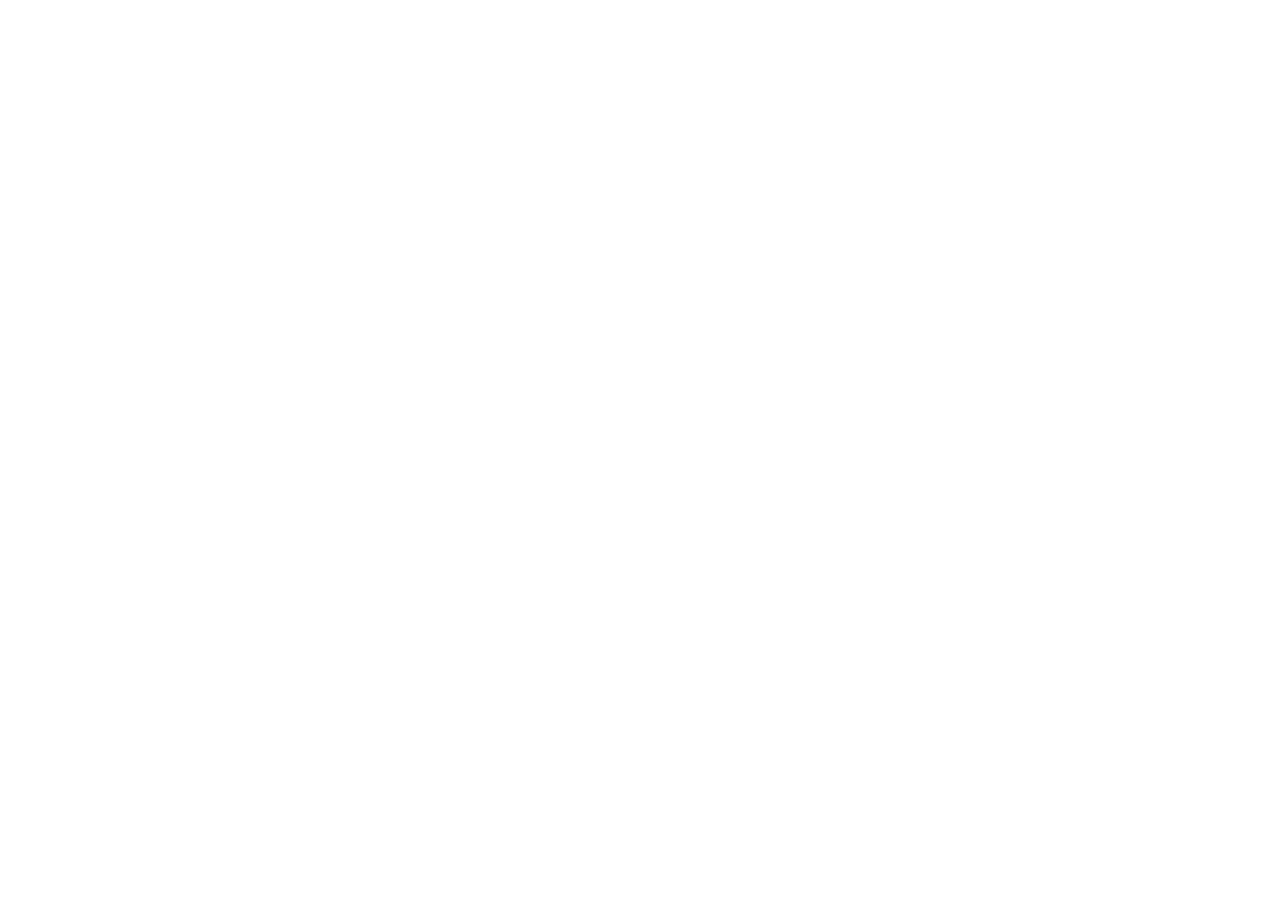
==== commit 394df3be: "fix" ====
--- a/flow/index.html
+++ b/flow/index.html
@@ -1 +1 @@
-<!doctype html><html lang="en"><head><meta charset="utf-8"><meta name="viewport" content="width=device-width,initial-scale=1,shrink-to-fit=no"><meta name="theme-color" content="#000000"><link rel="manifest" href="/manifest.json"><link rel="shortcut icon" href="/favicon.ico"><script src="js/go.js"></script><script src="js/icons.js"></script><script src="js/flow-desinger.js"></script><script src="js/flow-display.js"></script><link rel="stylesheet" href="js/codemirror/lib/codemirror.css"><link rel="stylesheet" href="js/codemirror/monokai.css"><link rel="stylesheet" href="js/codemirror/addon/dialog/dialog.css"><script src="js/codemirror/lib/codemirror.js"></script><script src="js/codemirror/lib/diff_match_patch.js"></script><script src="js/codemirror/addon/edit/matchbrackets.js"></script><script src="js/codemirror/addon/edit/closebrackets.js"></script><script src="js/codemirror/addon/scroll/annotatescrollbar.js"></script><script src="js/codemirror/addon/search/matchesonscrollbar.js"></script><script src="js/codemirror/addon/search/searchcursor.js"></script><script src="js/codemirror/addon/search/match-highlighter.js"></script><script src="js/codemirror/addon/comment/comment.js"></script><script src="js/codemirror/addon/dialog/dialog.js"></script><script src="js/codemirror/groovy.js"></script><link rel="stylesheet" href="js/codemirror/addon/hint/show-hint.css"><script src="js/codemirror/addon/hint/show-hint.js"></script><script src="js/codemirror/addon/hint/anyword-hint.js"></script><link rel="stylesheet" href="js/codemirror/addon/merge/merge.css"><script src="js/codemirror/addon/merge/merge.js"></script><script src="js/codemirror/addon/selection/active-line.js"></script><script src="js/codemirror/addon/selection/mark-selection.js"></script><link rel="stylesheet" href="js/codemirror/addon/fold/foldgutter.css"/><script src="js/codemirror/addon/fold/foldcode.js"></script><script src="js/codemirror/addon/fold/foldgutter.js"></script><script src="js/codemirror/addon/fold/brace-fold.js"></script><script src="js/codemirror/addon/fold/comment-fold.js"></script><script src="js/codemirror/javascript.js"></script><script src="js/codemirror/jsonlint.js"></script><link rel="stylesheet" href="js/codemirror/addon/lint/lint.css"><script src="js/codemirror/addon/lint/lint.js"></script><script src="js/codemirror/addon/lint/javascript-lint.js"></script><script src="js/codemirror/addon/lint/json-lint.js"></script><title>iflow流程引擎</title><link href="static/css/main.ed760775.css" rel="stylesheet"></head><body><noscript>You need to enable JavaScript to run this app.</noscript><div id="root"></div><script type="text/javascript" src="static/js/main.f5cbdfc4.js"></script></body></html>+<!doctype html><html lang="en"><head><meta charset="utf-8"><meta name="viewport" content="width=device-width,initial-scale=1,shrink-to-fit=no"><meta name="theme-color" content="#000000"><link rel="manifest" href="/manifest.json"><link rel="shortcut icon" href="/favicon.ico"><script src="https://iflow.eu.org/flow/js/go.js"></script><script src="https://iflow.eu.org/flow/js/icons.js"></script><script src="https://iflow.eu.org/flow/js/flow-desinger.js"></script><script src="js/flow-display.js"></script><link rel="stylesheet" href="js/codemirror/lib/codemirror.css"><link rel="stylesheet" href="js/codemirror/monokai.css"><link rel="stylesheet" href="js/codemirror/addon/dialog/dialog.css"><script src="https://iflow.eu.org/flow/js/codemirror/lib/codemirror.js"></script><script src="https://iflow.eu.org/flow/js/codemirror/lib/diff_match_patch.js"></script><script src="https://iflow.eu.org/flow/js/codemirror/addon/edit/matchbrackets.js"></script><script src="js/codemirror/addon/edit/closebrackets.js"></script><script src="js/codemirror/addon/scroll/annotatescrollbar.js"></script><script src="js/codemirror/addon/search/matchesonscrollbar.js"></script><script src="https://iflow.eu.org/flow/js/codemirror/addon/search/searchcursor.js"></script><script src="https://iflow.eu.org/flow/js/codemirror/addon/search/match-highlighter.js"></script><script src="https://iflow.eu.org/flow/js/codemirror/addon/comment/comment.js"></script><script src="https://iflow.eu.org/flow/js/codemirror/addon/dialog/dialog.js"></script><script src="https://iflow.eu.org/flow/js/codemirror/groovy.js"></script><link rel="stylesheet" href="https://iflow.eu.org/flow/js/codemirror/addon/hint/show-hint.css"><script src="https://iflow.eu.org/flow/js/codemirror/addon/hint/show-hint.js"></script><script src="https://iflow.eu.org/flow/js/codemirror/addon/hint/anyword-hint.js"></script><link rel="stylesheet" href="https://iflow.eu.org/flow/js/codemirror/addon/merge/merge.css"><script src="https://iflow.eu.org/flow/js/codemirror/addon/merge/merge.js"></script><script src="https://iflow.eu.org/flow/js/codemirror/addon/selection/active-line.js"></script><script src="https://iflow.eu.org/flow/js/codemirror/addon/selection/mark-selection.js"></script><link rel="stylesheet" href="https://iflow.eu.org/flow/js/codemirror/addon/fold/foldgutter.css"/><script src="https://iflow.eu.org/flow/js/codemirror/addon/fold/foldcode.js"></script><script src="https://iflow.eu.org/flow/js/codemirror/addon/fold/foldgutter.js"></script><script src="https://iflow.eu.org/flow/js/codemirror/addon/fold/brace-fold.js"></script><script src="https://iflow.eu.org/flow/js/codemirror/addon/fold/comment-fold.js"></script><script src="https://iflow.eu.org/flow/js/codemirror/javascript.js"></script><script src="https://iflow.eu.org/flow/js/codemirror/jsonlint.js"></script><link rel="stylesheet" href="https://iflow.eu.org/flow/js/codemirror/addon/lint/lint.css"><script src="https://iflow.eu.org/flow/js/codemirror/addon/lint/lint.js"></script><script src="https://iflow.eu.org/flow/js/codemirror/addon/lint/javascript-lint.js"></script><script src="https://iflow.eu.org/flow/js/codemirror/addon/lint/json-lint.js"></script><title>iflow流程引擎</title><link href="https://iflow.eu.org/flow/static/css/main.ed760775.css" rel="stylesheet"></head><body><noscript>You need to enable JavaScript to run this app.</noscript><div id="root"></div><script type="text/javascript" src="https://iflow.eu.org/flow/static/js/main.f5cbdfc4.js"></script></body></html>